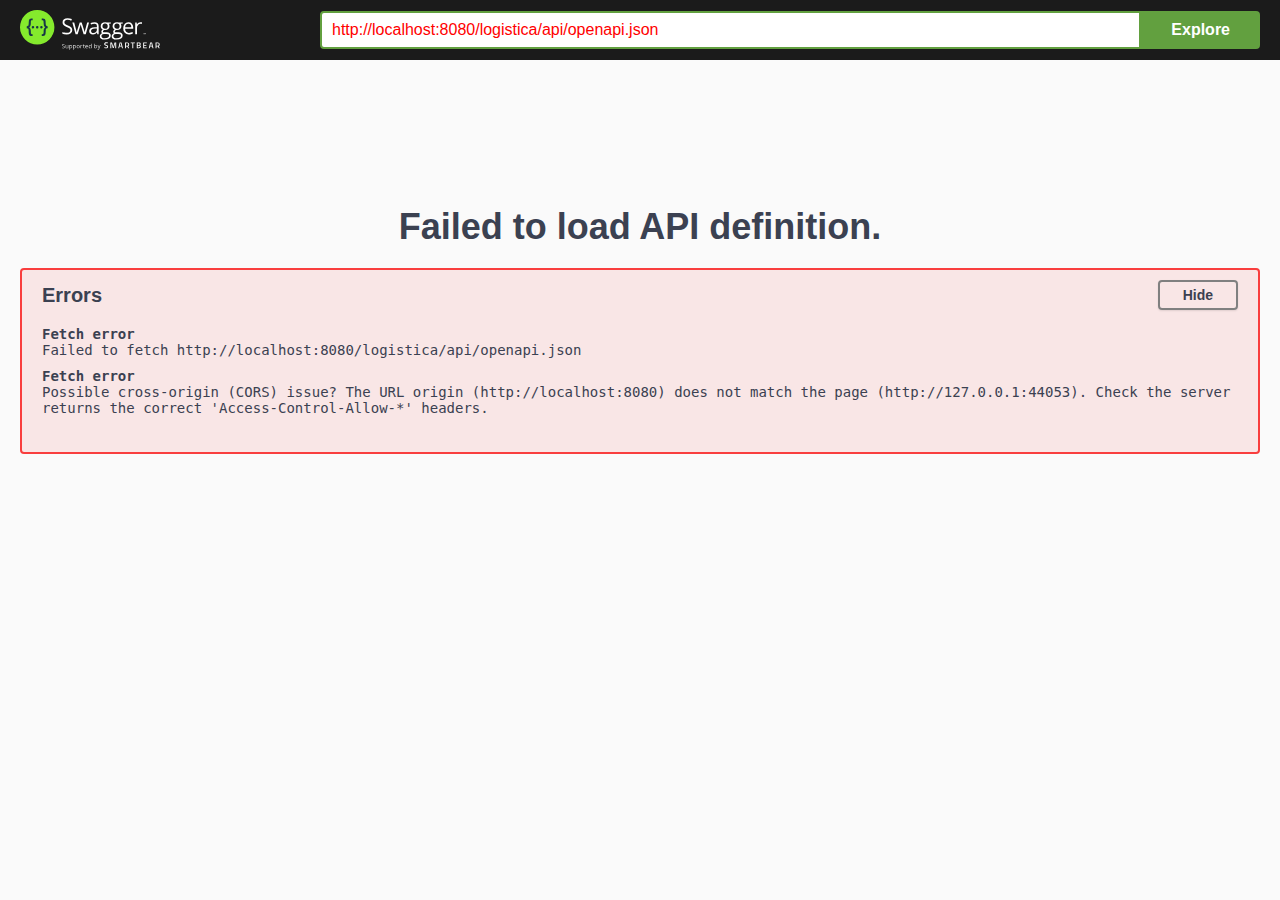
==== src/main/webapp/doc/index.html @ 1a2ffc4b "autenticação jwt; passando token no swagger adicionando segurança atualizando verção do swagger para" ====
<!-- HTML for static distribution bundle build -->
<!DOCTYPE html>
<html lang="en">
  <head>
    <meta charset="UTF-8">
    <title>Swagger UI</title>
    <link rel="stylesheet" type="text/css" href="./swagger-ui.css" >
    <link rel="icon" type="image/png" href="./favicon-32x32.png" sizes="32x32" />
    <link rel="icon" type="image/png" href="./favicon-16x16.png" sizes="16x16" />
    <style>
      html
      {
        box-sizing: border-box;
        overflow: -moz-scrollbars-vertical;
        overflow-y: scroll;
      }

      *,
      *:before,
      *:after
      {
        box-sizing: inherit;
      }

      body
      {
        margin:0;
        background: #fafafa;
      }
    </style>
  </head>

  <body>
    <div id="swagger-ui"></div>

    <script src="./swagger-ui-bundle.js"> </script>
    <script src="./swagger-ui-standalone-preset.js"> </script>
    <script>
    window.onload = function() {
      // Begin Swagger UI call region
//      url: "https://petstore.swagger.io/v2/swagger.json",
      const ui = SwaggerUIBundle({
        url: "http://localhost:8080/logistica/api/openapi.json",
        dom_id: '#swagger-ui',
        deepLinking: true,
        presets: [
          SwaggerUIBundle.presets.apis,
          SwaggerUIStandalonePreset
        ],
        plugins: [
          SwaggerUIBundle.plugins.DownloadUrl
        ],
        layout: "StandaloneLayout"
      })
      // End Swagger UI call region

      window.ui = ui
    }
  </script>
  </body>
</html>
---- src/main/webapp/doc/swagger-ui.css ----
.swagger-ui{
  /*! normalize.css v7.0.0 | MIT License | github.com/necolas/normalize.css */font-family:sans-serif;color:#3b4151}.swagger-ui html{line-height:1.15;-ms-text-size-adjust:100%;-webkit-text-size-adjust:100%}.swagger-ui body{margin:0}.swagger-ui article,.swagger-ui aside,.swagger-ui footer,.swagger-ui header,.swagger-ui nav,.swagger-ui section{display:block}.swagger-ui h1{font-size:2em;margin:.67em 0}.swagger-ui figcaption,.swagger-ui figure,.swagger-ui main{display:block}.swagger-ui figure{margin:1em 40px}.swagger-ui hr{-webkit-box-sizing:content-box;box-sizing:content-box;height:0;overflow:visible}.swagger-ui pre{font-family:monospace,monospace;font-size:1em}.swagger-ui a{background-color:transparent;-webkit-text-decoration-skip:objects}.swagger-ui abbr[title]{border-bottom:none;text-decoration:underline;-webkit-text-decoration:underline dotted;text-decoration:underline dotted}.swagger-ui b,.swagger-ui strong{font-weight:inherit;font-weight:bolder}.swagger-ui code,.swagger-ui kbd,.swagger-ui samp{font-family:monospace,monospace;font-size:1em}.swagger-ui dfn{font-style:italic}.swagger-ui mark{background-color:#ff0;color:#000}.swagger-ui small{font-size:80%}.swagger-ui sub,.swagger-ui sup{font-size:75%;line-height:0;position:relative;vertical-align:baseline}.swagger-ui sub{bottom:-.25em}.swagger-ui sup{top:-.5em}.swagger-ui audio,.swagger-ui video{display:inline-block}.swagger-ui audio:not([controls]){display:none;height:0}.swagger-ui img{border-style:none}.swagger-ui svg:not(:root){overflow:hidden}.swagger-ui button,.swagger-ui input,.swagger-ui optgroup,.swagger-ui select,.swagger-ui textarea{font-family:sans-serif;font-size:100%;line-height:1.15;margin:0}.swagger-ui button,.swagger-ui input{overflow:visible}.swagger-ui button,.swagger-ui select{text-transform:none}.swagger-ui [type=reset],.swagger-ui [type=submit],.swagger-ui button,.swagger-ui html [type=button]{-webkit-appearance:button}.swagger-ui [type=button]::-moz-focus-inner,.swagger-ui [type=reset]::-moz-focus-inner,.swagger-ui [type=submit]::-moz-focus-inner,.swagger-ui button::-moz-focus-inner{border-style:none;padding:0}.swagger-ui [type=button]:-moz-focusring,.swagger-ui [type=reset]:-moz-focusring,.swagger-ui [type=submit]:-moz-focusring,.swagger-ui button:-moz-focusring{outline:1px dotted ButtonText}.swagger-ui fieldset{padding:.35em .75em .625em}.swagger-ui legend{-webkit-box-sizing:border-box;box-sizing:border-box;color:inherit;display:table;max-width:100%;padding:0;white-space:normal}.swagger-ui progress{display:inline-block;vertical-align:baseline}.swagger-ui textarea{overflow:auto}.swagger-ui [type=checkbox],.swagger-ui [type=radio]{-webkit-box-sizing:border-box;box-sizing:border-box;padding:0}.swagger-ui [type=number]::-webkit-inner-spin-button,.swagger-ui [type=number]::-webkit-outer-spin-button{height:auto}.swagger-ui [type=search]{-webkit-appearance:textfield;outline-offset:-2px}.swagger-ui [type=search]::-webkit-search-cancel-button,.swagger-ui [type=search]::-webkit-search-decoration{-webkit-appearance:none}.swagger-ui ::-webkit-file-upload-button{-webkit-appearance:button;font:inherit}.swagger-ui details,.swagger-ui menu{display:block}.swagger-ui summary{display:list-item}.swagger-ui canvas{display:inline-block}.swagger-ui [hidden],.swagger-ui template{display:none}.swagger-ui .debug *{outline:1px solid gold}.swagger-ui .debug-white *{outline:1px solid #fff}.swagger-ui .debug-black *{outline:1px solid #000}.swagger-ui .debug-grid{background:transparent url([data-uri]) repeat 0 0}.swagger-ui .debug-grid-16{background:transparent url([data-uri]) repeat 0 0}.swagger-ui .debug-grid-8-solid{background:#fff url([data-uri]) repeat 0 0}.swagger-ui .debug-grid-16-solid{background:#fff url([data-uri]) repeat 0 0}.swagger-ui .border-box,.swagger-ui a,.swagger-ui article,.swagger-ui body,.swagger-ui code,.swagger-ui dd,.swagger-ui div,.swagger-ui dl,.swagger-ui dt,.swagger-ui fieldset,.swagger-ui footer,.swagger-ui form,.swagger-ui h1,.swagger-ui h2,.swagger-ui h3,.swagger-ui h4,.swagger-ui h5,.swagger-ui h6,.swagger-ui header,.swagger-ui html,.swagger-ui input[type=email],.swagger-ui input[type=number],.swagger-ui input[type=password],.swagger-ui input[type=tel],.swagger-ui input[type=text],.swagger-ui input[type=url],.swagger-ui legend,.swagger-ui li,.swagger-ui main,.swagger-ui ol,.swagger-ui p,.swagger-ui pre,.swagger-ui section,.swagger-ui table,.swagger-ui td,.swagger-ui textarea,.swagger-ui th,.swagger-ui tr,.swagger-ui ul{-webkit-box-sizing:border-box;box-sizing:border-box}.swagger-ui .aspect-ratio{height:0;position:relative}.swagger-ui .aspect-ratio--16x9{padding-bottom:56.25%}.swagger-ui .aspect-ratio--9x16{padding-bottom:177.77%}.swagger-ui .aspect-ratio--4x3{padding-bottom:75%}.swagger-ui .aspect-ratio--3x4{padding-bottom:133.33%}.swagger-ui .aspect-ratio--6x4{padding-bottom:66.6%}.swagger-ui .aspect-ratio--4x6{padding-bottom:150%}.swagger-ui .aspect-ratio--8x5{padding-bottom:62.5%}.swagger-ui .aspect-ratio--5x8{padding-bottom:160%}.swagger-ui .aspect-ratio--7x5{padding-bottom:71.42%}.swagger-ui .aspect-ratio--5x7{padding-bottom:140%}.swagger-ui .aspect-ratio--1x1{padding-bottom:100%}.swagger-ui .aspect-ratio--object{position:absolute;top:0;right:0;bottom:0;left:0;width:100%;height:100%;z-index:100}@media screen and (min-width:30em){.swagger-ui .aspect-ratio-ns{height:0;position:relative}.swagger-ui .aspect-ratio--16x9-ns{padding-bottom:56.25%}.swagger-ui .aspect-ratio--9x16-ns{padding-bottom:177.77%}.swagger-ui .aspect-ratio--4x3-ns{padding-bottom:75%}.swagger-ui .aspect-ratio--3x4-ns{padding-bottom:133.33%}.swagger-ui .aspect-ratio--6x4-ns{padding-bottom:66.6%}.swagger-ui .aspect-ratio--4x6-ns{padding-bottom:150%}.swagger-ui .aspect-ratio--8x5-ns{padding-bottom:62.5%}.swagger-ui .aspect-ratio--5x8-ns{padding-bottom:160%}.swagger-ui .aspect-ratio--7x5-ns{padding-bottom:71.42%}.swagger-ui .aspect-ratio--5x7-ns{padding-bottom:140%}.swagger-ui .aspect-ratio--1x1-ns{padding-bottom:100%}.swagger-ui .aspect-ratio--object-ns{position:absolute;top:0;right:0;bottom:0;left:0;width:100%;height:100%;z-index:100}}@media screen and (min-width:30em) and (max-width:60em){.swagger-ui .aspect-ratio-m{height:0;position:relative}.swagger-ui .aspect-ratio--16x9-m{padding-bottom:56.25%}.swagger-ui .aspect-ratio--9x16-m{padding-bottom:177.77%}.swagger-ui .aspect-ratio--4x3-m{padding-bottom:75%}.swagger-ui .aspect-ratio--3x4-m{padding-bottom:133.33%}.swagger-ui .aspect-ratio--6x4-m{padding-bottom:66.6%}.swagger-ui .aspect-ratio--4x6-m{padding-bottom:150%}.swagger-ui .aspect-ratio--8x5-m{padding-bottom:62.5%}.swagger-ui .aspect-ratio--5x8-m{padding-bottom:160%}.swagger-ui .aspect-ratio--7x5-m{padding-bottom:71.42%}.swagger-ui .aspect-ratio--5x7-m{padding-bottom:140%}.swagger-ui .aspect-ratio--1x1-m{padding-bottom:100%}.swagger-ui .aspect-ratio--object-m{position:absolute;top:0;right:0;bottom:0;left:0;width:100%;height:100%;z-index:100}}@media screen and (min-width:60em){.swagger-ui .aspect-ratio-l{height:0;position:relative}.swagger-ui .aspect-ratio--16x9-l{padding-bottom:56.25%}.swagger-ui .aspect-ratio--9x16-l{padding-bottom:177.77%}.swagger-ui .aspect-ratio--4x3-l{padding-bottom:75%}.swagger-ui .aspect-ratio--3x4-l{padding-bottom:133.33%}.swagger-ui .aspect-ratio--6x4-l{padding-bottom:66.6%}.swagger-ui .aspect-ratio--4x6-l{padding-bottom:150%}.swagger-ui .aspect-ratio--8x5-l{padding-bottom:62.5%}.swagger-ui .aspect-ratio--5x8-l{padding-bottom:160%}.swagger-ui .aspect-ratio--7x5-l{padding-bottom:71.42%}.swagger-ui .aspect-ratio--5x7-l{padding-bottom:140%}.swagger-ui .aspect-ratio--1x1-l{padding-bottom:100%}.swagger-ui .aspect-ratio--object-l{position:absolute;top:0;right:0;bottom:0;left:0;width:100%;height:100%;z-index:100}}.swagger-ui img{max-width:100%}.swagger-ui .cover{background-size:cover!important}.swagger-ui .contain{background-size:contain!important}@media screen and (min-width:30em){.swagger-ui .cover-ns{background-size:cover!important}.swagger-ui .contain-ns{background-size:contain!important}}@media screen and (min-width:30em) and (max-width:60em){.swagger-ui .cover-m{background-size:cover!important}.swagger-ui .contain-m{background-size:contain!important}}@media screen and (min-width:60em){.swagger-ui .cover-l{background-size:cover!important}.swagger-ui .contain-l{background-size:contain!important}}.swagger-ui .bg-center{background-repeat:no-repeat;background-position:50%}.swagger-ui .bg-top{background-repeat:no-repeat;background-position:top}.swagger-ui .bg-right{background-repeat:no-repeat;background-position:100%}.swagger-ui .bg-bottom{background-repeat:no-repeat;background-position:bottom}.swagger-ui .bg-left{background-repeat:no-repeat;background-position:0}@media screen and (min-width:30em){.swagger-ui .bg-center-ns{background-repeat:no-repeat;background-position:50%}.swagger-ui .bg-top-ns{background-repeat:no-repeat;background-position:top}.swagger-ui .bg-right-ns{background-repeat:no-repeat;background-position:100%}.swagger-ui .bg-bottom-ns{background-repeat:no-repeat;background-position:bottom}.swagger-ui .bg-left-ns{background-repeat:no-repeat;background-position:0}}@media screen and (min-width:30em) and (max-width:60em){.swagger-ui .bg-center-m{background-repeat:no-repeat;background-position:50%}.swagger-ui .bg-top-m{background-repeat:no-repeat;background-position:top}.swagger-ui .bg-right-m{background-repeat:no-repeat;background-position:100%}.swagger-ui .bg-bottom-m{background-repeat:no-repeat;background-position:bottom}.swagger-ui .bg-left-m{background-repeat:no-repeat;background-position:0}}@media screen and (min-width:60em){.swagger-ui .bg-center-l{background-repeat:no-repeat;background-position:50%}.swagger-ui .bg-top-l{background-repeat:no-repeat;background-position:top}.swagger-ui .bg-right-l{background-repeat:no-repeat;background-position:100%}.swagger-ui .bg-bottom-l{background-repeat:no-repeat;background-position:bottom}.swagger-ui .bg-left-l{background-repeat:no-repeat;background-position:0}}.swagger-ui .outline{outline:1px solid}.swagger-ui .outline-transparent{outline:1px solid transparent}.swagger-ui .outline-0{outline:0}@media screen and (min-width:30em){.swagger-ui .outline-ns{outline:1px solid}.swagger-ui .outline-transparent-ns{outline:1px solid transparent}.swagger-ui .outline-0-ns{outline:0}}@media screen and (min-width:30em) and (max-width:60em){.swagger-ui .outline-m{outline:1px solid}.swagger-ui .outline-transparent-m{outline:1px solid transparent}.swagger-ui .outline-0-m{outline:0}}@media screen and (min-width:60em){.swagger-ui .outline-l{outline:1px solid}.swagger-ui .outline-transparent-l{outline:1px solid transparent}.swagger-ui .outline-0-l{outline:0}}.swagger-ui .ba{border-style:solid;border-width:1px}.swagger-ui .bt{border-top-style:solid;border-top-width:1px}.swagger-ui .br{border-right-style:solid;border-right-width:1px}.swagger-ui .bb{border-bottom-style:solid;border-bottom-width:1px}.swagger-ui .bl{border-left-style:solid;border-left-width:1px}.swagger-ui .bn{border-style:none;border-width:0}@media screen and (min-width:30em){.swagger-ui .ba-ns{border-style:solid;border-width:1px}.swagger-ui .bt-ns{border-top-style:solid;border-top-width:1px}.swagger-ui .br-ns{border-right-style:solid;border-right-width:1px}.swagger-ui .bb-ns{border-bottom-style:solid;border-bottom-width:1px}.swagger-ui .bl-ns{border-left-style:solid;border-left-width:1px}.swagger-ui .bn-ns{border-style:none;border-width:0}}@media screen and (min-width:30em) and (max-width:60em){.swagger-ui .ba-m{border-style:solid;border-width:1px}.swagger-ui .bt-m{border-top-style:solid;border-top-width:1px}.swagger-ui .br-m{border-right-style:solid;border-right-width:1px}.swagger-ui .bb-m{border-bottom-style:solid;border-bottom-width:1px}.swagger-ui .bl-m{border-left-style:solid;border-left-width:1px}.swagger-ui .bn-m{border-style:none;border-width:0}}@media screen and (min-width:60em){.swagger-ui .ba-l{border-style:solid;border-width:1px}.swagger-ui .bt-l{border-top-style:solid;border-top-width:1px}.swagger-ui .br-l{border-right-style:solid;border-right-width:1px}.swagger-ui .bb-l{border-bottom-style:solid;border-bottom-width:1px}.swagger-ui .bl-l{border-left-style:solid;border-left-width:1px}.swagger-ui .bn-l{border-style:none;border-width:0}}.swagger-ui .b--black{border-color:#000}.swagger-ui .b--near-black{border-color:#111}.swagger-ui .b--dark-gray{border-color:#333}.swagger-ui .b--mid-gray{border-color:#555}.swagger-ui .b--gray{border-color:#777}.swagger-ui .b--silver{border-color:#999}.swagger-ui .b--light-silver{border-color:#aaa}.swagger-ui .b--moon-gray{border-color:#ccc}.swagger-ui .b--light-gray{border-color:#eee}.swagger-ui .b--near-white{border-color:#f4f4f4}.swagger-ui .b--white{border-color:#fff}.swagger-ui .b--white-90{border-color:hsla(0,0%,100%,.9)}.swagger-ui .b--white-80{border-color:hsla(0,0%,100%,.8)}.swagger-ui .b--white-70{border-color:hsla(0,0%,100%,.7)}.swagger-ui .b--white-60{border-color:hsla(0,0%,100%,.6)}.swagger-ui .b--white-50{border-color:hsla(0,0%,100%,.5)}.swagger-ui .b--white-40{border-color:hsla(0,0%,100%,.4)}.swagger-ui .b--white-30{border-color:hsla(0,0%,100%,.3)}.swagger-ui .b--white-20{border-color:hsla(0,0%,100%,.2)}.swagger-ui .b--white-10{border-color:hsla(0,0%,100%,.1)}.swagger-ui .b--white-05{border-color:hsla(0,0%,100%,.05)}.swagger-ui .b--white-025{border-color:hsla(0,0%,100%,.025)}.swagger-ui .b--white-0125{border-color:hsla(0,0%,100%,.0125)}.swagger-ui .b--black-90{border-color:rgba(0,0,0,.9)}.swagger-ui .b--black-80{border-color:rgba(0,0,0,.8)}.swagger-ui .b--black-70{border-color:rgba(0,0,0,.7)}.swagger-ui .b--black-60{border-color:rgba(0,0,0,.6)}.swagger-ui .b--black-50{border-color:rgba(0,0,0,.5)}.swagger-ui .b--black-40{border-color:rgba(0,0,0,.4)}.swagger-ui .b--black-30{border-color:rgba(0,0,0,.3)}.swagger-ui .b--black-20{border-color:rgba(0,0,0,.2)}.swagger-ui .b--black-10{border-color:rgba(0,0,0,.1)}.swagger-ui .b--black-05{border-color:rgba(0,0,0,.05)}.swagger-ui .b--black-025{border-color:rgba(0,0,0,.025)}.swagger-ui .b--black-0125{border-color:rgba(0,0,0,.0125)}.swagger-ui .b--dark-red{border-color:#e7040f}.swagger-ui .b--red{border-color:#ff4136}.swagger-ui .b--light-red{border-color:#ff725c}.swagger-ui .b--orange{border-color:#ff6300}.swagger-ui .b--gold{border-color:#ffb700}.swagger-ui .b--yellow{border-color:gold}.swagger-ui .b--light-yellow{border-color:#fbf1a9}.swagger-ui .b--purple{border-color:#5e2ca5}.swagger-ui .b--light-purple{border-color:#a463f2}.swagger-ui .b--dark-pink{border-color:#d5008f}.swagger-ui .b--hot-pink{border-color:#ff41b4}.swagger-ui .b--pink{border-color:#ff80cc}.swagger-ui .b--light-pink{border-color:#ffa3d7}.swagger-ui .b--dark-green{border-color:#137752}.swagger-ui .b--green{border-color:#19a974}.swagger-ui .b--light-green{border-color:#9eebcf}.swagger-ui .b--navy{border-color:#001b44}.swagger-ui .b--dark-blue{border-color:#00449e}.swagger-ui .b--blue{border-color:#357edd}.swagger-ui .b--light-blue{border-color:#96ccff}.swagger-ui .b--lightest-blue{border-color:#cdecff}.swagger-ui .b--washed-blue{border-color:#f6fffe}.swagger-ui .b--washed-green{border-color:#e8fdf5}.swagger-ui .b--washed-yellow{border-color:#fffceb}.swagger-ui .b--washed-red{border-color:#ffdfdf}.swagger-ui .b--transparent{border-color:transparent}.swagger-ui .b--inherit{border-color:inherit}.swagger-ui .br0{border-radius:0}.swagger-ui .br1{border-radius:.125rem}.swagger-ui .br2{border-radius:.25rem}.swagger-ui .br3{border-radius:.5rem}.swagger-ui .br4{border-radius:1rem}.swagger-ui .br-100{border-radius:100%}.swagger-ui .br-pill{border-radius:9999px}.swagger-ui .br--bottom{border-top-left-radius:0;border-top-right-radius:0}.swagger-ui .br--top{border-bottom-left-radius:0;border-bottom-right-radius:0}.swagger-ui .br--right{border-top-left-radius:0;border-bottom-left-radius:0}.swagger-ui .br--left{border-top-right-radius:0;border-bottom-right-radius:0}@media screen and (min-width:30em){.swagger-ui .br0-ns{border-radius:0}.swagger-ui .br1-ns{border-radius:.125rem}.swagger-ui .br2-ns{border-radius:.25rem}.swagger-ui .br3-ns{border-radius:.5rem}.swagger-ui .br4-ns{border-radius:1rem}.swagger-ui .br-100-ns{border-radius:100%}.swagger-ui .br-pill-ns{border-radius:9999px}.swagger-ui .br--bottom-ns{border-top-left-radius:0;border-top-right-radius:0}.swagger-ui .br--top-ns{border-bottom-left-radius:0;border-bottom-right-radius:0}.swagger-ui .br--right-ns{border-top-left-radius:0;border-bottom-left-radius:0}.swagger-ui .br--left-ns{border-top-right-radius:0;border-bottom-right-radius:0}}@media screen and (min-width:30em) and (max-width:60em){.swagger-ui .br0-m{border-radius:0}.swagger-ui .br1-m{border-radius:.125rem}.swagger-ui .br2-m{border-radius:.25rem}.swagger-ui .br3-m{border-radius:.5rem}.swagger-ui .br4-m{border-radius:1rem}.swagger-ui .br-100-m{border-radius:100%}.swagger-ui .br-pill-m{border-radius:9999px}.swagger-ui .br--bottom-m{border-top-left-radius:0;border-top-right-radius:0}.swagger-ui .br--top-m{border-bottom-left-radius:0;border-bottom-right-radius:0}.swagger-ui .br--right-m{border-top-left-radius:0;border-bottom-left-radius:0}.swagger-ui .br--left-m{border-top-right-radius:0;border-bottom-right-radius:0}}@media screen and (min-width:60em){.swagger-ui .br0-l{border-radius:0}.swagger-ui .br1-l{border-radius:.125rem}.swagger-ui .br2-l{border-radius:.25rem}.swagger-ui .br3-l{border-radius:.5rem}.swagger-ui .br4-l{border-radius:1rem}.swagger-ui .br-100-l{border-radius:100%}.swagger-ui .br-pill-l{border-radius:9999px}.swagger-ui .br--bottom-l{border-radius-top-left:0;border-radius-top-right:0}.swagger-ui .br--top-l{border-bottom-left-radius:0;border-bottom-right-radius:0}.swagger-ui .br--right-l{border-top-left-radius:0;border-bottom-left-radius:0}.swagger-ui .br--left-l{border-top-right-radius:0;border-bottom-right-radius:0}}.swagger-ui .b--dotted{border-style:dotted}.swagger-ui .b--dashed{border-style:dashed}.swagger-ui .b--solid{border-style:solid}.swagger-ui .b--none{border-style:none}@media screen and (min-width:30em){.swagger-ui .b--dotted-ns{border-style:dotted}.swagger-ui .b--dashed-ns{border-style:dashed}.swagger-ui .b--solid-ns{border-style:solid}.swagger-ui .b--none-ns{border-style:none}}@media screen and (min-width:30em) and (max-width:60em){.swagger-ui .b--dotted-m{border-style:dotted}.swagger-ui .b--dashed-m{border-style:dashed}.swagger-ui .b--solid-m{border-style:solid}.swagger-ui .b--none-m{border-style:none}}@media screen and (min-width:60em){.swagger-ui .b--dotted-l{border-style:dotted}.swagger-ui .b--dashed-l{border-style:dashed}.swagger-ui .b--solid-l{border-style:solid}.swagger-ui .b--none-l{border-style:none}}.swagger-ui .bw0{border-width:0}.swagger-ui .bw1{border-width:.125rem}.swagger-ui .bw2{border-width:.25rem}.swagger-ui .bw3{border-width:.5rem}.swagger-ui .bw4{border-width:1rem}.swagger-ui .bw5{border-width:2rem}.swagger-ui .bt-0{border-top-width:0}.swagger-ui .br-0{border-right-width:0}.swagger-ui .bb-0{border-bottom-width:0}.swagger-ui .bl-0{border-left-width:0}@media screen and (min-width:30em){.swagger-ui .bw0-ns{border-width:0}.swagger-ui .bw1-ns{border-width:.125rem}.swagger-ui .bw2-ns{border-width:.25rem}.swagger-ui .bw3-ns{border-width:.5rem}.swagger-ui .bw4-ns{border-width:1rem}.swagger-ui .bw5-ns{border-width:2rem}.swagger-ui .bt-0-ns{border-top-width:0}.swagger-ui .br-0-ns{border-right-width:0}.swagger-ui .bb-0-ns{border-bottom-width:0}.swagger-ui .bl-0-ns{border-left-width:0}}@media screen and (min-width:30em) and (max-width:60em){.swagger-ui .bw0-m{border-width:0}.swagger-ui .bw1-m{border-width:.125rem}.swagger-ui .bw2-m{border-width:.25rem}.swagger-ui .bw3-m{border-width:.5rem}.swagger-ui .bw4-m{border-width:1rem}.swagger-ui .bw5-m{border-width:2rem}.swagger-ui .bt-0-m{border-top-width:0}.swagger-ui .br-0-m{border-right-width:0}.swagger-ui .bb-0-m{border-bottom-width:0}.swagger-ui .bl-0-m{border-left-width:0}}@media screen and (min-width:60em){.swagger-ui .bw0-l{border-width:0}.swagger-ui .bw1-l{border-width:.125rem}.swagger-ui .bw2-l{border-width:.25rem}.swagger-ui .bw3-l{border-width:.5rem}.swagger-ui .bw4-l{border-width:1rem}.swagger-ui .bw5-l{border-width:2rem}.swagger-ui .bt-0-l{border-top-width:0}.swagger-ui .br-0-l{border-right-width:0}.swagger-ui .bb-0-l{border-bottom-width:0}.swagger-ui .bl-0-l{border-left-width:0}}.swagger-ui .shadow-1{-webkit-box-shadow:0 0 4px 2px rgba(0,0,0,.2);box-shadow:0 0 4px 2px rgba(0,0,0,.2)}.swagger-ui .shadow-2{-webkit-box-shadow:0 0 8px 2px rgba(0,0,0,.2);box-shadow:0 0 8px 2px rgba(0,0,0,.2)}.swagger-ui .shadow-3{-webkit-box-shadow:2px 2px 4px 2px rgba(0,0,0,.2);box-shadow:2px 2px 4px 2px rgba(0,0,0,.2)}.swagger-ui .shadow-4{-webkit-box-shadow:2px 2px 8px 0 rgba(0,0,0,.2);box-shadow:2px 2px 8px 0 rgba(0,0,0,.2)}.swagger-ui .shadow-5{-webkit-box-shadow:4px 4px 8px 0 rgba(0,0,0,.2);box-shadow:4px 4px 8px 0 rgba(0,0,0,.2)}@media screen and (min-width:30em){.swagger-ui .shadow-1-ns{-webkit-box-shadow:0 0 4px 2px rgba(0,0,0,.2);box-shadow:0 0 4px 2px rgba(0,0,0,.2)}.swagger-ui .shadow-2-ns{-webkit-box-shadow:0 0 8px 2px rgba(0,0,0,.2);box-shadow:0 0 8px 2px rgba(0,0,0,.2)}.swagger-ui .shadow-3-ns{-webkit-box-shadow:2px 2px 4px 2px rgba(0,0,0,.2);box-shadow:2px 2px 4px 2px rgba(0,0,0,.2)}.swagger-ui .shadow-4-ns{-webkit-box-shadow:2px 2px 8px 0 rgba(0,0,0,.2);box-shadow:2px 2px 8px 0 rgba(0,0,0,.2)}.swagger-ui .shadow-5-ns{-webkit-box-shadow:4px 4px 8px 0 rgba(0,0,0,.2);box-shadow:4px 4px 8px 0 rgba(0,0,0,.2)}}@media screen and (min-width:30em) and (max-width:60em){.swagger-ui .shadow-1-m{-webkit-box-shadow:0 0 4px 2px rgba(0,0,0,.2);box-shadow:0 0 4px 2px rgba(0,0,0,.2)}.swagger-ui .shadow-2-m{-webkit-box-shadow:0 0 8px 2px rgba(0,0,0,.2);box-shadow:0 0 8px 2px rgba(0,0,0,.2)}.swagger-ui .shadow-3-m{-webkit-box-shadow:2px 2px 4px 2px rgba(0,0,0,.2);box-shadow:2px 2px 4px 2px rgba(0,0,0,.2)}.swagger-ui .shadow-4-m{-webkit-box-shadow:2px 2px 8px 0 rgba(0,0,0,.2);box-shadow:2px 2px 8px 0 rgba(0,0,0,.2)}.swagger-ui .shadow-5-m{-webkit-box-shadow:4px 4px 8px 0 rgba(0,0,0,.2);box-shadow:4px 4px 8px 0 rgba(0,0,0,.2)}}@media screen and (min-width:60em){.swagger-ui .shadow-1-l{-webkit-box-shadow:0 0 4px 2px rgba(0,0,0,.2);box-shadow:0 0 4px 2px rgba(0,0,0,.2)}.swagger-ui .shadow-2-l{-webkit-box-shadow:0 0 8px 2px rgba(0,0,0,.2);box-shadow:0 0 8px 2px rgba(0,0,0,.2)}.swagger-ui .shadow-3-l{-webkit-box-shadow:2px 2px 4px 2px rgba(0,0,0,.2);box-shadow:2px 2px 4px 2px rgba(0,0,0,.2)}.swagger-ui .shadow-4-l{-webkit-box-shadow:2px 2px 8px 0 rgba(0,0,0,.2);box-shadow:2px 2px 8px 0 rgba(0,0,0,.2)}.swagger-ui .shadow-5-l{-webkit-box-shadow:4px 4px 8px 0 rgba(0,0,0,.2);box-shadow:4px 4px 8px 0 rgba(0,0,0,.2)}}.swagger-ui .pre{overflow-x:auto;overflow-y:hidden;overflow:scroll}.swagger-ui .top-0{top:0}.swagger-ui .right-0{right:0}.swagger-ui .bottom-0{bottom:0}.swagger-ui .left-0{left:0}.swagger-ui .top-1{top:1rem}.swagger-ui .right-1{right:1rem}.swagger-ui .bottom-1{bottom:1rem}.swagger-ui .left-1{left:1rem}.swagger-ui .top-2{top:2rem}.swagger-ui .right-2{right:2rem}.swagger-ui .bottom-2{bottom:2rem}.swagger-ui .left-2{left:2rem}.swagger-ui .top--1{top:-1rem}.swagger-ui .right--1{right:-1rem}.swagger-ui .bottom--1{bottom:-1rem}.swagger-ui .left--1{left:-1rem}.swagger-ui .top--2{top:-2rem}.swagger-ui .right--2{right:-2rem}.swagger-ui .bottom--2{bottom:-2rem}.swagger-ui .left--2{left:-2rem}.swagger-ui .absolute--fill{top:0;right:0;bottom:0;left:0}@media screen and (min-width:30em){.swagger-ui .top-0-ns{top:0}.swagger-ui .left-0-ns{left:0}.swagger-ui .right-0-ns{right:0}.swagger-ui .bottom-0-ns{bottom:0}.swagger-ui .top-1-ns{top:1rem}.swagger-ui .left-1-ns{left:1rem}.swagger-ui .right-1-ns{right:1rem}.swagger-ui .bottom-1-ns{bottom:1rem}.swagger-ui .top-2-ns{top:2rem}.swagger-ui .left-2-ns{left:2rem}.swagger-ui .right-2-ns{right:2rem}.swagger-ui .bottom-2-ns{bottom:2rem}.swagger-ui .top--1-ns{top:-1rem}.swagger-ui .right--1-ns{right:-1rem}.swagger-ui .bottom--1-ns{bottom:-1rem}.swagger-ui .left--1-ns{left:-1rem}.swagger-ui .top--2-ns{top:-2rem}.swagger-ui .right--2-ns{right:-2rem}.swagger-ui .bottom--2-ns{bottom:-2rem}.swagger-ui .left--2-ns{left:-2rem}.swagger-ui .absolute--fill-ns{top:0;right:0;bottom:0;left:0}}@media screen and (min-width:30em) and (max-width:60em){.swagger-ui .top-0-m{top:0}.swagger-ui .left-0-m{left:0}.swagger-ui .right-0-m{right:0}.swagger-ui .bottom-0-m{bottom:0}.swagger-ui .top-1-m{top:1rem}.swagger-ui .left-1-m{left:1rem}.swagger-ui .right-1-m{right:1rem}.swagger-ui .bottom-1-m{bottom:1rem}.swagger-ui .top-2-m{top:2rem}.swagger-ui .left-2-m{left:2rem}.swagger-ui .right-2-m{right:2rem}.swagger-ui .bottom-2-m{bottom:2rem}.swagger-ui .top--1-m{top:-1rem}.swagger-ui .right--1-m{right:-1rem}.swagger-ui .bottom--1-m{bottom:-1rem}.swagger-ui .left--1-m{left:-1rem}.swagger-ui .top--2-m{top:-2rem}.swagger-ui .right--2-m{right:-2rem}.swagger-ui .bottom--2-m{bottom:-2rem}.swagger-ui .left--2-m{left:-2rem}.swagger-ui .absolute--fill-m{top:0;right:0;bottom:0;left:0}}@media screen and (min-width:60em){.swagger-ui .top-0-l{top:0}.swagger-ui .left-0-l{left:0}.swagger-ui .right-0-l{right:0}.swagger-ui .bottom-0-l{bottom:0}.swagger-ui .top-1-l{top:1rem}.swagger-ui .left-1-l{left:1rem}.swagger-ui .right-1-l{right:1rem}.swagger-ui .bottom-1-l{bottom:1rem}.swagger-ui .top-2-l{top:2rem}.swagger-ui .left-2-l{left:2rem}.swagger-ui .right-2-l{right:2rem}.swagger-ui .bottom-2-l{bottom:2rem}.swagger-ui .top--1-l{top:-1rem}.swagger-ui .right--1-l{right:-1rem}.swagger-ui .bottom--1-l{bottom:-1rem}.swagger-ui .left--1-l{left:-1rem}.swagger-ui .top--2-l{top:-2rem}.swagger-ui .right--2-l{right:-2rem}.swagger-ui .bottom--2-l{bottom:-2rem}.swagger-ui .left--2-l{left:-2rem}.swagger-ui .absolute--fill-l{top:0;right:0;bottom:0;left:0}}.swagger-ui .cf:after,.swagger-ui .cf:before{content:" ";display:table}.swagger-ui .cf:after{clear:both}.swagger-ui .cf{*zoom:1}.swagger-ui .cl{clear:left}.swagger-ui .cr{clear:right}.swagger-ui .cb{clear:both}.swagger-ui .cn{clear:none}@media screen and (min-width:30em){.swagger-ui .cl-ns{clear:left}.swagger-ui .cr-ns{clear:right}.swagger-ui .cb-ns{clear:both}.swagger-ui .cn-ns{clear:none}}@media screen and (min-width:30em) and (max-width:60em){.swagger-ui .cl-m{clear:left}.swagger-ui .cr-m{clear:right}.swagger-ui .cb-m{clear:both}.swagger-ui .cn-m{clear:none}}@media screen and (min-width:60em){.swagger-ui .cl-l{clear:left}.swagger-ui .cr-l{clear:right}.swagger-ui .cb-l{clear:both}.swagger-ui .cn-l{clear:none}}.swagger-ui .dn{display:none}.swagger-ui .di{display:inline}.swagger-ui .db{display:block}.swagger-ui .dib{display:inline-block}.swagger-ui .dit{display:inline-table}.swagger-ui .dt{display:table}.swagger-ui .dtc{display:table-cell}.swagger-ui .dt-row{display:table-row}.swagger-ui .dt-row-group{display:table-row-group}.swagger-ui .dt-column{display:table-column}.swagger-ui .dt-column-group{display:table-column-group}.swagger-ui .dt--fixed{table-layout:fixed;width:100%}@media screen and (min-width:30em){.swagger-ui .dn-ns{display:none}.swagger-ui .di-ns{display:inline}.swagger-ui .db-ns{display:block}.swagger-ui .dib-ns{display:inline-block}.swagger-ui .dit-ns{display:inline-table}.swagger-ui .dt-ns{display:table}.swagger-ui .dtc-ns{display:table-cell}.swagger-ui .dt-row-ns{display:table-row}.swagger-ui .dt-row-group-ns{display:table-row-group}.swagger-ui .dt-column-ns{display:table-column}.swagger-ui .dt-column-group-ns{display:table-column-group}.swagger-ui .dt--fixed-ns{table-layout:fixed;width:100%}}@media screen and (min-width:30em) and (max-width:60em){.swagger-ui .dn-m{display:none}.swagger-ui .di-m{display:inline}.swagger-ui .db-m{display:block}.swagger-ui .dib-m{display:inline-block}.swagger-ui .dit-m{display:inline-table}.swagger-ui .dt-m{display:table}.swagger-ui .dtc-m{display:table-cell}.swagger-ui .dt-row-m{display:table-row}.swagger-ui .dt-row-group-m{display:table-row-group}.swagger-ui .dt-column-m{display:table-column}.swagger-ui .dt-column-group-m{display:table-column-group}.swagger-ui .dt--fixed-m{table-layout:fixed;width:100%}}@media screen and (min-width:60em){.swagger-ui .dn-l{display:none}.swagger-ui .di-l{display:inline}.swagger-ui .db-l{display:block}.swagger-ui .dib-l{display:inline-block}.swagger-ui .dit-l{display:inline-table}.swagger-ui .dt-l{display:table}.swagger-ui .dtc-l{display:table-cell}.swagger-ui .dt-row-l{display:table-row}.swagger-ui .dt-row-group-l{display:table-row-group}.swagger-ui .dt-column-l{display:table-column}.swagger-ui .dt-column-group-l{display:table-column-group}.swagger-ui .dt--fixed-l{table-layout:fixed;width:100%}}.swagger-ui .flex{display:-webkit-box;display:-ms-flexbox;display:flex}.swagger-ui .inline-flex{display:-webkit-inline-box;display:-ms-inline-flexbox;display:inline-flex}.swagger-ui .flex-auto{-webkit-box-flex:1;-ms-flex:1 1 auto;flex:1 1 auto;min-width:0;min-height:0}.swagger-ui .flex-none{-webkit-box-flex:0;-ms-flex:none;flex:none}.swagger-ui .flex-column{-webkit-box-orient:vertical;-webkit-box-direction:normal;-ms-flex-direction:column;flex-direction:column}.swagger-ui .flex-row{-webkit-box-orient:horizontal;-webkit-box-direction:normal;-ms-flex-direction:row;flex-direction:row}.swagger-ui .flex-wrap{-ms-flex-wrap:wrap;flex-wrap:wrap}.swagger-ui .flex-nowrap{-ms-flex-wrap:nowrap;flex-wrap:nowrap}.swagger-ui .flex-wrap-reverse{-ms-flex-wrap:wrap-reverse;flex-wrap:wrap-reverse}.swagger-ui .flex-column-reverse{-webkit-box-orient:vertical;-webkit-box-direction:reverse;-ms-flex-direction:column-reverse;flex-direction:column-reverse}.swagger-ui .flex-row-reverse{-webkit-box-orient:horizontal;-webkit-box-direction:reverse;-ms-flex-direction:row-reverse;flex-direction:row-reverse}.swagger-ui .items-start{-webkit-box-align:start;-ms-flex-align:start;align-items:flex-start}.swagger-ui .items-end{-webkit-box-align:end;-ms-flex-align:end;align-items:flex-end}.swagger-ui .items-center{-webkit-box-align:center;-ms-flex-align:center;align-items:center}.swagger-ui .items-baseline{-webkit-box-align:baseline;-ms-flex-align:baseline;align-items:baseline}.swagger-ui .items-stretch{-webkit-box-align:stretch;-ms-flex-align:stretch;align-items:stretch}.swagger-ui .self-start{-ms-flex-item-align:start;align-self:flex-start}.swagger-ui .self-end{-ms-flex-item-align:end;align-self:flex-end}.swagger-ui .self-center{-ms-flex-item-align:center;align-self:center}.swagger-ui .self-baseline{-ms-flex-item-align:baseline;align-self:baseline}.swagger-ui .self-stretch{-ms-flex-item-align:stretch;align-self:stretch}.swagger-ui .justify-start{-webkit-box-pack:start;-ms-flex-pack:start;justify-content:flex-start}.swagger-ui .justify-end{-webkit-box-pack:end;-ms-flex-pack:end;justify-content:flex-end}.swagger-ui .justify-center{-webkit-box-pack:center;-ms-flex-pack:center;justify-content:center}.swagger-ui .justify-between{-webkit-box-pack:justify;-ms-flex-pack:justify;justify-content:space-between}.swagger-ui .justify-around{-ms-flex-pack:distribute;justify-content:space-around}.swagger-ui .content-start{-ms-flex-line-pack:start;align-content:flex-start}.swagger-ui .content-end{-ms-flex-line-pack:end;align-content:flex-end}.swagger-ui .content-center{-ms-flex-line-pack:center;align-content:center}.swagger-ui .content-between{-ms-flex-line-pack:justify;align-content:space-between}.swagger-ui .content-around{-ms-flex-line-pack:distribute;align-content:space-around}.swagger-ui .content-stretch{-ms-flex-line-pack:stretch;align-content:stretch}.swagger-ui .order-0{-webkit-box-ordinal-group:1;-ms-flex-order:0;order:0}.swagger-ui .order-1{-webkit-box-ordinal-group:2;-ms-flex-order:1;order:1}.swagger-ui .order-2{-webkit-box-ordinal-group:3;-ms-flex-order:2;order:2}.swagger-ui .order-3{-webkit-box-ordinal-group:4;-ms-flex-order:3;order:3}.swagger-ui .order-4{-webkit-box-ordinal-group:5;-ms-flex-order:4;order:4}.swagger-ui .order-5{-webkit-box-ordinal-group:6;-ms-flex-order:5;order:5}.swagger-ui .order-6{-webkit-box-ordinal-group:7;-ms-flex-order:6;order:6}.swagger-ui .order-7{-webkit-box-ordinal-group:8;-ms-flex-order:7;order:7}.swagger-ui .order-8{-webkit-box-ordinal-group:9;-ms-flex-order:8;order:8}.swagger-ui .order-last{-webkit-box-ordinal-group:100000;-ms-flex-order:99999;order:99999}.swagger-ui .flex-grow-0{-webkit-box-flex:0;-ms-flex-positive:0;flex-grow:0}.swagger-ui .flex-grow-1{-webkit-box-flex:1;-ms-flex-positive:1;flex-grow:1}.swagger-ui .flex-shrink-0{-ms-flex-negative:0;flex-shrink:0}.swagger-ui .flex-shrink-1{-ms-flex-negative:1;flex-shrink:1}@media screen and (min-width:30em){.swagger-ui .flex-ns{display:-webkit-box;display:-ms-flexbox;display:flex}.swagger-ui .inline-flex-ns{display:-webkit-inline-box;display:-ms-inline-flexbox;display:inline-flex}.swagger-ui .flex-auto-ns{-webkit-box-flex:1;-ms-flex:1 1 auto;flex:1 1 auto;min-width:0;min-height:0}.swagger-ui .flex-none-ns{-webkit-box-flex:0;-ms-flex:none;flex:none}.swagger-ui .flex-column-ns{-webkit-box-orient:vertical;-webkit-box-direction:normal;-ms-flex-direction:column;flex-direction:column}.swagger-ui .flex-row-ns{-webkit-box-orient:horizontal;-webkit-box-direction:normal;-ms-flex-direction:row;flex-direction:row}.swagger-ui .flex-wrap-ns{-ms-flex-wrap:wrap;flex-wrap:wrap}.swagger-ui .flex-nowrap-ns{-ms-flex-wrap:nowrap;flex-wrap:nowrap}.swagger-ui .flex-wrap-reverse-ns{-ms-flex-wrap:wrap-reverse;flex-wrap:wrap-reverse}.swagger-ui .flex-column-reverse-ns{-webkit-box-orient:vertical;-webkit-box-direction:reverse;-ms-flex-direction:column-reverse;flex-direction:column-reverse}.swagger-ui .flex-row-reverse-ns{-webkit-box-orient:horizontal;-webkit-box-direction:reverse;-ms-flex-direction:row-reverse;flex-direction:row-reverse}.swagger-ui .items-start-ns{-webkit-box-align:start;-ms-flex-align:start;align-items:flex-start}.swagger-ui .items-end-ns{-webkit-box-align:end;-ms-flex-align:end;align-items:flex-end}.swagger-ui .items-center-ns{-webkit-box-align:center;-ms-flex-align:center;align-items:center}.swagger-ui .items-baseline-ns{-webkit-box-align:baseline;-ms-flex-align:baseline;align-items:baseline}.swagger-ui .items-stretch-ns{-webkit-box-align:stretch;-ms-flex-align:stretch;align-items:stretch}.swagger-ui .self-start-ns{-ms-flex-item-align:start;align-self:flex-start}.swagger-ui .self-end-ns{-ms-flex-item-align:end;align-self:flex-end}.swagger-ui .self-center-ns{-ms-flex-item-align:center;align-self:center}.swagger-ui .self-baseline-ns{-ms-flex-item-align:baseline;align-self:baseline}.swagger-ui .self-stretch-ns{-ms-flex-item-align:stretch;align-self:stretch}.swagger-ui .justify-start-ns{-webkit-box-pack:start;-ms-flex-pack:start;justify-content:flex-start}.swagger-ui .justify-end-ns{-webkit-box-pack:end;-ms-flex-pack:end;justify-content:flex-end}.swagger-ui .justify-center-ns{-webkit-box-pack:center;-ms-flex-pack:center;justify-content:center}.swagger-ui .justify-between-ns{-webkit-box-pack:justify;-ms-flex-pack:justify;justify-content:space-between}.swagger-ui .justify-around-ns{-ms-flex-pack:distribute;justify-content:space-around}.swagger-ui .content-start-ns{-ms-flex-line-pack:start;align-content:flex-start}.swagger-ui .content-end-ns{-ms-flex-line-pack:end;align-content:flex-end}.swagger-ui .content-center-ns{-ms-flex-line-pack:center;align-content:center}.swagger-ui .content-between-ns{-ms-flex-line-pack:justify;align-content:space-between}.swagger-ui .content-around-ns{-ms-flex-line-pack:distribute;align-content:space-around}.swagger-ui .content-stretch-ns{-ms-flex-line-pack:stretch;align-content:stretch}.swagger-ui .order-0-ns{-webkit-box-ordinal-group:1;-ms-flex-order:0;order:0}.swagger-ui .order-1-ns{-webkit-box-ordinal-group:2;-ms-flex-order:1;order:1}.swagger-ui .order-2-ns{-webkit-box-ordinal-group:3;-ms-flex-order:2;order:2}.swagger-ui .order-3-ns{-webkit-box-ordinal-group:4;-ms-flex-order:3;order:3}.swagger-ui .order-4-ns{-webkit-box-ordinal-group:5;-ms-flex-order:4;order:4}.swagger-ui .order-5-ns{-webkit-box-ordinal-group:6;-ms-flex-order:5;order:5}.swagger-ui .order-6-ns{-webkit-box-ordinal-group:7;-ms-flex-order:6;order:6}.swagger-ui .order-7-ns{-webkit-box-ordinal-group:8;-ms-flex-order:7;order:7}.swagger-ui .order-8-ns{-webkit-box-ordinal-group:9;-ms-flex-order:8;order:8}.swagger-ui .order-last-ns{-webkit-box-ordinal-group:100000;-ms-flex-order:99999;order:99999}.swagger-ui .flex-grow-0-ns{-webkit-box-flex:0;-ms-flex-positive:0;flex-grow:0}.swagger-ui .flex-grow-1-ns{-webkit-box-flex:1;-ms-flex-positive:1;flex-grow:1}.swagger-ui .flex-shrink-0-ns{-ms-flex-negative:0;flex-shrink:0}.swagger-ui .flex-shrink-1-ns{-ms-flex-negative:1;flex-shrink:1}}@media screen and (min-width:30em) and (max-width:60em){.swagger-ui .flex-m{display:-webkit-box;display:-ms-flexbox;display:flex}.swagger-ui .inline-flex-m{display:-webkit-inline-box;display:-ms-inline-flexbox;display:inline-flex}.swagger-ui .flex-auto-m{-webkit-box-flex:1;-ms-flex:1 1 auto;flex:1 1 auto;min-width:0;min-height:0}.swagger-ui .flex-none-m{-webkit-box-flex:0;-ms-flex:none;flex:none}.swagger-ui .flex-column-m{-webkit-box-orient:vertical;-webkit-box-direction:normal;-ms-flex-direction:column;flex-direction:column}.swagger-ui .flex-row-m{-webkit-box-orient:horizontal;-webkit-box-direction:normal;-ms-flex-direction:row;flex-direction:row}.swagger-ui .flex-wrap-m{-ms-flex-wrap:wrap;flex-wrap:wrap}.swagger-ui .flex-nowrap-m{-ms-flex-wrap:nowrap;flex-wrap:nowrap}.swagger-ui .flex-wrap-reverse-m{-ms-flex-wrap:wrap-reverse;flex-wrap:wrap-reverse}.swagger-ui .flex-column-reverse-m{-webkit-box-orient:vertical;-webkit-box-direction:reverse;-ms-flex-direction:column-reverse;flex-direction:column-reverse}.swagger-ui .flex-row-reverse-m{-webkit-box-orient:horizontal;-webkit-box-direction:reverse;-ms-flex-direction:row-reverse;flex-direction:row-reverse}.swagger-ui .items-start-m{-webkit-box-align:start;-ms-flex-align:start;align-items:flex-start}.swagger-ui .items-end-m{-webkit-box-align:end;-ms-flex-align:end;align-items:flex-end}.swagger-ui .items-center-m{-webkit-box-align:center;-ms-flex-align:center;align-items:center}.swagger-ui .items-baseline-m{-webkit-box-align:baseline;-ms-flex-align:baseline;align-items:baseline}.swagger-ui .items-stretch-m{-webkit-box-align:stretch;-ms-flex-align:stretch;align-items:stretch}.swagger-ui .self-start-m{-ms-flex-item-align:start;align-self:flex-start}.swagger-ui .self-end-m{-ms-flex-item-align:end;align-self:flex-end}.swagger-ui .self-center-m{-ms-flex-item-align:center;align-self:center}.swagger-ui .self-baseline-m{-ms-flex-item-align:baseline;align-self:baseline}.swagger-ui .self-stretch-m{-ms-flex-item-align:stretch;align-self:stretch}.swagger-ui .justify-start-m{-webkit-box-pack:start;-ms-flex-pack:start;justify-content:flex-start}.swagger-ui .justify-end-m{-webkit-box-pack:end;-ms-flex-pack:end;justify-content:flex-end}.swagger-ui .justify-center-m{-webkit-box-pack:center;-ms-flex-pack:center;justify-content:center}.swagger-ui .justify-between-m{-webkit-box-pack:justify;-ms-flex-pack:justify;justify-content:space-between}.swagger-ui .justify-around-m{-ms-flex-pack:distribute;justify-content:space-around}.swagger-ui .content-start-m{-ms-flex-line-pack:start;align-content:flex-start}.swagger-ui .content-end-m{-ms-flex-line-pack:end;align-content:flex-end}.swagger-ui .content-center-m{-ms-flex-line-pack:center;align-content:center}.swagger-ui .content-between-m{-ms-flex-line-pack:justify;align-content:space-between}.swagger-ui .content-around-m{-ms-flex-line-pack:distribute;align-content:space-around}.swagger-ui .content-stretch-m{-ms-flex-line-pack:stretch;align-content:stretch}.swagger-ui .order-0-m{-webkit-box-ordinal-group:1;-ms-flex-order:0;order:0}.swagger-ui .order-1-m{-webkit-box-ordinal-group:2;-ms-flex-order:1;order:1}.swagger-ui .order-2-m{-webkit-box-ordinal-group:3;-ms-flex-order:2;order:2}.swagger-ui .order-3-m{-webkit-box-ordinal-group:4;-ms-flex-order:3;order:3}.swagger-ui .order-4-m{-webkit-box-ordinal-group:5;-ms-flex-order:4;order:4}.swagger-ui .order-5-m{-webkit-box-ordinal-group:6;-ms-flex-order:5;order:5}.swagger-ui .order-6-m{-webkit-box-ordinal-group:7;-ms-flex-order:6;order:6}.swagger-ui .order-7-m{-webkit-box-ordinal-group:8;-ms-flex-order:7;order:7}.swagger-ui .order-8-m{-webkit-box-ordinal-group:9;-ms-flex-order:8;order:8}.swagger-ui .order-last-m{-webkit-box-ordinal-group:100000;-ms-flex-order:99999;order:99999}.swagger-ui .flex-grow-0-m{-webkit-box-flex:0;-ms-flex-positive:0;flex-grow:0}.swagger-ui .flex-grow-1-m{-webkit-box-flex:1;-ms-flex-positive:1;flex-grow:1}.swagger-ui .flex-shrink-0-m{-ms-flex-negative:0;flex-shrink:0}.swagger-ui .flex-shrink-1-m{-ms-flex-negative:1;flex-shrink:1}}@media screen and (min-width:60em){.swagger-ui .flex-l{display:-webkit-box;display:-ms-flexbox;display:flex}.swagger-ui .inline-flex-l{display:-webkit-inline-box;display:-ms-inline-flexbox;display:inline-flex}.swagger-ui .flex-auto-l{-webkit-box-flex:1;-ms-flex:1 1 auto;flex:1 1 auto;min-width:0;min-height:0}.swagger-ui .flex-none-l{-webkit-box-flex:0;-ms-flex:none;flex:none}.swagger-ui .flex-column-l{-webkit-box-orient:vertical;-webkit-box-direction:normal;-ms-flex-direction:column;flex-direction:column}.swagger-ui .flex-row-l{-webkit-box-orient:horizontal;-webkit-box-direction:normal;-ms-flex-direction:row;flex-direction:row}.swagger-ui .flex-wrap-l{-ms-flex-wrap:wrap;flex-wrap:wrap}.swagger-ui .flex-nowrap-l{-ms-flex-wrap:nowrap;flex-wrap:nowrap}.swagger-ui .flex-wrap-reverse-l{-ms-flex-wrap:wrap-reverse;flex-wrap:wrap-reverse}.swagger-ui .flex-column-reverse-l{-webkit-box-orient:vertical;-webkit-box-direction:reverse;-ms-flex-direction:column-reverse;flex-direction:column-reverse}.swagger-ui .flex-row-reverse-l{-webkit-box-orient:horizontal;-webkit-box-direction:reverse;-ms-flex-direction:row-reverse;flex-direction:row-reverse}.swagger-ui .items-start-l{-webkit-box-align:start;-ms-flex-align:start;align-items:flex-start}.swagger-ui .items-end-l{-webkit-box-align:end;-ms-flex-align:end;align-items:flex-end}.swagger-ui .items-center-l{-webkit-box-align:center;-ms-flex-align:center;align-items:center}.swagger-ui .items-baseline-l{-webkit-box-align:baseline;-ms-flex-align:baseline;align-items:baseline}.swagger-ui .items-stretch-l{-webkit-box-align:stretch;-ms-flex-align:stretch;align-items:stretch}.swagger-ui .self-start-l{-ms-flex-item-align:start;align-self:flex-start}.swagger-ui .self-end-l{-ms-flex-item-align:end;align-self:flex-end}.swagger-ui .self-center-l{-ms-flex-item-align:center;align-self:center}.swagger-ui .self-baseline-l{-ms-flex-item-align:baseline;align-self:baseline}.swagger-ui .self-stretch-l{-ms-flex-item-align:stretch;align-self:stretch}.swagger-ui .justify-start-l{-webkit-box-pack:start;-ms-flex-pack:start;justify-content:flex-start}.swagger-ui .justify-end-l{-webkit-box-pack:end;-ms-flex-pack:end;justify-content:flex-end}.swagger-ui .justify-center-l{-webkit-box-pack:center;-ms-flex-pack:center;justify-content:center}.swagger-ui .justify-between-l{-webkit-box-pack:justify;-ms-flex-pack:justify;justify-content:space-between}.swagger-ui .justify-around-l{-ms-flex-pack:distribute;justify-content:space-around}.swagger-ui .content-start-l{-ms-flex-line-pack:start;align-content:flex-start}.swagger-ui .content-end-l{-ms-flex-line-pack:end;align-content:flex-end}.swagger-ui .content-center-l{-ms-flex-line-pack:center;align-content:center}.swagger-ui .content-between-l{-ms-flex-line-pack:justify;align-content:space-between}.swagger-ui .content-around-l{-ms-flex-line-pack:distribute;align-content:space-around}.swagger-ui .content-stretch-l{-ms-flex-line-pack:stretch;align-content:stretch}.swagger-ui .order-0-l{-webkit-box-ordinal-group:1;-ms-flex-order:0;order:0}.swagger-ui .order-1-l{-webkit-box-ordinal-group:2;-ms-flex-order:1;order:1}.swagger-ui .order-2-l{-webkit-box-ordinal-group:3;-ms-flex-order:2;order:2}.swagger-ui .order-3-l{-webkit-box-ordinal-group:4;-ms-flex-order:3;order:3}.swagger-ui .order-4-l{-webkit-box-ordinal-group:5;-ms-flex-order:4;order:4}.swagger-ui .order-5-l{-webkit-box-ordinal-group:6;-ms-flex-order:5;order:5}.swagger-ui .order-6-l{-webkit-box-ordinal-group:7;-ms-flex-order:6;order:6}.swagger-ui .order-7-l{-webkit-box-ordinal-group:8;-ms-flex-order:7;order:7}.swagger-ui .order-8-l{-webkit-box-ordinal-group:9;-ms-flex-order:8;order:8}.swagger-ui .order-last-l{-webkit-box-ordinal-group:100000;-ms-flex-order:99999;order:99999}.swagger-ui .flex-grow-0-l{-webkit-box-flex:0;-ms-flex-positive:0;flex-grow:0}.swagger-ui .flex-grow-1-l{-webkit-box-flex:1;-ms-flex-positive:1;flex-grow:1}.swagger-ui .flex-shrink-0-l{-ms-flex-negative:0;flex-shrink:0}.swagger-ui .flex-shrink-1-l{-ms-flex-negative:1;flex-shrink:1}}.swagger-ui .fl{float:left;_display:inline}.swagger-ui .fr{float:right;_display:inline}.swagger-ui .fn{float:none}@media screen and (min-width:30em){.swagger-ui .fl-ns{float:left;_display:inline}.swagger-ui .fr-ns{float:right;_display:inline}.swagger-ui .fn-ns{float:none}}@media screen and (min-width:30em) and (max-width:60em){.swagger-ui .fl-m{float:left;_display:inline}.swagger-ui .fr-m{float:right;_display:inline}.swagger-ui .fn-m{float:none}}@media screen and (min-width:60em){.swagger-ui .fl-l{float:left;_display:inline}.swagger-ui .fr-l{float:right;_display:inline}.swagger-ui .fn-l{float:none}}.swagger-ui .sans-serif{font-family:-apple-system,BlinkMacSystemFont,avenir next,avenir,helvetica,helvetica neue,ubuntu,roboto,noto,segoe ui,arial,sans-serif}.swagger-ui .serif{font-family:georgia,serif}.swagger-ui .system-sans-serif{font-family:sans-serif}.swagger-ui .system-serif{font-family:serif}.swagger-ui .code,.swagger-ui code{font-family:Consolas,monaco,monospace}.swagger-ui .courier{font-family:Courier Next,courier,monospace}.swagger-ui .helvetica{font-family:helvetica neue,helvetica,sans-serif}.swagger-ui .avenir{font-family:avenir next,avenir,sans-serif}.swagger-ui .athelas{font-family:athelas,georgia,serif}.swagger-ui .georgia{font-family:georgia,serif}.swagger-ui .times{font-family:times,serif}.swagger-ui .bodoni{font-family:Bodoni MT,serif}.swagger-ui .calisto{font-family:Calisto MT,serif}.swagger-ui .garamond{font-family:garamond,serif}.swagger-ui .baskerville{font-family:baskerville,serif}.swagger-ui .i{font-style:italic}.swagger-ui .fs-normal{font-style:normal}@media screen and (min-width:30em){.swagger-ui .i-ns{font-style:italic}.swagger-ui .fs-normal-ns{font-style:normal}}@media screen and (min-width:30em) and (max-width:60em){.swagger-ui .i-m{font-style:italic}.swagger-ui .fs-normal-m{font-style:normal}}@media screen and (min-width:60em){.swagger-ui .i-l{font-style:italic}.swagger-ui .fs-normal-l{font-style:normal}}.swagger-ui .normal{font-weight:400}.swagger-ui .b{font-weight:700}.swagger-ui .fw1{font-weight:100}.swagger-ui .fw2{font-weight:200}.swagger-ui .fw3{font-weight:300}.swagger-ui .fw4{font-weight:400}.swagger-ui .fw5{font-weight:500}.swagger-ui .fw6{font-weight:600}.swagger-ui .fw7{font-weight:700}.swagger-ui .fw8{font-weight:800}.swagger-ui .fw9{font-weight:900}@media screen and (min-width:30em){.swagger-ui .normal-ns{font-weight:400}.swagger-ui .b-ns{font-weight:700}.swagger-ui .fw1-ns{font-weight:100}.swagger-ui .fw2-ns{font-weight:200}.swagger-ui .fw3-ns{font-weight:300}.swagger-ui .fw4-ns{font-weight:400}.swagger-ui .fw5-ns{font-weight:500}.swagger-ui .fw6-ns{font-weight:600}.swagger-ui .fw7-ns{font-weight:700}.swagger-ui .fw8-ns{font-weight:800}.swagger-ui .fw9-ns{font-weight:900}}@media screen and (min-width:30em) and (max-width:60em){.swagger-ui .normal-m{font-weight:400}.swagger-ui .b-m{font-weight:700}.swagger-ui .fw1-m{font-weight:100}.swagger-ui .fw2-m{font-weight:200}.swagger-ui .fw3-m{font-weight:300}.swagger-ui .fw4-m{font-weight:400}.swagger-ui .fw5-m{font-weight:500}.swagger-ui .fw6-m{font-weight:600}.swagger-ui .fw7-m{font-weight:700}.swagger-ui .fw8-m{font-weight:800}.swagger-ui .fw9-m{font-weight:900}}@media screen and (min-width:60em){.swagger-ui .normal-l{font-weight:400}.swagger-ui .b-l{font-weight:700}.swagger-ui .fw1-l{font-weight:100}.swagger-ui .fw2-l{font-weight:200}.swagger-ui .fw3-l{font-weight:300}.swagger-ui .fw4-l{font-weight:400}.swagger-ui .fw5-l{font-weight:500}.swagger-ui .fw6-l{font-weight:600}.swagger-ui .fw7-l{font-weight:700}.swagger-ui .fw8-l{font-weight:800}.swagger-ui .fw9-l{font-weight:900}}.swagger-ui .input-reset{-webkit-appearance:none;-moz-appearance:none}.swagger-ui .button-reset::-moz-focus-inner,.swagger-ui .input-reset::-moz-focus-inner{border:0;padding:0}.swagger-ui .h1{height:1rem}.swagger-ui .h2{height:2rem}.swagger-ui .h3{height:4rem}.swagger-ui .h4{height:8rem}.swagger-ui .h5{height:16rem}.swagger-ui .h-25{height:25%}.swagger-ui .h-50{height:50%}.swagger-ui .h-75{height:75%}.swagger-ui .h-100{height:100%}.swagger-ui .min-h-100{min-height:100%}.swagger-ui .vh-25{height:25vh}.swagger-ui .vh-50{height:50vh}.swagger-ui .vh-75{height:75vh}.swagger-ui .vh-100{height:100vh}.swagger-ui .min-vh-100{min-height:100vh}.swagger-ui .h-auto{height:auto}.swagger-ui .h-inherit{height:inherit}@media screen and (min-width:30em){.swagger-ui .h1-ns{height:1rem}.swagger-ui .h2-ns{height:2rem}.swagger-ui .h3-ns{height:4rem}.swagger-ui .h4-ns{height:8rem}.swagger-ui .h5-ns{height:16rem}.swagger-ui .h-25-ns{height:25%}.swagger-ui .h-50-ns{height:50%}.swagger-ui .h-75-ns{height:75%}.swagger-ui .h-100-ns{height:100%}.swagger-ui .min-h-100-ns{min-height:100%}.swagger-ui .vh-25-ns{height:25vh}.swagger-ui .vh-50-ns{height:50vh}.swagger-ui .vh-75-ns{height:75vh}.swagger-ui .vh-100-ns{height:100vh}.swagger-ui .min-vh-100-ns{min-height:100vh}.swagger-ui .h-auto-ns{height:auto}.swagger-ui .h-inherit-ns{height:inherit}}@media screen and (min-width:30em) and (max-width:60em){.swagger-ui .h1-m{height:1rem}.swagger-ui .h2-m{height:2rem}.swagger-ui .h3-m{height:4rem}.swagger-ui .h4-m{height:8rem}.swagger-ui .h5-m{height:16rem}.swagger-ui .h-25-m{height:25%}.swagger-ui .h-50-m{height:50%}.swagger-ui .h-75-m{height:75%}.swagger-ui .h-100-m{height:100%}.swagger-ui .min-h-100-m{min-height:100%}.swagger-ui .vh-25-m{height:25vh}.swagger-ui .vh-50-m{height:50vh}.swagger-ui .vh-75-m{height:75vh}.swagger-ui .vh-100-m{height:100vh}.swagger-ui .min-vh-100-m{min-height:100vh}.swagger-ui .h-auto-m{height:auto}.swagger-ui .h-inherit-m{height:inherit}}@media screen and (min-width:60em){.swagger-ui .h1-l{height:1rem}.swagger-ui .h2-l{height:2rem}.swagger-ui .h3-l{height:4rem}.swagger-ui .h4-l{height:8rem}.swagger-ui .h5-l{height:16rem}.swagger-ui .h-25-l{height:25%}.swagger-ui .h-50-l{height:50%}.swagger-ui .h-75-l{height:75%}.swagger-ui .h-100-l{height:100%}.swagger-ui .min-h-100-l{min-height:100%}.swagger-ui .vh-25-l{height:25vh}.swagger-ui .vh-50-l{height:50vh}.swagger-ui .vh-75-l{height:75vh}.swagger-ui .vh-100-l{height:100vh}.swagger-ui .min-vh-100-l{min-height:100vh}.swagger-ui .h-auto-l{height:auto}.swagger-ui .h-inherit-l{height:inherit}}.swagger-ui .tracked{letter-spacing:.1em}.swagger-ui .tracked-tight{letter-spacing:-.05em}.swagger-ui .tracked-mega{letter-spacing:.25em}@media screen and (min-width:30em){.swagger-ui .tracked-ns{letter-spacing:.1em}.swagger-ui .tracked-tight-ns{letter-spacing:-.05em}.swagger-ui .tracked-mega-ns{letter-spacing:.25em}}@media screen and (min-width:30em) and (max-width:60em){.swagger-ui .tracked-m{letter-spacing:.1em}.swagger-ui .tracked-tight-m{letter-spacing:-.05em}.swagger-ui .tracked-mega-m{letter-spacing:.25em}}@media screen and (min-width:60em){.swagger-ui .tracked-l{letter-spacing:.1em}.swagger-ui .tracked-tight-l{letter-spacing:-.05em}.swagger-ui .tracked-mega-l{letter-spacing:.25em}}.swagger-ui .lh-solid{line-height:1}.swagger-ui .lh-title{line-height:1.25}.swagger-ui .lh-copy{line-height:1.5}@media screen and (min-width:30em){.swagger-ui .lh-solid-ns{line-height:1}.swagger-ui .lh-title-ns{line-height:1.25}.swagger-ui .lh-copy-ns{line-height:1.5}}@media screen and (min-width:30em) and (max-width:60em){.swagger-ui .lh-solid-m{line-height:1}.swagger-ui .lh-title-m{line-height:1.25}.swagger-ui .lh-copy-m{line-height:1.5}}@media screen and (min-width:60em){.swagger-ui .lh-solid-l{line-height:1}.swagger-ui .lh-title-l{line-height:1.25}.swagger-ui .lh-copy-l{line-height:1.5}}.swagger-ui .link{text-decoration:none}.swagger-ui .link,.swagger-ui .link:active,.swagger-ui .link:focus,.swagger-ui .link:hover,.swagger-ui .link:link,.swagger-ui .link:visited{-webkit-transition:color .15s ease-in;transition:color .15s ease-in}.swagger-ui .link:focus{outline:1px dotted currentColor}.swagger-ui .list{list-style-type:none}.swagger-ui .mw-100{max-width:100%}.swagger-ui .mw1{max-width:1rem}.swagger-ui .mw2{max-width:2rem}.swagger-ui .mw3{max-width:4rem}.swagger-ui .mw4{max-width:8rem}.swagger-ui .mw5{max-width:16rem}.swagger-ui .mw6{max-width:32rem}.swagger-ui .mw7{max-width:48rem}.swagger-ui .mw8{max-width:64rem}.swagger-ui .mw9{max-width:96rem}.swagger-ui .mw-none{max-width:none}@media screen and (min-width:30em){.swagger-ui .mw-100-ns{max-width:100%}.swagger-ui .mw1-ns{max-width:1rem}.swagger-ui .mw2-ns{max-width:2rem}.swagger-ui .mw3-ns{max-width:4rem}.swagger-ui .mw4-ns{max-width:8rem}.swagger-ui .mw5-ns{max-width:16rem}.swagger-ui .mw6-ns{max-width:32rem}.swagger-ui .mw7-ns{max-width:48rem}.swagger-ui .mw8-ns{max-width:64rem}.swagger-ui .mw9-ns{max-width:96rem}.swagger-ui .mw-none-ns{max-width:none}}@media screen and (min-width:30em) and (max-width:60em){.swagger-ui .mw-100-m{max-width:100%}.swagger-ui .mw1-m{max-width:1rem}.swagger-ui .mw2-m{max-width:2rem}.swagger-ui .mw3-m{max-width:4rem}.swagger-ui .mw4-m{max-width:8rem}.swagger-ui .mw5-m{max-width:16rem}.swagger-ui .mw6-m{max-width:32rem}.swagger-ui .mw7-m{max-width:48rem}.swagger-ui .mw8-m{max-width:64rem}.swagger-ui .mw9-m{max-width:96rem}.swagger-ui .mw-none-m{max-width:none}}@media screen and (min-width:60em){.swagger-ui .mw-100-l{max-width:100%}.swagger-ui .mw1-l{max-width:1rem}.swagger-ui .mw2-l{max-width:2rem}.swagger-ui .mw3-l{max-width:4rem}.swagger-ui .mw4-l{max-width:8rem}.swagger-ui .mw5-l{max-width:16rem}.swagger-ui .mw6-l{max-width:32rem}.swagger-ui .mw7-l{max-width:48rem}.swagger-ui .mw8-l{max-width:64rem}.swagger-ui .mw9-l{max-width:96rem}.swagger-ui .mw-none-l{max-width:none}}.swagger-ui .w1{width:1rem}.swagger-ui .w2{width:2rem}.swagger-ui .w3{width:4rem}.swagger-ui .w4{width:8rem}.swagger-ui .w5{width:16rem}.swagger-ui .w-10{width:10%}.swagger-ui .w-20{width:20%}.swagger-ui .w-25{width:25%}.swagger-ui .w-30{width:30%}.swagger-ui .w-33{width:33%}.swagger-ui .w-34{width:34%}.swagger-ui .w-40{width:40%}.swagger-ui .w-50{width:50%}.swagger-ui .w-60{width:60%}.swagger-ui .w-70{width:70%}.swagger-ui .w-75{width:75%}.swagger-ui .w-80{width:80%}.swagger-ui .w-90{width:90%}.swagger-ui .w-100{width:100%}.swagger-ui .w-third{width:33.33333%}.swagger-ui .w-two-thirds{width:66.66667%}.swagger-ui .w-auto{width:auto}@media screen and (min-width:30em){.swagger-ui .w1-ns{width:1rem}.swagger-ui .w2-ns{width:2rem}.swagger-ui .w3-ns{width:4rem}.swagger-ui .w4-ns{width:8rem}.swagger-ui .w5-ns{width:16rem}.swagger-ui .w-10-ns{width:10%}.swagger-ui .w-20-ns{width:20%}.swagger-ui .w-25-ns{width:25%}.swagger-ui .w-30-ns{width:30%}.swagger-ui .w-33-ns{width:33%}.swagger-ui .w-34-ns{width:34%}.swagger-ui .w-40-ns{width:40%}.swagger-ui .w-50-ns{width:50%}.swagger-ui .w-60-ns{width:60%}.swagger-ui .w-70-ns{width:70%}.swagger-ui .w-75-ns{width:75%}.swagger-ui .w-80-ns{width:80%}.swagger-ui .w-90-ns{width:90%}.swagger-ui .w-100-ns{width:100%}.swagger-ui .w-third-ns{width:33.33333%}.swagger-ui .w-two-thirds-ns{width:66.66667%}.swagger-ui .w-auto-ns{width:auto}}@media screen and (min-width:30em) and (max-width:60em){.swagger-ui .w1-m{width:1rem}.swagger-ui .w2-m{width:2rem}.swagger-ui .w3-m{width:4rem}.swagger-ui .w4-m{width:8rem}.swagger-ui .w5-m{width:16rem}.swagger-ui .w-10-m{width:10%}.swagger-ui .w-20-m{width:20%}.swagger-ui .w-25-m{width:25%}.swagger-ui .w-30-m{width:30%}.swagger-ui .w-33-m{width:33%}.swagger-ui .w-34-m{width:34%}.swagger-ui .w-40-m{width:40%}.swagger-ui .w-50-m{width:50%}.swagger-ui .w-60-m{width:60%}.swagger-ui .w-70-m{width:70%}.swagger-ui .w-75-m{width:75%}.swagger-ui .w-80-m{width:80%}.swagger-ui .w-90-m{width:90%}.swagger-ui .w-100-m{width:100%}.swagger-ui .w-third-m{width:33.33333%}.swagger-ui .w-two-thirds-m{width:66.66667%}.swagger-ui .w-auto-m{width:auto}}@media screen and (min-width:60em){.swagger-ui .w1-l{width:1rem}.swagger-ui .w2-l{width:2rem}.swagger-ui .w3-l{width:4rem}.swagger-ui .w4-l{width:8rem}.swagger-ui .w5-l{width:16rem}.swagger-ui .w-10-l{width:10%}.swagger-ui .w-20-l{width:20%}.swagger-ui .w-25-l{width:25%}.swagger-ui .w-30-l{width:30%}.swagger-ui .w-33-l{width:33%}.swagger-ui .w-34-l{width:34%}.swagger-ui .w-40-l{width:40%}.swagger-ui .w-50-l{width:50%}.swagger-ui .w-60-l{width:60%}.swagger-ui .w-70-l{width:70%}.swagger-ui .w-75-l{width:75%}.swagger-ui .w-80-l{width:80%}.swagger-ui .w-90-l{width:90%}.swagger-ui .w-100-l{width:100%}.swagger-ui .w-third-l{width:33.33333%}.swagger-ui .w-two-thirds-l{width:66.66667%}.swagger-ui .w-auto-l{width:auto}}.swagger-ui .overflow-visible{overflow:visible}.swagger-ui .overflow-hidden{overflow:hidden}.swagger-ui .overflow-scroll{overflow:scroll}.swagger-ui .overflow-auto{overflow:auto}.swagger-ui .overflow-x-visible{overflow-x:visible}.swagger-ui .overflow-x-hidden{overflow-x:hidden}.swagger-ui .overflow-x-scroll{overflow-x:scroll}.swagger-ui .overflow-x-auto{overflow-x:auto}.swagger-ui .overflow-y-visible{overflow-y:visible}.swagger-ui .overflow-y-hidden{overflow-y:hidden}.swagger-ui .overflow-y-scroll{overflow-y:scroll}.swagger-ui .overflow-y-auto{overflow-y:auto}@media screen and (min-width:30em){.swagger-ui .overflow-visible-ns{overflow:visible}.swagger-ui .overflow-hidden-ns{overflow:hidden}.swagger-ui .overflow-scroll-ns{overflow:scroll}.swagger-ui .overflow-auto-ns{overflow:auto}.swagger-ui .overflow-x-visible-ns{overflow-x:visible}.swagger-ui .overflow-x-hidden-ns{overflow-x:hidden}.swagger-ui .overflow-x-scroll-ns{overflow-x:scroll}.swagger-ui .overflow-x-auto-ns{overflow-x:auto}.swagger-ui .overflow-y-visible-ns{overflow-y:visible}.swagger-ui .overflow-y-hidden-ns{overflow-y:hidden}.swagger-ui .overflow-y-scroll-ns{overflow-y:scroll}.swagger-ui .overflow-y-auto-ns{overflow-y:auto}}@media screen and (min-width:30em) and (max-width:60em){.swagger-ui .overflow-visible-m{overflow:visible}.swagger-ui .overflow-hidden-m{overflow:hidden}.swagger-ui .overflow-scroll-m{overflow:scroll}.swagger-ui .overflow-auto-m{overflow:auto}.swagger-ui .overflow-x-visible-m{overflow-x:visible}.swagger-ui .overflow-x-hidden-m{overflow-x:hidden}.swagger-ui .overflow-x-scroll-m{overflow-x:scroll}.swagger-ui .overflow-x-auto-m{overflow-x:auto}.swagger-ui .overflow-y-visible-m{overflow-y:visible}.swagger-ui .overflow-y-hidden-m{overflow-y:hidden}.swagger-ui .overflow-y-scroll-m{overflow-y:scroll}.swagger-ui .overflow-y-auto-m{overflow-y:auto}}@media screen and (min-width:60em){.swagger-ui .overflow-visible-l{overflow:visible}.swagger-ui .overflow-hidden-l{overflow:hidden}.swagger-ui .overflow-scroll-l{overflow:scroll}.swagger-ui .overflow-auto-l{overflow:auto}.swagger-ui .overflow-x-visible-l{overflow-x:visible}.swagger-ui .overflow-x-hidden-l{overflow-x:hidden}.swagger-ui .overflow-x-scroll-l{overflow-x:scroll}.swagger-ui .overflow-x-auto-l{overflow-x:auto}.swagger-ui .overflow-y-visible-l{overflow-y:visible}.swagger-ui .overflow-y-hidden-l{overflow-y:hidden}.swagger-ui .overflow-y-scroll-l{overflow-y:scroll}.swagger-ui .overflow-y-auto-l{overflow-y:auto}}.swagger-ui .static{position:static}.swagger-ui .relative{position:relative}.swagger-ui .absolute{position:absolute}.swagger-ui .fixed{position:fixed}@media screen and (min-width:30em){.swagger-ui .static-ns{position:static}.swagger-ui .relative-ns{position:relative}.swagger-ui .absolute-ns{position:absolute}.swagger-ui .fixed-ns{position:fixed}}@media screen and (min-width:30em) and (max-width:60em){.swagger-ui .static-m{position:static}.swagger-ui .relative-m{position:relative}.swagger-ui .absolute-m{position:absolute}.swagger-ui .fixed-m{position:fixed}}@media screen and (min-width:60em){.swagger-ui .static-l{position:static}.swagger-ui .relative-l{position:relative}.swagger-ui .absolute-l{position:absolute}.swagger-ui .fixed-l{position:fixed}}.swagger-ui .o-100{opacity:1}.swagger-ui .o-90{opacity:.9}.swagger-ui .o-80{opacity:.8}.swagger-ui .o-70{opacity:.7}.swagger-ui .o-60{opacity:.6}.swagger-ui .o-50{opacity:.5}.swagger-ui .o-40{opacity:.4}.swagger-ui .o-30{opacity:.3}.swagger-ui .o-20{opacity:.2}.swagger-ui .o-10{opacity:.1}.swagger-ui .o-05{opacity:.05}.swagger-ui .o-025{opacity:.025}.swagger-ui .o-0{opacity:0}.swagger-ui .rotate-45{-webkit-transform:rotate(45deg);transform:rotate(45deg)}.swagger-ui .rotate-90{-webkit-transform:rotate(90deg);transform:rotate(90deg)}.swagger-ui .rotate-135{-webkit-transform:rotate(135deg);transform:rotate(135deg)}.swagger-ui .rotate-180{-webkit-transform:rotate(180deg);transform:rotate(180deg)}.swagger-ui .rotate-225{-webkit-transform:rotate(225deg);transform:rotate(225deg)}.swagger-ui .rotate-270{-webkit-transform:rotate(270deg);transform:rotate(270deg)}.swagger-ui .rotate-315{-webkit-transform:rotate(315deg);transform:rotate(315deg)}@media screen and (min-width:30em){.swagger-ui .rotate-45-ns{-webkit-transform:rotate(45deg);transform:rotate(45deg)}.swagger-ui .rotate-90-ns{-webkit-transform:rotate(90deg);transform:rotate(90deg)}.swagger-ui .rotate-135-ns{-webkit-transform:rotate(135deg);transform:rotate(135deg)}.swagger-ui .rotate-180-ns{-webkit-transform:rotate(180deg);transform:rotate(180deg)}.swagger-ui .rotate-225-ns{-webkit-transform:rotate(225deg);transform:rotate(225deg)}.swagger-ui .rotate-270-ns{-webkit-transform:rotate(270deg);transform:rotate(270deg)}.swagger-ui .rotate-315-ns{-webkit-transform:rotate(315deg);transform:rotate(315deg)}}@media screen and (min-width:30em) and (max-width:60em){.swagger-ui .rotate-45-m{-webkit-transform:rotate(45deg);transform:rotate(45deg)}.swagger-ui .rotate-90-m{-webkit-transform:rotate(90deg);transform:rotate(90deg)}.swagger-ui .rotate-135-m{-webkit-transform:rotate(135deg);transform:rotate(135deg)}.swagger-ui .rotate-180-m{-webkit-transform:rotate(180deg);transform:rotate(180deg)}.swagger-ui .rotate-225-m{-webkit-transform:rotate(225deg);transform:rotate(225deg)}.swagger-ui .rotate-270-m{-webkit-transform:rotate(270deg);transform:rotate(270deg)}.swagger-ui .rotate-315-m{-webkit-transform:rotate(315deg);transform:rotate(315deg)}}@media screen and (min-width:60em){.swagger-ui .rotate-45-l{-webkit-transform:rotate(45deg);transform:rotate(45deg)}.swagger-ui .rotate-90-l{-webkit-transform:rotate(90deg);transform:rotate(90deg)}.swagger-ui .rotate-135-l{-webkit-transform:rotate(135deg);transform:rotate(135deg)}.swagger-ui .rotate-180-l{-webkit-transform:rotate(180deg);transform:rotate(180deg)}.swagger-ui .rotate-225-l{-webkit-transform:rotate(225deg);transform:rotate(225deg)}.swagger-ui .rotate-270-l{-webkit-transform:rotate(270deg);transform:rotate(270deg)}.swagger-ui .rotate-315-l{-webkit-transform:rotate(315deg);transform:rotate(315deg)}}.swagger-ui .black-90{color:rgba(0,0,0,.9)}.swagger-ui .black-80{color:rgba(0,0,0,.8)}.swagger-ui .black-70{color:rgba(0,0,0,.7)}.swagger-ui .black-60{color:rgba(0,0,0,.6)}.swagger-ui .black-50{color:rgba(0,0,0,.5)}.swagger-ui .black-40{color:rgba(0,0,0,.4)}.swagger-ui .black-30{color:rgba(0,0,0,.3)}.swagger-ui .black-20{color:rgba(0,0,0,.2)}.swagger-ui .black-10{color:rgba(0,0,0,.1)}.swagger-ui .black-05{color:rgba(0,0,0,.05)}.swagger-ui .white-90{color:hsla(0,0%,100%,.9)}.swagger-ui .white-80{color:hsla(0,0%,100%,.8)}.swagger-ui .white-70{color:hsla(0,0%,100%,.7)}.swagger-ui .white-60{color:hsla(0,0%,100%,.6)}.swagger-ui .white-50{color:hsla(0,0%,100%,.5)}.swagger-ui .white-40{color:hsla(0,0%,100%,.4)}.swagger-ui .white-30{color:hsla(0,0%,100%,.3)}.swagger-ui .white-20{color:hsla(0,0%,100%,.2)}.swagger-ui .white-10{color:hsla(0,0%,100%,.1)}.swagger-ui .black{color:#000}.swagger-ui .near-black{color:#111}.swagger-ui .dark-gray{color:#333}.swagger-ui .mid-gray{color:#555}.swagger-ui .gray{color:#777}.swagger-ui .silver{color:#999}.swagger-ui .light-silver{color:#aaa}.swagger-ui .moon-gray{color:#ccc}.swagger-ui .light-gray{color:#eee}.swagger-ui .near-white{color:#f4f4f4}.swagger-ui .white{color:#fff}.swagger-ui .dark-red{color:#e7040f}.swagger-ui .red{color:#ff4136}.swagger-ui .light-red{color:#ff725c}.swagger-ui .orange{color:#ff6300}.swagger-ui .gold{color:#ffb700}.swagger-ui .yellow{color:gold}.swagger-ui .light-yellow{color:#fbf1a9}.swagger-ui .purple{color:#5e2ca5}.swagger-ui .light-purple{color:#a463f2}.swagger-ui .dark-pink{color:#d5008f}.swagger-ui .hot-pink{color:#ff41b4}.swagger-ui .pink{color:#ff80cc}.swagger-ui .light-pink{color:#ffa3d7}.swagger-ui .dark-green{color:#137752}.swagger-ui .green{color:#19a974}.swagger-ui .light-green{color:#9eebcf}.swagger-ui .navy{color:#001b44}.swagger-ui .dark-blue{color:#00449e}.swagger-ui .blue{color:#357edd}.swagger-ui .light-blue{color:#96ccff}.swagger-ui .lightest-blue{color:#cdecff}.swagger-ui .washed-blue{color:#f6fffe}.swagger-ui .washed-green{color:#e8fdf5}.swagger-ui .washed-yellow{color:#fffceb}.swagger-ui .washed-red{color:#ffdfdf}.swagger-ui .color-inherit{color:inherit}.swagger-ui .bg-black-90{background-color:rgba(0,0,0,.9)}.swagger-ui .bg-black-80{background-color:rgba(0,0,0,.8)}.swagger-ui .bg-black-70{background-color:rgba(0,0,0,.7)}.swagger-ui .bg-black-60{background-color:rgba(0,0,0,.6)}.swagger-ui .bg-black-50{background-color:rgba(0,0,0,.5)}.swagger-ui .bg-black-40{background-color:rgba(0,0,0,.4)}.swagger-ui .bg-black-30{background-color:rgba(0,0,0,.3)}.swagger-ui .bg-black-20{background-color:rgba(0,0,0,.2)}.swagger-ui .bg-black-10{background-color:rgba(0,0,0,.1)}.swagger-ui .bg-black-05{background-color:rgba(0,0,0,.05)}.swagger-ui .bg-white-90{background-color:hsla(0,0%,100%,.9)}.swagger-ui .bg-white-80{background-color:hsla(0,0%,100%,.8)}.swagger-ui .bg-white-70{background-color:hsla(0,0%,100%,.7)}.swagger-ui .bg-white-60{background-color:hsla(0,0%,100%,.6)}.swagger-ui .bg-white-50{background-color:hsla(0,0%,100%,.5)}.swagger-ui .bg-white-40{background-color:hsla(0,0%,100%,.4)}.swagger-ui .bg-white-30{background-color:hsla(0,0%,100%,.3)}.swagger-ui .bg-white-20{background-color:hsla(0,0%,100%,.2)}.swagger-ui .bg-white-10{background-color:hsla(0,0%,100%,.1)}.swagger-ui .bg-black{background-color:#000}.swagger-ui .bg-near-black{background-color:#111}.swagger-ui .bg-dark-gray{background-color:#333}.swagger-ui .bg-mid-gray{background-color:#555}.swagger-ui .bg-gray{background-color:#777}.swagger-ui .bg-silver{background-color:#999}.swagger-ui .bg-light-silver{background-color:#aaa}.swagger-ui .bg-moon-gray{background-color:#ccc}.swagger-ui .bg-light-gray{background-color:#eee}.swagger-ui .bg-near-white{background-color:#f4f4f4}.swagger-ui .bg-white{background-color:#fff}.swagger-ui .bg-transparent{background-color:transparent}.swagger-ui .bg-dark-red{background-color:#e7040f}.swagger-ui .bg-red{background-color:#ff4136}.swagger-ui .bg-light-red{background-color:#ff725c}.swagger-ui .bg-orange{background-color:#ff6300}.swagger-ui .bg-gold{background-color:#ffb700}.swagger-ui .bg-yellow{background-color:gold}.swagger-ui .bg-light-yellow{background-color:#fbf1a9}.swagger-ui .bg-purple{background-color:#5e2ca5}.swagger-ui .bg-light-purple{background-color:#a463f2}.swagger-ui .bg-dark-pink{background-color:#d5008f}.swagger-ui .bg-hot-pink{background-color:#ff41b4}.swagger-ui .bg-pink{background-color:#ff80cc}.swagger-ui .bg-light-pink{background-color:#ffa3d7}.swagger-ui .bg-dark-green{background-color:#137752}.swagger-ui .bg-green{background-color:#19a974}.swagger-ui .bg-light-green{background-color:#9eebcf}.swagger-ui .bg-navy{background-color:#001b44}.swagger-ui .bg-dark-blue{background-color:#00449e}.swagger-ui .bg-blue{background-color:#357edd}.swagger-ui .bg-light-blue{background-color:#96ccff}.swagger-ui .bg-lightest-blue{background-color:#cdecff}.swagger-ui .bg-washed-blue{background-color:#f6fffe}.swagger-ui .bg-washed-green{background-color:#e8fdf5}.swagger-ui .bg-washed-yellow{background-color:#fffceb}.swagger-ui .bg-washed-red{background-color:#ffdfdf}.swagger-ui .bg-inherit{background-color:inherit}.swagger-ui .hover-black:focus,.swagger-ui .hover-black:hover{color:#000}.swagger-ui .hover-near-black:focus,.swagger-ui .hover-near-black:hover{color:#111}.swagger-ui .hover-dark-gray:focus,.swagger-ui .hover-dark-gray:hover{color:#333}.swagger-ui .hover-mid-gray:focus,.swagger-ui .hover-mid-gray:hover{color:#555}.swagger-ui .hover-gray:focus,.swagger-ui .hover-gray:hover{color:#777}.swagger-ui .hover-silver:focus,.swagger-ui .hover-silver:hover{color:#999}.swagger-ui .hover-light-silver:focus,.swagger-ui .hover-light-silver:hover{color:#aaa}.swagger-ui .hover-moon-gray:focus,.swagger-ui .hover-moon-gray:hover{color:#ccc}.swagger-ui .hover-light-gray:focus,.swagger-ui .hover-light-gray:hover{color:#eee}.swagger-ui .hover-near-white:focus,.swagger-ui .hover-near-white:hover{color:#f4f4f4}.swagger-ui .hover-white:focus,.swagger-ui .hover-white:hover{color:#fff}.swagger-ui .hover-black-90:focus,.swagger-ui .hover-black-90:hover{color:rgba(0,0,0,.9)}.swagger-ui .hover-black-80:focus,.swagger-ui .hover-black-80:hover{color:rgba(0,0,0,.8)}.swagger-ui .hover-black-70:focus,.swagger-ui .hover-black-70:hover{color:rgba(0,0,0,.7)}.swagger-ui .hover-black-60:focus,.swagger-ui .hover-black-60:hover{color:rgba(0,0,0,.6)}.swagger-ui .hover-black-50:focus,.swagger-ui .hover-black-50:hover{color:rgba(0,0,0,.5)}.swagger-ui .hover-black-40:focus,.swagger-ui .hover-black-40:hover{color:rgba(0,0,0,.4)}.swagger-ui .hover-black-30:focus,.swagger-ui .hover-black-30:hover{color:rgba(0,0,0,.3)}.swagger-ui .hover-black-20:focus,.swagger-ui .hover-black-20:hover{color:rgba(0,0,0,.2)}.swagger-ui .hover-black-10:focus,.swagger-ui .hover-black-10:hover{color:rgba(0,0,0,.1)}.swagger-ui .hover-white-90:focus,.swagger-ui .hover-white-90:hover{color:hsla(0,0%,100%,.9)}.swagger-ui .hover-white-80:focus,.swagger-ui .hover-white-80:hover{color:hsla(0,0%,100%,.8)}.swagger-ui .hover-white-70:focus,.swagger-ui .hover-white-70:hover{color:hsla(0,0%,100%,.7)}.swagger-ui .hover-white-60:focus,.swagger-ui .hover-white-60:hover{color:hsla(0,0%,100%,.6)}.swagger-ui .hover-white-50:focus,.swagger-ui .hover-white-50:hover{color:hsla(0,0%,100%,.5)}.swagger-ui .hover-white-40:focus,.swagger-ui .hover-white-40:hover{color:hsla(0,0%,100%,.4)}.swagger-ui .hover-white-30:focus,.swagger-ui .hover-white-30:hover{color:hsla(0,0%,100%,.3)}.swagger-ui .hover-white-20:focus,.swagger-ui .hover-white-20:hover{color:hsla(0,0%,100%,.2)}.swagger-ui .hover-white-10:focus,.swagger-ui .hover-white-10:hover{color:hsla(0,0%,100%,.1)}.swagger-ui .hover-inherit:focus,.swagger-ui .hover-inherit:hover{color:inherit}.swagger-ui .hover-bg-black:focus,.swagger-ui .hover-bg-black:hover{background-color:#000}.swagger-ui .hover-bg-near-black:focus,.swagger-ui .hover-bg-near-black:hover{background-color:#111}.swagger-ui .hover-bg-dark-gray:focus,.swagger-ui .hover-bg-dark-gray:hover{background-color:#333}.swagger-ui .hover-bg-mid-gray:focus,.swagger-ui .hover-bg-mid-gray:hover{background-color:#555}.swagger-ui .hover-bg-gray:focus,.swagger-ui .hover-bg-gray:hover{background-color:#777}.swagger-ui .hover-bg-silver:focus,.swagger-ui .hover-bg-silver:hover{background-color:#999}.swagger-ui .hover-bg-light-silver:focus,.swagger-ui .hover-bg-light-silver:hover{background-color:#aaa}.swagger-ui .hover-bg-moon-gray:focus,.swagger-ui .hover-bg-moon-gray:hover{background-color:#ccc}.swagger-ui .hover-bg-light-gray:focus,.swagger-ui .hover-bg-light-gray:hover{background-color:#eee}.swagger-ui .hover-bg-near-white:focus,.swagger-ui .hover-bg-near-white:hover{background-color:#f4f4f4}.swagger-ui .hover-bg-white:focus,.swagger-ui .hover-bg-white:hover{background-color:#fff}.swagger-ui .hover-bg-transparent:focus,.swagger-ui .hover-bg-transparent:hover{background-color:transparent}.swagger-ui .hover-bg-black-90:focus,.swagger-ui .hover-bg-black-90:hover{background-color:rgba(0,0,0,.9)}.swagger-ui .hover-bg-black-80:focus,.swagger-ui .hover-bg-black-80:hover{background-color:rgba(0,0,0,.8)}.swagger-ui .hover-bg-black-70:focus,.swagger-ui .hover-bg-black-70:hover{background-color:rgba(0,0,0,.7)}.swagger-ui .hover-bg-black-60:focus,.swagger-ui .hover-bg-black-60:hover{background-color:rgba(0,0,0,.6)}.swagger-ui .hover-bg-black-50:focus,.swagger-ui .hover-bg-black-50:hover{background-color:rgba(0,0,0,.5)}.swagger-ui .hover-bg-black-40:focus,.swagger-ui .hover-bg-black-40:hover{background-color:rgba(0,0,0,.4)}.swagger-ui .hover-bg-black-30:focus,.swagger-ui .hover-bg-black-30:hover{background-color:rgba(0,0,0,.3)}.swagger-ui .hover-bg-black-20:focus,.swagger-ui .hover-bg-black-20:hover{background-color:rgba(0,0,0,.2)}.swagger-ui .hover-bg-black-10:focus,.swagger-ui .hover-bg-black-10:hover{background-color:rgba(0,0,0,.1)}.swagger-ui .hover-bg-white-90:focus,.swagger-ui .hover-bg-white-90:hover{background-color:hsla(0,0%,100%,.9)}.swagger-ui .hover-bg-white-80:focus,.swagger-ui .hover-bg-white-80:hover{background-color:hsla(0,0%,100%,.8)}.swagger-ui .hover-bg-white-70:focus,.swagger-ui .hover-bg-white-70:hover{background-color:hsla(0,0%,100%,.7)}.swagger-ui .hover-bg-white-60:focus,.swagger-ui .hover-bg-white-60:hover{background-color:hsla(0,0%,100%,.6)}.swagger-ui .hover-bg-white-50:focus,.swagger-ui .hover-bg-white-50:hover{background-color:hsla(0,0%,100%,.5)}.swagger-ui .hover-bg-white-40:focus,.swagger-ui .hover-bg-white-40:hover{background-color:hsla(0,0%,100%,.4)}.swagger-ui .hover-bg-white-30:focus,.swagger-ui .hover-bg-white-30:hover{background-color:hsla(0,0%,100%,.3)}.swagger-ui .hover-bg-white-20:focus,.swagger-ui .hover-bg-white-20:hover{background-color:hsla(0,0%,100%,.2)}.swagger-ui .hover-bg-white-10:focus,.swagger-ui .hover-bg-white-10:hover{background-color:hsla(0,0%,100%,.1)}.swagger-ui .hover-dark-red:focus,.swagger-ui .hover-dark-red:hover{color:#e7040f}.swagger-ui .hover-red:focus,.swagger-ui .hover-red:hover{color:#ff4136}.swagger-ui .hover-light-red:focus,.swagger-ui .hover-light-red:hover{color:#ff725c}.swagger-ui .hover-orange:focus,.swagger-ui .hover-orange:hover{color:#ff6300}.swagger-ui .hover-gold:focus,.swagger-ui .hover-gold:hover{color:#ffb700}.swagger-ui .hover-yellow:focus,.swagger-ui .hover-yellow:hover{color:gold}.swagger-ui .hover-light-yellow:focus,.swagger-ui .hover-light-yellow:hover{color:#fbf1a9}.swagger-ui .hover-purple:focus,.swagger-ui .hover-purple:hover{color:#5e2ca5}.swagger-ui .hover-light-purple:focus,.swagger-ui .hover-light-purple:hover{color:#a463f2}.swagger-ui .hover-dark-pink:focus,.swagger-ui .hover-dark-pink:hover{color:#d5008f}.swagger-ui .hover-hot-pink:focus,.swagger-ui .hover-hot-pink:hover{color:#ff41b4}.swagger-ui .hover-pink:focus,.swagger-ui .hover-pink:hover{color:#ff80cc}.swagger-ui .hover-light-pink:focus,.swagger-ui .hover-light-pink:hover{color:#ffa3d7}.swagger-ui .hover-dark-green:focus,.swagger-ui .hover-dark-green:hover{color:#137752}.swagger-ui .hover-green:focus,.swagger-ui .hover-green:hover{color:#19a974}.swagger-ui .hover-light-green:focus,.swagger-ui .hover-light-green:hover{color:#9eebcf}.swagger-ui .hover-navy:focus,.swagger-ui .hover-navy:hover{color:#001b44}.swagger-ui .hover-dark-blue:focus,.swagger-ui .hover-dark-blue:hover{color:#00449e}.swagger-ui .hover-blue:focus,.swagger-ui .hover-blue:hover{color:#357edd}.swagger-ui .hover-light-blue:focus,.swagger-ui .hover-light-blue:hover{color:#96ccff}.swagger-ui .hover-lightest-blue:focus,.swagger-ui .hover-lightest-blue:hover{color:#cdecff}.swagger-ui .hover-washed-blue:focus,.swagger-ui .hover-washed-blue:hover{color:#f6fffe}.swagger-ui .hover-washed-green:focus,.swagger-ui .hover-washed-green:hover{color:#e8fdf5}.swagger-ui .hover-washed-yellow:focus,.swagger-ui .hover-washed-yellow:hover{color:#fffceb}.swagger-ui .hover-washed-red:focus,.swagger-ui .hover-washed-red:hover{color:#ffdfdf}.swagger-ui .hover-bg-dark-red:focus,.swagger-ui .hover-bg-dark-red:hover{background-color:#e7040f}.swagger-ui .hover-bg-red:focus,.swagger-ui .hover-bg-red:hover{background-color:#ff4136}.swagger-ui .hover-bg-light-red:focus,.swagger-ui .hover-bg-light-red:hover{background-color:#ff725c}.swagger-ui .hover-bg-orange:focus,.swagger-ui .hover-bg-orange:hover{background-color:#ff6300}.swagger-ui .hover-bg-gold:focus,.swagger-ui .hover-bg-gold:hover{background-color:#ffb700}.swagger-ui .hover-bg-yellow:focus,.swagger-ui .hover-bg-yellow:hover{background-color:gold}.swagger-ui .hover-bg-light-yellow:focus,.swagger-ui .hover-bg-light-yellow:hover{background-color:#fbf1a9}.swagger-ui .hover-bg-purple:focus,.swagger-ui .hover-bg-purple:hover{background-color:#5e2ca5}.swagger-ui .hover-bg-light-purple:focus,.swagger-ui .hover-bg-light-purple:hover{background-color:#a463f2}.swagger-ui .hover-bg-dark-pink:focus,.swagger-ui .hover-bg-dark-pink:hover{background-color:#d5008f}.swagger-ui .hover-bg-hot-pink:focus,.swagger-ui .hover-bg-hot-pink:hover{background-color:#ff41b4}.swagger-ui .hover-bg-pink:focus,.swagger-ui .hover-bg-pink:hover{background-color:#ff80cc}.swagger-ui .hover-bg-light-pink:focus,.swagger-ui .hover-bg-light-pink:hover{background-color:#ffa3d7}.swagger-ui .hover-bg-dark-green:focus,.swagger-ui .hover-bg-dark-green:hover{background-color:#137752}.swagger-ui .hover-bg-green:focus,.swagger-ui .hover-bg-green:hover{background-color:#19a974}.swagger-ui .hover-bg-light-green:focus,.swagger-ui .hover-bg-light-green:hover{background-color:#9eebcf}.swagger-ui .hover-bg-navy:focus,.swagger-ui .hover-bg-navy:hover{background-color:#001b44}.swagger-ui .hover-bg-dark-blue:focus,.swagger-ui .hover-bg-dark-blue:hover{background-color:#00449e}.swagger-ui .hover-bg-blue:focus,.swagger-ui .hover-bg-blue:hover{background-color:#357edd}.swagger-ui .hover-bg-light-blue:focus,.swagger-ui .hover-bg-light-blue:hover{background-color:#96ccff}.swagger-ui .hover-bg-lightest-blue:focus,.swagger-ui .hover-bg-lightest-blue:hover{background-color:#cdecff}.swagger-ui .hover-bg-washed-blue:focus,.swagger-ui .hover-bg-washed-blue:hover{background-color:#f6fffe}.swagger-ui .hover-bg-washed-green:focus,.swagger-ui .hover-bg-washed-green:hover{background-color:#e8fdf5}.swagger-ui .hover-bg-washed-yellow:focus,.swagger-ui .hover-bg-washed-yellow:hover{background-color:#fffceb}.swagger-ui .hover-bg-washed-red:focus,.swagger-ui .hover-bg-washed-red:hover{background-color:#ffdfdf}.swagger-ui .hover-bg-inherit:focus,.swagger-ui .hover-bg-inherit:hover{background-color:inherit}.swagger-ui .pa0{padding:0}.swagger-ui .pa1{padding:.25rem}.swagger-ui .pa2{padding:.5rem}.swagger-ui .pa3{padding:1rem}.swagger-ui .pa4{padding:2rem}.swagger-ui .pa5{padding:4rem}.swagger-ui .pa6{padding:8rem}.swagger-ui .pa7{padding:16rem}.swagger-ui .pl0{padding-left:0}.swagger-ui .pl1{padding-left:.25rem}.swagger-ui .pl2{padding-left:.5rem}.swagger-ui .pl3{padding-left:1rem}.swagger-ui .pl4{padding-left:2rem}.swagger-ui .pl5{padding-left:4rem}.swagger-ui .pl6{padding-left:8rem}.swagger-ui .pl7{padding-left:16rem}.swagger-ui .pr0{padding-right:0}.swagger-ui .pr1{padding-right:.25rem}.swagger-ui .pr2{padding-right:.5rem}.swagger-ui .pr3{padding-right:1rem}.swagger-ui .pr4{padding-right:2rem}.swagger-ui .pr5{padding-right:4rem}.swagger-ui .pr6{padding-right:8rem}.swagger-ui .pr7{padding-right:16rem}.swagger-ui .pb0{padding-bottom:0}.swagger-ui .pb1{padding-bottom:.25rem}.swagger-ui .pb2{padding-bottom:.5rem}.swagger-ui .pb3{padding-bottom:1rem}.swagger-ui .pb4{padding-bottom:2rem}.swagger-ui .pb5{padding-bottom:4rem}.swagger-ui .pb6{padding-bottom:8rem}.swagger-ui .pb7{padding-bottom:16rem}.swagger-ui .pt0{padding-top:0}.swagger-ui .pt1{padding-top:.25rem}.swagger-ui .pt2{padding-top:.5rem}.swagger-ui .pt3{padding-top:1rem}.swagger-ui .pt4{padding-top:2rem}.swagger-ui .pt5{padding-top:4rem}.swagger-ui .pt6{padding-top:8rem}.swagger-ui .pt7{padding-top:16rem}.swagger-ui .pv0{padding-top:0;padding-bottom:0}.swagger-ui .pv1{padding-top:.25rem;padding-bottom:.25rem}.swagger-ui .pv2{padding-top:.5rem;padding-bottom:.5rem}.swagger-ui .pv3{padding-top:1rem;padding-bottom:1rem}.swagger-ui .pv4{padding-top:2rem;padding-bottom:2rem}.swagger-ui .pv5{padding-top:4rem;padding-bottom:4rem}.swagger-ui .pv6{padding-top:8rem;padding-bottom:8rem}.swagger-ui .pv7{padding-top:16rem;padding-bottom:16rem}.swagger-ui .ph0{padding-left:0;padding-right:0}.swagger-ui .ph1{padding-left:.25rem;padding-right:.25rem}.swagger-ui .ph2{padding-left:.5rem;padding-right:.5rem}.swagger-ui .ph3{padding-left:1rem;padding-right:1rem}.swagger-ui .ph4{padding-left:2rem;padding-right:2rem}.swagger-ui .ph5{padding-left:4rem;padding-right:4rem}.swagger-ui .ph6{padding-left:8rem;padding-right:8rem}.swagger-ui .ph7{padding-left:16rem;padding-right:16rem}.swagger-ui .ma0{margin:0}.swagger-ui .ma1{margin:.25rem}.swagger-ui .ma2{margin:.5rem}.swagger-ui .ma3{margin:1rem}.swagger-ui .ma4{margin:2rem}.swagger-ui .ma5{margin:4rem}.swagger-ui .ma6{margin:8rem}.swagger-ui .ma7{margin:16rem}.swagger-ui .ml0{margin-left:0}.swagger-ui .ml1{margin-left:.25rem}.swagger-ui .ml2{margin-left:.5rem}.swagger-ui .ml3{margin-left:1rem}.swagger-ui .ml4{margin-left:2rem}.swagger-ui .ml5{margin-left:4rem}.swagger-ui .ml6{margin-left:8rem}.swagger-ui .ml7{margin-left:16rem}.swagger-ui .mr0{margin-right:0}.swagger-ui .mr1{margin-right:.25rem}.swagger-ui .mr2{margin-right:.5rem}.swagger-ui .mr3{margin-right:1rem}.swagger-ui .mr4{margin-right:2rem}.swagger-ui .mr5{margin-right:4rem}.swagger-ui .mr6{margin-right:8rem}.swagger-ui .mr7{margin-right:16rem}.swagger-ui .mb0{margin-bottom:0}.swagger-ui .mb1{margin-bottom:.25rem}.swagger-ui .mb2{margin-bottom:.5rem}.swagger-ui .mb3{margin-bottom:1rem}.swagger-ui .mb4{margin-bottom:2rem}.swagger-ui .mb5{margin-bottom:4rem}.swagger-ui .mb6{margin-bottom:8rem}.swagger-ui .mb7{margin-bottom:16rem}.swagger-ui .mt0{margin-top:0}.swagger-ui .mt1{margin-top:.25rem}.swagger-ui .mt2{margin-top:.5rem}.swagger-ui .mt3{margin-top:1rem}.swagger-ui .mt4{margin-top:2rem}.swagger-ui .mt5{margin-top:4rem}.swagger-ui .mt6{margin-top:8rem}.swagger-ui .mt7{margin-top:16rem}.swagger-ui .mv0{margin-top:0;margin-bottom:0}.swagger-ui .mv1{margin-top:.25rem;margin-bottom:.25rem}.swagger-ui .mv2{margin-top:.5rem;margin-bottom:.5rem}.swagger-ui .mv3{margin-top:1rem;margin-bottom:1rem}.swagger-ui .mv4{margin-top:2rem;margin-bottom:2rem}.swagger-ui .mv5{margin-top:4rem;margin-bottom:4rem}.swagger-ui .mv6{margin-top:8rem;margin-bottom:8rem}.swagger-ui .mv7{margin-top:16rem;margin-bottom:16rem}.swagger-ui .mh0{margin-left:0;margin-right:0}.swagger-ui .mh1{margin-left:.25rem;margin-right:.25rem}.swagger-ui .mh2{margin-left:.5rem;margin-right:.5rem}.swagger-ui .mh3{margin-left:1rem;margin-right:1rem}.swagger-ui .mh4{margin-left:2rem;margin-right:2rem}.swagger-ui .mh5{margin-left:4rem;margin-right:4rem}.swagger-ui .mh6{margin-left:8rem;margin-right:8rem}.swagger-ui .mh7{margin-left:16rem;margin-right:16rem}@media screen and (min-width:30em){.swagger-ui .pa0-ns{padding:0}.swagger-ui .pa1-ns{padding:.25rem}.swagger-ui .pa2-ns{padding:.5rem}.swagger-ui .pa3-ns{padding:1rem}.swagger-ui .pa4-ns{padding:2rem}.swagger-ui .pa5-ns{padding:4rem}.swagger-ui .pa6-ns{padding:8rem}.swagger-ui .pa7-ns{padding:16rem}.swagger-ui .pl0-ns{padding-left:0}.swagger-ui .pl1-ns{padding-left:.25rem}.swagger-ui .pl2-ns{padding-left:.5rem}.swagger-ui .pl3-ns{padding-left:1rem}.swagger-ui .pl4-ns{padding-left:2rem}.swagger-ui .pl5-ns{padding-left:4rem}.swagger-ui .pl6-ns{padding-left:8rem}.swagger-ui .pl7-ns{padding-left:16rem}.swagger-ui .pr0-ns{padding-right:0}.swagger-ui .pr1-ns{padding-right:.25rem}.swagger-ui .pr2-ns{padding-right:.5rem}.swagger-ui .pr3-ns{padding-right:1rem}.swagger-ui .pr4-ns{padding-right:2rem}.swagger-ui .pr5-ns{padding-right:4rem}.swagger-ui .pr6-ns{padding-right:8rem}.swagger-ui .pr7-ns{padding-right:16rem}.swagger-ui .pb0-ns{padding-bottom:0}.swagger-ui .pb1-ns{padding-bottom:.25rem}.swagger-ui .pb2-ns{padding-bottom:.5rem}.swagger-ui .pb3-ns{padding-bottom:1rem}.swagger-ui .pb4-ns{padding-bottom:2rem}.swagger-ui .pb5-ns{padding-bottom:4rem}.swagger-ui .pb6-ns{padding-bottom:8rem}.swagger-ui .pb7-ns{padding-bottom:16rem}.swagger-ui .pt0-ns{padding-top:0}.swagger-ui .pt1-ns{padding-top:.25rem}.swagger-ui .pt2-ns{padding-top:.5rem}.swagger-ui .pt3-ns{padding-top:1rem}.swagger-ui .pt4-ns{padding-top:2rem}.swagger-ui .pt5-ns{padding-top:4rem}.swagger-ui .pt6-ns{padding-top:8rem}.swagger-ui .pt7-ns{padding-top:16rem}.swagger-ui .pv0-ns{padding-top:0;padding-bottom:0}.swagger-ui .pv1-ns{padding-top:.25rem;padding-bottom:.25rem}.swagger-ui .pv2-ns{padding-top:.5rem;padding-bottom:.5rem}.swagger-ui .pv3-ns{padding-top:1rem;padding-bottom:1rem}.swagger-ui .pv4-ns{padding-top:2rem;padding-bottom:2rem}.swagger-ui .pv5-ns{padding-top:4rem;padding-bottom:4rem}.swagger-ui .pv6-ns{padding-top:8rem;padding-bottom:8rem}.swagger-ui .pv7-ns{padding-top:16rem;padding-bottom:16rem}.swagger-ui .ph0-ns{padding-left:0;padding-right:0}.swagger-ui .ph1-ns{padding-left:.25rem;padding-right:.25rem}.swagger-ui .ph2-ns{padding-left:.5rem;padding-right:.5rem}.swagger-ui .ph3-ns{padding-left:1rem;padding-right:1rem}.swagger-ui .ph4-ns{padding-left:2rem;padding-right:2rem}.swagger-ui .ph5-ns{padding-left:4rem;padding-right:4rem}.swagger-ui .ph6-ns{padding-left:8rem;padding-right:8rem}.swagger-ui .ph7-ns{padding-left:16rem;padding-right:16rem}.swagger-ui .ma0-ns{margin:0}.swagger-ui .ma1-ns{margin:.25rem}.swagger-ui .ma2-ns{margin:.5rem}.swagger-ui .ma3-ns{margin:1rem}.swagger-ui .ma4-ns{margin:2rem}.swagger-ui .ma5-ns{margin:4rem}.swagger-ui .ma6-ns{margin:8rem}.swagger-ui .ma7-ns{margin:16rem}.swagger-ui .ml0-ns{margin-left:0}.swagger-ui .ml1-ns{margin-left:.25rem}.swagger-ui .ml2-ns{margin-left:.5rem}.swagger-ui .ml3-ns{margin-left:1rem}.swagger-ui .ml4-ns{margin-left:2rem}.swagger-ui .ml5-ns{margin-left:4rem}.swagger-ui .ml6-ns{margin-left:8rem}.swagger-ui .ml7-ns{margin-left:16rem}.swagger-ui .mr0-ns{margin-right:0}.swagger-ui .mr1-ns{margin-right:.25rem}.swagger-ui .mr2-ns{margin-right:.5rem}.swagger-ui .mr3-ns{margin-right:1rem}.swagger-ui .mr4-ns{margin-right:2rem}.swagger-ui .mr5-ns{margin-right:4rem}.swagger-ui .mr6-ns{margin-right:8rem}.swagger-ui .mr7-ns{margin-right:16rem}.swagger-ui .mb0-ns{margin-bottom:0}.swagger-ui .mb1-ns{margin-bottom:.25rem}.swagger-ui .mb2-ns{margin-bottom:.5rem}.swagger-ui .mb3-ns{margin-bottom:1rem}.swagger-ui .mb4-ns{margin-bottom:2rem}.swagger-ui .mb5-ns{margin-bottom:4rem}.swagger-ui .mb6-ns{margin-bottom:8rem}.swagger-ui .mb7-ns{margin-bottom:16rem}.swagger-ui .mt0-ns{margin-top:0}.swagger-ui .mt1-ns{margin-top:.25rem}.swagger-ui .mt2-ns{margin-top:.5rem}.swagger-ui .mt3-ns{margin-top:1rem}.swagger-ui .mt4-ns{margin-top:2rem}.swagger-ui .mt5-ns{margin-top:4rem}.swagger-ui .mt6-ns{margin-top:8rem}.swagger-ui .mt7-ns{margin-top:16rem}.swagger-ui .mv0-ns{margin-top:0;margin-bottom:0}.swagger-ui .mv1-ns{margin-top:.25rem;margin-bottom:.25rem}.swagger-ui .mv2-ns{margin-top:.5rem;margin-bottom:.5rem}.swagger-ui .mv3-ns{margin-top:1rem;margin-bottom:1rem}.swagger-ui .mv4-ns{margin-top:2rem;margin-bottom:2rem}.swagger-ui .mv5-ns{margin-top:4rem;margin-bottom:4rem}.swagger-ui .mv6-ns{margin-top:8rem;margin-bottom:8rem}.swagger-ui .mv7-ns{margin-top:16rem;margin-bottom:16rem}.swagger-ui .mh0-ns{margin-left:0;margin-right:0}.swagger-ui .mh1-ns{margin-left:.25rem;margin-right:.25rem}.swagger-ui .mh2-ns{margin-left:.5rem;margin-right:.5rem}.swagger-ui .mh3-ns{margin-left:1rem;margin-right:1rem}.swagger-ui .mh4-ns{margin-left:2rem;margin-right:2rem}.swagger-ui .mh5-ns{margin-left:4rem;margin-right:4rem}.swagger-ui .mh6-ns{margin-left:8rem;margin-right:8rem}.swagger-ui .mh7-ns{margin-left:16rem;margin-right:16rem}}@media screen and (min-width:30em) and (max-width:60em){.swagger-ui .pa0-m{padding:0}.swagger-ui .pa1-m{padding:.25rem}.swagger-ui .pa2-m{padding:.5rem}.swagger-ui .pa3-m{padding:1rem}.swagger-ui .pa4-m{padding:2rem}.swagger-ui .pa5-m{padding:4rem}.swagger-ui .pa6-m{padding:8rem}.swagger-ui .pa7-m{padding:16rem}.swagger-ui .pl0-m{padding-left:0}.swagger-ui .pl1-m{padding-left:.25rem}.swagger-ui .pl2-m{padding-left:.5rem}.swagger-ui .pl3-m{padding-left:1rem}.swagger-ui .pl4-m{padding-left:2rem}.swagger-ui .pl5-m{padding-left:4rem}.swagger-ui .pl6-m{padding-left:8rem}.swagger-ui .pl7-m{padding-left:16rem}.swagger-ui .pr0-m{padding-right:0}.swagger-ui .pr1-m{padding-right:.25rem}.swagger-ui .pr2-m{padding-right:.5rem}.swagger-ui .pr3-m{padding-right:1rem}.swagger-ui .pr4-m{padding-right:2rem}.swagger-ui .pr5-m{padding-right:4rem}.swagger-ui .pr6-m{padding-right:8rem}.swagger-ui .pr7-m{padding-right:16rem}.swagger-ui .pb0-m{padding-bottom:0}.swagger-ui .pb1-m{padding-bottom:.25rem}.swagger-ui .pb2-m{padding-bottom:.5rem}.swagger-ui .pb3-m{padding-bottom:1rem}.swagger-ui .pb4-m{padding-bottom:2rem}.swagger-ui .pb5-m{padding-bottom:4rem}.swagger-ui .pb6-m{padding-bottom:8rem}.swagger-ui .pb7-m{padding-bottom:16rem}.swagger-ui .pt0-m{padding-top:0}.swagger-ui .pt1-m{padding-top:.25rem}.swagger-ui .pt2-m{padding-top:.5rem}.swagger-ui .pt3-m{padding-top:1rem}.swagger-ui .pt4-m{padding-top:2rem}.swagger-ui .pt5-m{padding-top:4rem}.swagger-ui .pt6-m{padding-top:8rem}.swagger-ui .pt7-m{padding-top:16rem}.swagger-ui .pv0-m{padding-top:0;padding-bottom:0}.swagger-ui .pv1-m{padding-top:.25rem;padding-bottom:.25rem}.swagger-ui .pv2-m{padding-top:.5rem;padding-bottom:.5rem}.swagger-ui .pv3-m{padding-top:1rem;padding-bottom:1rem}.swagger-ui .pv4-m{padding-top:2rem;padding-bottom:2rem}.swagger-ui .pv5-m{padding-top:4rem;padding-bottom:4rem}.swagger-ui .pv6-m{padding-top:8rem;padding-bottom:8rem}.swagger-ui .pv7-m{padding-top:16rem;padding-bottom:16rem}.swagger-ui .ph0-m{padding-left:0;padding-right:0}.swagger-ui .ph1-m{padding-left:.25rem;padding-right:.25rem}.swagger-ui .ph2-m{padding-left:.5rem;padding-right:.5rem}.swagger-ui .ph3-m{padding-left:1rem;padding-right:1rem}.swagger-ui .ph4-m{padding-left:2rem;padding-right:2rem}.swagger-ui .ph5-m{padding-left:4rem;padding-right:4rem}.swagger-ui .ph6-m{padding-left:8rem;padding-right:8rem}.swagger-ui .ph7-m{padding-left:16rem;padding-right:16rem}.swagger-ui .ma0-m{margin:0}.swagger-ui .ma1-m{margin:.25rem}.swagger-ui .ma2-m{margin:.5rem}.swagger-ui .ma3-m{margin:1rem}.swagger-ui .ma4-m{margin:2rem}.swagger-ui .ma5-m{margin:4rem}.swagger-ui .ma6-m{margin:8rem}.swagger-ui .ma7-m{margin:16rem}.swagger-ui .ml0-m{margin-left:0}.swagger-ui .ml1-m{margin-left:.25rem}.swagger-ui .ml2-m{margin-left:.5rem}.swagger-ui .ml3-m{margin-left:1rem}.swagger-ui .ml4-m{margin-left:2rem}.swagger-ui .ml5-m{margin-left:4rem}.swagger-ui .ml6-m{margin-left:8rem}.swagger-ui .ml7-m{margin-left:16rem}.swagger-ui .mr0-m{margin-right:0}.swagger-ui .mr1-m{margin-right:.25rem}.swagger-ui .mr2-m{margin-right:.5rem}.swagger-ui .mr3-m{margin-right:1rem}.swagger-ui .mr4-m{margin-right:2rem}.swagger-ui .mr5-m{margin-right:4rem}.swagger-ui .mr6-m{margin-right:8rem}.swagger-ui .mr7-m{margin-right:16rem}.swagger-ui .mb0-m{margin-bottom:0}.swagger-ui .mb1-m{margin-bottom:.25rem}.swagger-ui .mb2-m{margin-bottom:.5rem}.swagger-ui .mb3-m{margin-bottom:1rem}.swagger-ui .mb4-m{margin-bottom:2rem}.swagger-ui .mb5-m{margin-bottom:4rem}.swagger-ui .mb6-m{margin-bottom:8rem}.swagger-ui .mb7-m{margin-bottom:16rem}.swagger-ui .mt0-m{margin-top:0}.swagger-ui .mt1-m{margin-top:.25rem}.swagger-ui .mt2-m{margin-top:.5rem}.swagger-ui .mt3-m{margin-top:1rem}.swagger-ui .mt4-m{margin-top:2rem}.swagger-ui .mt5-m{margin-top:4rem}.swagger-ui .mt6-m{margin-top:8rem}.swagger-ui .mt7-m{margin-top:16rem}.swagger-ui .mv0-m{margin-top:0;margin-bottom:0}.swagger-ui .mv1-m{margin-top:.25rem;margin-bottom:.25rem}.swagger-ui .mv2-m{margin-top:.5rem;margin-bottom:.5rem}.swagger-ui .mv3-m{margin-top:1rem;margin-bottom:1rem}.swagger-ui .mv4-m{margin-top:2rem;margin-bottom:2rem}.swagger-ui .mv5-m{margin-top:4rem;margin-bottom:4rem}.swagger-ui .mv6-m{margin-top:8rem;margin-bottom:8rem}.swagger-ui .mv7-m{margin-top:16rem;margin-bottom:16rem}.swagger-ui .mh0-m{margin-left:0;margin-right:0}.swagger-ui .mh1-m{margin-left:.25rem;margin-right:.25rem}.swagger-ui .mh2-m{margin-left:.5rem;margin-right:.5rem}.swagger-ui .mh3-m{margin-left:1rem;margin-right:1rem}.swagger-ui .mh4-m{margin-left:2rem;margin-right:2rem}.swagger-ui .mh5-m{margin-left:4rem;margin-right:4rem}.swagger-ui .mh6-m{margin-left:8rem;margin-right:8rem}.swagger-ui .mh7-m{margin-left:16rem;margin-right:16rem}}@media screen and (min-width:60em){.swagger-ui .pa0-l{padding:0}.swagger-ui .pa1-l{padding:.25rem}.swagger-ui .pa2-l{padding:.5rem}.swagger-ui .pa3-l{padding:1rem}.swagger-ui .pa4-l{padding:2rem}.swagger-ui .pa5-l{padding:4rem}.swagger-ui .pa6-l{padding:8rem}.swagger-ui .pa7-l{padding:16rem}.swagger-ui .pl0-l{padding-left:0}.swagger-ui .pl1-l{padding-left:.25rem}.swagger-ui .pl2-l{padding-left:.5rem}.swagger-ui .pl3-l{padding-left:1rem}.swagger-ui .pl4-l{padding-left:2rem}.swagger-ui .pl5-l{padding-left:4rem}.swagger-ui .pl6-l{padding-left:8rem}.swagger-ui .pl7-l{padding-left:16rem}.swagger-ui .pr0-l{padding-right:0}.swagger-ui .pr1-l{padding-right:.25rem}.swagger-ui .pr2-l{padding-right:.5rem}.swagger-ui .pr3-l{padding-right:1rem}.swagger-ui .pr4-l{padding-right:2rem}.swagger-ui .pr5-l{padding-right:4rem}.swagger-ui .pr6-l{padding-right:8rem}.swagger-ui .pr7-l{padding-right:16rem}.swagger-ui .pb0-l{padding-bottom:0}.swagger-ui .pb1-l{padding-bottom:.25rem}.swagger-ui .pb2-l{padding-bottom:.5rem}.swagger-ui .pb3-l{padding-bottom:1rem}.swagger-ui .pb4-l{padding-bottom:2rem}.swagger-ui .pb5-l{padding-bottom:4rem}.swagger-ui .pb6-l{padding-bottom:8rem}.swagger-ui .pb7-l{padding-bottom:16rem}.swagger-ui .pt0-l{padding-top:0}.swagger-ui .pt1-l{padding-top:.25rem}.swagger-ui .pt2-l{padding-top:.5rem}.swagger-ui .pt3-l{padding-top:1rem}.swagger-ui .pt4-l{padding-top:2rem}.swagger-ui .pt5-l{padding-top:4rem}.swagger-ui .pt6-l{padding-top:8rem}.swagger-ui .pt7-l{padding-top:16rem}.swagger-ui .pv0-l{padding-top:0;padding-bottom:0}.swagger-ui .pv1-l{padding-top:.25rem;padding-bottom:.25rem}.swagger-ui .pv2-l{padding-top:.5rem;padding-bottom:.5rem}.swagger-ui .pv3-l{padding-top:1rem;padding-bottom:1rem}.swagger-ui .pv4-l{padding-top:2rem;padding-bottom:2rem}.swagger-ui .pv5-l{padding-top:4rem;padding-bottom:4rem}.swagger-ui .pv6-l{padding-top:8rem;padding-bottom:8rem}.swagger-ui .pv7-l{padding-top:16rem;padding-bottom:16rem}.swagger-ui .ph0-l{padding-left:0;padding-right:0}.swagger-ui .ph1-l{padding-left:.25rem;padding-right:.25rem}.swagger-ui .ph2-l{padding-left:.5rem;padding-right:.5rem}.swagger-ui .ph3-l{padding-left:1rem;padding-right:1rem}.swagger-ui .ph4-l{padding-left:2rem;padding-right:2rem}.swagger-ui .ph5-l{padding-left:4rem;padding-right:4rem}.swagger-ui .ph6-l{padding-left:8rem;padding-right:8rem}.swagger-ui .ph7-l{padding-left:16rem;padding-right:16rem}.swagger-ui .ma0-l{margin:0}.swagger-ui .ma1-l{margin:.25rem}.swagger-ui .ma2-l{margin:.5rem}.swagger-ui .ma3-l{margin:1rem}.swagger-ui .ma4-l{margin:2rem}.swagger-ui .ma5-l{margin:4rem}.swagger-ui .ma6-l{margin:8rem}.swagger-ui .ma7-l{margin:16rem}.swagger-ui .ml0-l{margin-left:0}.swagger-ui .ml1-l{margin-left:.25rem}.swagger-ui .ml2-l{margin-left:.5rem}.swagger-ui .ml3-l{margin-left:1rem}.swagger-ui .ml4-l{margin-left:2rem}.swagger-ui .ml5-l{margin-left:4rem}.swagger-ui .ml6-l{margin-left:8rem}.swagger-ui .ml7-l{margin-left:16rem}.swagger-ui .mr0-l{margin-right:0}.swagger-ui .mr1-l{margin-right:.25rem}.swagger-ui .mr2-l{margin-right:.5rem}.swagger-ui .mr3-l{margin-right:1rem}.swagger-ui .mr4-l{margin-right:2rem}.swagger-ui .mr5-l{margin-right:4rem}.swagger-ui .mr6-l{margin-right:8rem}.swagger-ui .mr7-l{margin-right:16rem}.swagger-ui .mb0-l{margin-bottom:0}.swagger-ui .mb1-l{margin-bottom:.25rem}.swagger-ui .mb2-l{margin-bottom:.5rem}.swagger-ui .mb3-l{margin-bottom:1rem}.swagger-ui .mb4-l{margin-bottom:2rem}.swagger-ui .mb5-l{margin-bottom:4rem}.swagger-ui .mb6-l{margin-bottom:8rem}.swagger-ui .mb7-l{margin-bottom:16rem}.swagger-ui .mt0-l{margin-top:0}.swagger-ui .mt1-l{margin-top:.25rem}.swagger-ui .mt2-l{margin-top:.5rem}.swagger-ui .mt3-l{margin-top:1rem}.swagger-ui .mt4-l{margin-top:2rem}.swagger-ui .mt5-l{margin-top:4rem}.swagger-ui .mt6-l{margin-top:8rem}.swagger-ui .mt7-l{margin-top:16rem}.swagger-ui .mv0-l{margin-top:0;margin-bottom:0}.swagger-ui .mv1-l{margin-top:.25rem;margin-bottom:.25rem}.swagger-ui .mv2-l{margin-top:.5rem;margin-bottom:.5rem}.swagger-ui .mv3-l{margin-top:1rem;margin-bottom:1rem}.swagger-ui .mv4-l{margin-top:2rem;margin-bottom:2rem}.swagger-ui .mv5-l{margin-top:4rem;margin-bottom:4rem}.swagger-ui .mv6-l{margin-top:8rem;margin-bottom:8rem}.swagger-ui .mv7-l{margin-top:16rem;margin-bottom:16rem}.swagger-ui .mh0-l{margin-left:0;margin-right:0}.swagger-ui .mh1-l{margin-left:.25rem;margin-right:.25rem}.swagger-ui .mh2-l{margin-left:.5rem;margin-right:.5rem}.swagger-ui .mh3-l{margin-left:1rem;margin-right:1rem}.swagger-ui .mh4-l{margin-left:2rem;margin-right:2rem}.swagger-ui .mh5-l{margin-left:4rem;margin-right:4rem}.swagger-ui .mh6-l{margin-left:8rem;margin-right:8rem}.swagger-ui .mh7-l{margin-left:16rem;margin-right:16rem}}.swagger-ui .na1{margin:-.25rem}.swagger-ui .na2{margin:-.5rem}.swagger-ui .na3{margin:-1rem}.swagger-ui .na4{margin:-2rem}.swagger-ui .na5{margin:-4rem}.swagger-ui .na6{margin:-8rem}.swagger-ui .na7{margin:-16rem}.swagger-ui .nl1{margin-left:-.25rem}.swagger-ui .nl2{margin-left:-.5rem}.swagger-ui .nl3{margin-left:-1rem}.swagger-ui .nl4{margin-left:-2rem}.swagger-ui .nl5{margin-left:-4rem}.swagger-ui .nl6{margin-left:-8rem}.swagger-ui .nl7{margin-left:-16rem}.swagger-ui .nr1{margin-right:-.25rem}.swagger-ui .nr2{margin-right:-.5rem}.swagger-ui .nr3{margin-right:-1rem}.swagger-ui .nr4{margin-right:-2rem}.swagger-ui .nr5{margin-right:-4rem}.swagger-ui .nr6{margin-right:-8rem}.swagger-ui .nr7{margin-right:-16rem}.swagger-ui .nb1{margin-bottom:-.25rem}.swagger-ui .nb2{margin-bottom:-.5rem}.swagger-ui .nb3{margin-bottom:-1rem}.swagger-ui .nb4{margin-bottom:-2rem}.swagger-ui .nb5{margin-bottom:-4rem}.swagger-ui .nb6{margin-bottom:-8rem}.swagger-ui .nb7{margin-bottom:-16rem}.swagger-ui .nt1{margin-top:-.25rem}.swagger-ui .nt2{margin-top:-.5rem}.swagger-ui .nt3{margin-top:-1rem}.swagger-ui .nt4{margin-top:-2rem}.swagger-ui .nt5{margin-top:-4rem}.swagger-ui .nt6{margin-top:-8rem}.swagger-ui .nt7{margin-top:-16rem}@media screen and (min-width:30em){.swagger-ui .na1-ns{margin:-.25rem}.swagger-ui .na2-ns{margin:-.5rem}.swagger-ui .na3-ns{margin:-1rem}.swagger-ui .na4-ns{margin:-2rem}.swagger-ui .na5-ns{margin:-4rem}.swagger-ui .na6-ns{margin:-8rem}.swagger-ui .na7-ns{margin:-16rem}.swagger-ui .nl1-ns{margin-left:-.25rem}.swagger-ui .nl2-ns{margin-left:-.5rem}.swagger-ui .nl3-ns{margin-left:-1rem}.swagger-ui .nl4-ns{margin-left:-2rem}.swagger-ui .nl5-ns{margin-left:-4rem}.swagger-ui .nl6-ns{margin-left:-8rem}.swagger-ui .nl7-ns{margin-left:-16rem}.swagger-ui .nr1-ns{margin-right:-.25rem}.swagger-ui .nr2-ns{margin-right:-.5rem}.swagger-ui .nr3-ns{margin-right:-1rem}.swagger-ui .nr4-ns{margin-right:-2rem}.swagger-ui .nr5-ns{margin-right:-4rem}.swagger-ui .nr6-ns{margin-right:-8rem}.swagger-ui .nr7-ns{margin-right:-16rem}.swagger-ui .nb1-ns{margin-bottom:-.25rem}.swagger-ui .nb2-ns{margin-bottom:-.5rem}.swagger-ui .nb3-ns{margin-bottom:-1rem}.swagger-ui .nb4-ns{margin-bottom:-2rem}.swagger-ui .nb5-ns{margin-bottom:-4rem}.swagger-ui .nb6-ns{margin-bottom:-8rem}.swagger-ui .nb7-ns{margin-bottom:-16rem}.swagger-ui .nt1-ns{margin-top:-.25rem}.swagger-ui .nt2-ns{margin-top:-.5rem}.swagger-ui .nt3-ns{margin-top:-1rem}.swagger-ui .nt4-ns{margin-top:-2rem}.swagger-ui .nt5-ns{margin-top:-4rem}.swagger-ui .nt6-ns{margin-top:-8rem}.swagger-ui .nt7-ns{margin-top:-16rem}}@media screen and (min-width:30em) and (max-width:60em){.swagger-ui .na1-m{margin:-.25rem}.swagger-ui .na2-m{margin:-.5rem}.swagger-ui .na3-m{margin:-1rem}.swagger-ui .na4-m{margin:-2rem}.swagger-ui .na5-m{margin:-4rem}.swagger-ui .na6-m{margin:-8rem}.swagger-ui .na7-m{margin:-16rem}.swagger-ui .nl1-m{margin-left:-.25rem}.swagger-ui .nl2-m{margin-left:-.5rem}.swagger-ui .nl3-m{margin-left:-1rem}.swagger-ui .nl4-m{margin-left:-2rem}.swagger-ui .nl5-m{margin-left:-4rem}.swagger-ui .nl6-m{margin-left:-8rem}.swagger-ui .nl7-m{margin-left:-16rem}.swagger-ui .nr1-m{margin-right:-.25rem}.swagger-ui .nr2-m{margin-right:-.5rem}.swagger-ui .nr3-m{margin-right:-1rem}.swagger-ui .nr4-m{margin-right:-2rem}.swagger-ui .nr5-m{margin-right:-4rem}.swagger-ui .nr6-m{margin-right:-8rem}.swagger-ui .nr7-m{margin-right:-16rem}.swagger-ui .nb1-m{margin-bottom:-.25rem}.swagger-ui .nb2-m{margin-bottom:-.5rem}.swagger-ui .nb3-m{margin-bottom:-1rem}.swagger-ui .nb4-m{margin-bottom:-2rem}.swagger-ui .nb5-m{margin-bottom:-4rem}.swagger-ui .nb6-m{margin-bottom:-8rem}.swagger-ui .nb7-m{margin-bottom:-16rem}.swagger-ui .nt1-m{margin-top:-.25rem}.swagger-ui .nt2-m{margin-top:-.5rem}.swagger-ui .nt3-m{margin-top:-1rem}.swagger-ui .nt4-m{margin-top:-2rem}.swagger-ui .nt5-m{margin-top:-4rem}.swagger-ui .nt6-m{margin-top:-8rem}.swagger-ui .nt7-m{margin-top:-16rem}}@media screen and (min-width:60em){.swagger-ui .na1-l{margin:-.25rem}.swagger-ui .na2-l{margin:-.5rem}.swagger-ui .na3-l{margin:-1rem}.swagger-ui .na4-l{margin:-2rem}.swagger-ui .na5-l{margin:-4rem}.swagger-ui .na6-l{margin:-8rem}.swagger-ui .na7-l{margin:-16rem}.swagger-ui .nl1-l{margin-left:-.25rem}.swagger-ui .nl2-l{margin-left:-.5rem}.swagger-ui .nl3-l{margin-left:-1rem}.swagger-ui .nl4-l{margin-left:-2rem}.swagger-ui .nl5-l{margin-left:-4rem}.swagger-ui .nl6-l{margin-left:-8rem}.swagger-ui .nl7-l{margin-left:-16rem}.swagger-ui .nr1-l{margin-right:-.25rem}.swagger-ui .nr2-l{margin-right:-.5rem}.swagger-ui .nr3-l{margin-right:-1rem}.swagger-ui .nr4-l{margin-right:-2rem}.swagger-ui .nr5-l{margin-right:-4rem}.swagger-ui .nr6-l{margin-right:-8rem}.swagger-ui .nr7-l{margin-right:-16rem}.swagger-ui .nb1-l{margin-bottom:-.25rem}.swagger-ui .nb2-l{margin-bottom:-.5rem}.swagger-ui .nb3-l{margin-bottom:-1rem}.swagger-ui .nb4-l{margin-bottom:-2rem}.swagger-ui .nb5-l{margin-bottom:-4rem}.swagger-ui .nb6-l{margin-bottom:-8rem}.swagger-ui .nb7-l{margin-bottom:-16rem}.swagger-ui .nt1-l{margin-top:-.25rem}.swagger-ui .nt2-l{margin-top:-.5rem}.swagger-ui .nt3-l{margin-top:-1rem}.swagger-ui .nt4-l{margin-top:-2rem}.swagger-ui .nt5-l{margin-top:-4rem}.swagger-ui .nt6-l{margin-top:-8rem}.swagger-ui .nt7-l{margin-top:-16rem}}.swagger-ui .collapse{border-collapse:collapse;border-spacing:0}.swagger-ui .striped--light-silver:nth-child(odd){background-color:#aaa}.swagger-ui .striped--moon-gray:nth-child(odd){background-color:#ccc}.swagger-ui .striped--light-gray:nth-child(odd){background-color:#eee}.swagger-ui .striped--near-white:nth-child(odd){background-color:#f4f4f4}.swagger-ui .stripe-light:nth-child(odd){background-color:hsla(0,0%,100%,.1)}.swagger-ui .stripe-dark:nth-child(odd){background-color:rgba(0,0,0,.1)}.swagger-ui .strike{text-decoration:line-through}.swagger-ui .underline{text-decoration:underline}.swagger-ui .no-underline{text-decoration:none}@media screen and (min-width:30em){.swagger-ui .strike-ns{text-decoration:line-through}.swagger-ui .underline-ns{text-decoration:underline}.swagger-ui .no-underline-ns{text-decoration:none}}@media screen and (min-width:30em) and (max-width:60em){.swagger-ui .strike-m{text-decoration:line-through}.swagger-ui .underline-m{text-decoration:underline}.swagger-ui .no-underline-m{text-decoration:none}}@media screen and (min-width:60em){.swagger-ui .strike-l{text-decoration:line-through}.swagger-ui .underline-l{text-decoration:underline}.swagger-ui .no-underline-l{text-decoration:none}}.swagger-ui .tl{text-align:left}.swagger-ui .tr{text-align:right}.swagger-ui .tc{text-align:center}@media screen and (min-width:30em){.swagger-ui .tl-ns{text-align:left}.swagger-ui .tr-ns{text-align:right}.swagger-ui .tc-ns{text-align:center}}@media screen and (min-width:30em) and (max-width:60em){.swagger-ui .tl-m{text-align:left}.swagger-ui .tr-m{text-align:right}.swagger-ui .tc-m{text-align:center}}@media screen and (min-width:60em){.swagger-ui .tl-l{text-align:left}.swagger-ui .tr-l{text-align:right}.swagger-ui .tc-l{text-align:center}}.swagger-ui .ttc{text-transform:capitalize}.swagger-ui .ttl{text-transform:lowercase}.swagger-ui .ttu{text-transform:uppercase}.swagger-ui .ttn{text-transform:none}@media screen and (min-width:30em){.swagger-ui .ttc-ns{text-transform:capitalize}.swagger-ui .ttl-ns{text-transform:lowercase}.swagger-ui .ttu-ns{text-transform:uppercase}.swagger-ui .ttn-ns{text-transform:none}}@media screen and (min-width:30em) and (max-width:60em){.swagger-ui .ttc-m{text-transform:capitalize}.swagger-ui .ttl-m{text-transform:lowercase}.swagger-ui .ttu-m{text-transform:uppercase}.swagger-ui .ttn-m{text-transform:none}}@media screen and (min-width:60em){.swagger-ui .ttc-l{text-transform:capitalize}.swagger-ui .ttl-l{text-transform:lowercase}.swagger-ui .ttu-l{text-transform:uppercase}.swagger-ui .ttn-l{text-transform:none}}.swagger-ui .f-6,.swagger-ui .f-headline{font-size:6rem}.swagger-ui .f-5,.swagger-ui .f-subheadline{font-size:5rem}.swagger-ui .f1{font-size:3rem}.swagger-ui .f2{font-size:2.25rem}.swagger-ui .f3{font-size:1.5rem}.swagger-ui .f4{font-size:1.25rem}.swagger-ui .f5{font-size:1rem}.swagger-ui .f6{font-size:.875rem}.swagger-ui .f7{font-size:.75rem}@media screen and (min-width:30em){.swagger-ui .f-6-ns,.swagger-ui .f-headline-ns{font-size:6rem}.swagger-ui .f-5-ns,.swagger-ui .f-subheadline-ns{font-size:5rem}.swagger-ui .f1-ns{font-size:3rem}.swagger-ui .f2-ns{font-size:2.25rem}.swagger-ui .f3-ns{font-size:1.5rem}.swagger-ui .f4-ns{font-size:1.25rem}.swagger-ui .f5-ns{font-size:1rem}.swagger-ui .f6-ns{font-size:.875rem}.swagger-ui .f7-ns{font-size:.75rem}}@media screen and (min-width:30em) and (max-width:60em){.swagger-ui .f-6-m,.swagger-ui .f-headline-m{font-size:6rem}.swagger-ui .f-5-m,.swagger-ui .f-subheadline-m{font-size:5rem}.swagger-ui .f1-m{font-size:3rem}.swagger-ui .f2-m{font-size:2.25rem}.swagger-ui .f3-m{font-size:1.5rem}.swagger-ui .f4-m{font-size:1.25rem}.swagger-ui .f5-m{font-size:1rem}.swagger-ui .f6-m{font-size:.875rem}.swagger-ui .f7-m{font-size:.75rem}}@media screen and (min-width:60em){.swagger-ui .f-6-l,.swagger-ui .f-headline-l{font-size:6rem}.swagger-ui .f-5-l,.swagger-ui .f-subheadline-l{font-size:5rem}.swagger-ui .f1-l{font-size:3rem}.swagger-ui .f2-l{font-size:2.25rem}.swagger-ui .f3-l{font-size:1.5rem}.swagger-ui .f4-l{font-size:1.25rem}.swagger-ui .f5-l{font-size:1rem}.swagger-ui .f6-l{font-size:.875rem}.swagger-ui .f7-l{font-size:.75rem}}.swagger-ui .measure{max-width:30em}.swagger-ui .measure-wide{max-width:34em}.swagger-ui .measure-narrow{max-width:20em}.swagger-ui .indent{text-indent:1em;margin-top:0;margin-bottom:0}.swagger-ui .small-caps{font-variant:small-caps}.swagger-ui .truncate{white-space:nowrap;overflow:hidden;text-overflow:ellipsis}@media screen and (min-width:30em){.swagger-ui .measure-ns{max-width:30em}.swagger-ui .measure-wide-ns{max-width:34em}.swagger-ui .measure-narrow-ns{max-width:20em}.swagger-ui .indent-ns{text-indent:1em;margin-top:0;margin-bottom:0}.swagger-ui .small-caps-ns{font-variant:small-caps}.swagger-ui .truncate-ns{white-space:nowrap;overflow:hidden;text-overflow:ellipsis}}@media screen and (min-width:30em) and (max-width:60em){.swagger-ui .measure-m{max-width:30em}.swagger-ui .measure-wide-m{max-width:34em}.swagger-ui .measure-narrow-m{max-width:20em}.swagger-ui .indent-m{text-indent:1em;margin-top:0;margin-bottom:0}.swagger-ui .small-caps-m{font-variant:small-caps}.swagger-ui .truncate-m{white-space:nowrap;overflow:hidden;text-overflow:ellipsis}}@media screen and (min-width:60em){.swagger-ui .measure-l{max-width:30em}.swagger-ui .measure-wide-l{max-width:34em}.swagger-ui .measure-narrow-l{max-width:20em}.swagger-ui .indent-l{text-indent:1em;margin-top:0;margin-bottom:0}.swagger-ui .small-caps-l{font-variant:small-caps}.swagger-ui .truncate-l{white-space:nowrap;overflow:hidden;text-overflow:ellipsis}}.swagger-ui .overflow-container{overflow-y:scroll}.swagger-ui .center{margin-right:auto;margin-left:auto}.swagger-ui .mr-auto{margin-right:auto}.swagger-ui .ml-auto{margin-left:auto}@media screen and (min-width:30em){.swagger-ui .center-ns{margin-right:auto;margin-left:auto}.swagger-ui .mr-auto-ns{margin-right:auto}.swagger-ui .ml-auto-ns{margin-left:auto}}@media screen and (min-width:30em) and (max-width:60em){.swagger-ui .center-m{margin-right:auto;margin-left:auto}.swagger-ui .mr-auto-m{margin-right:auto}.swagger-ui .ml-auto-m{margin-left:auto}}@media screen and (min-width:60em){.swagger-ui .center-l{margin-right:auto;margin-left:auto}.swagger-ui .mr-auto-l{margin-right:auto}.swagger-ui .ml-auto-l{margin-left:auto}}.swagger-ui .clip{position:fixed!important;_position:absolute!important;clip:rect(1px 1px 1px 1px);clip:rect(1px,1px,1px,1px)}@media screen and (min-width:30em){.swagger-ui .clip-ns{position:fixed!important;_position:absolute!important;clip:rect(1px 1px 1px 1px);clip:rect(1px,1px,1px,1px)}}@media screen and (min-width:30em) and (max-width:60em){.swagger-ui .clip-m{position:fixed!important;_position:absolute!important;clip:rect(1px 1px 1px 1px);clip:rect(1px,1px,1px,1px)}}@media screen and (min-width:60em){.swagger-ui .clip-l{position:fixed!important;_position:absolute!important;clip:rect(1px 1px 1px 1px);clip:rect(1px,1px,1px,1px)}}.swagger-ui .ws-normal{white-space:normal}.swagger-ui .nowrap{white-space:nowrap}.swagger-ui .pre{white-space:pre}@media screen and (min-width:30em){.swagger-ui .ws-normal-ns{white-space:normal}.swagger-ui .nowrap-ns{white-space:nowrap}.swagger-ui .pre-ns{white-space:pre}}@media screen and (min-width:30em) and (max-width:60em){.swagger-ui .ws-normal-m{white-space:normal}.swagger-ui .nowrap-m{white-space:nowrap}.swagger-ui .pre-m{white-space:pre}}@media screen and (min-width:60em){.swagger-ui .ws-normal-l{white-space:normal}.swagger-ui .nowrap-l{white-space:nowrap}.swagger-ui .pre-l{white-space:pre}}.swagger-ui .v-base{vertical-align:baseline}.swagger-ui .v-mid{vertical-align:middle}.swagger-ui .v-top{vertical-align:top}.swagger-ui .v-btm{vertical-align:bottom}@media screen and (min-width:30em){.swagger-ui .v-base-ns{vertical-align:baseline}.swagger-ui .v-mid-ns{vertical-align:middle}.swagger-ui .v-top-ns{vertical-align:top}.swagger-ui .v-btm-ns{vertical-align:bottom}}@media screen and (min-width:30em) and (max-width:60em){.swagger-ui .v-base-m{vertical-align:baseline}.swagger-ui .v-mid-m{vertical-align:middle}.swagger-ui .v-top-m{vertical-align:top}.swagger-ui .v-btm-m{vertical-align:bottom}}@media screen and (min-width:60em){.swagger-ui .v-base-l{vertical-align:baseline}.swagger-ui .v-mid-l{vertical-align:middle}.swagger-ui .v-top-l{vertical-align:top}.swagger-ui .v-btm-l{vertical-align:bottom}}.swagger-ui .dim{opacity:1}.swagger-ui .dim,.swagger-ui .dim:focus,.swagger-ui .dim:hover{-webkit-transition:opacity .15s ease-in;transition:opacity .15s ease-in}.swagger-ui .dim:focus,.swagger-ui .dim:hover{opacity:.5}.swagger-ui .dim:active{opacity:.8;-webkit-transition:opacity .15s ease-out;transition:opacity .15s ease-out}.swagger-ui .glow,.swagger-ui .glow:focus,.swagger-ui .glow:hover{-webkit-transition:opacity .15s ease-in;transition:opacity .15s ease-in}.swagger-ui .glow:focus,.swagger-ui .glow:hover{opacity:1}.swagger-ui .hide-child .child{opacity:0;-webkit-transition:opacity .15s ease-in;transition:opacity .15s ease-in}.swagger-ui .hide-child:active .child,.swagger-ui .hide-child:focus .child,.swagger-ui .hide-child:hover .child{opacity:1;-webkit-transition:opacity .15s ease-in;transition:opacity .15s ease-in}.swagger-ui .underline-hover:focus,.swagger-ui .underline-hover:hover{text-decoration:underline}.swagger-ui .grow{-moz-osx-font-smoothing:grayscale;-webkit-backface-visibility:hidden;backface-visibility:hidden;-webkit-transform:translateZ(0);transform:translateZ(0);-webkit-transition:-webkit-transform .25s ease-out;transition:-webkit-transform .25s ease-out;transition:transform .25s ease-out;transition:transform .25s ease-out,-webkit-transform .25s ease-out}.swagger-ui .grow:focus,.swagger-ui .grow:hover{-webkit-transform:scale(1.05);transform:scale(1.05)}.swagger-ui .grow:active{-webkit-transform:scale(.9);transform:scale(.9)}.swagger-ui .grow-large{-moz-osx-font-smoothing:grayscale;-webkit-backface-visibility:hidden;backface-visibility:hidden;-webkit-transform:translateZ(0);transform:translateZ(0);-webkit-transition:-webkit-transform .25s ease-in-out;transition:-webkit-transform .25s ease-in-out;transition:transform .25s ease-in-out;transition:transform .25s ease-in-out,-webkit-transform .25s ease-in-out}.swagger-ui .grow-large:focus,.swagger-ui .grow-large:hover{-webkit-transform:scale(1.2);transform:scale(1.2)}.swagger-ui .grow-large:active{-webkit-transform:scale(.95);transform:scale(.95)}.swagger-ui .pointer:hover{cursor:pointer}.swagger-ui .shadow-hover{cursor:pointer;position:relative;-webkit-transition:all .5s cubic-bezier(.165,.84,.44,1);transition:all .5s cubic-bezier(.165,.84,.44,1)}.swagger-ui .shadow-hover:after{content:"";-webkit-box-shadow:0 0 16px 2px rgba(0,0,0,.2);box-shadow:0 0 16px 2px rgba(0,0,0,.2);border-radius:inherit;opacity:0;position:absolute;top:0;left:0;width:100%;height:100%;z-index:-1;-webkit-transition:opacity .5s cubic-bezier(.165,.84,.44,1);transition:opacity .5s cubic-bezier(.165,.84,.44,1)}.swagger-ui .shadow-hover:focus:after,.swagger-ui .shadow-hover:hover:after{opacity:1}.swagger-ui .bg-animate,.swagger-ui .bg-animate:focus,.swagger-ui .bg-animate:hover{-webkit-transition:background-color .15s ease-in-out;transition:background-color .15s ease-in-out}.swagger-ui .z-0{z-index:0}.swagger-ui .z-1{z-index:1}.swagger-ui .z-2{z-index:2}.swagger-ui .z-3{z-index:3}.swagger-ui .z-4{z-index:4}.swagger-ui .z-5{z-index:5}.swagger-ui .z-999{z-index:999}.swagger-ui .z-9999{z-index:9999}.swagger-ui .z-max{z-index:2147483647}.swagger-ui .z-inherit{z-index:inherit}.swagger-ui .z-initial{z-index:auto}.swagger-ui .z-unset{z-index:unset}.swagger-ui .nested-copy-line-height ol,.swagger-ui .nested-copy-line-height p,.swagger-ui .nested-copy-line-height ul{line-height:1.5}.swagger-ui .nested-headline-line-height h1,.swagger-ui .nested-headline-line-height h2,.swagger-ui .nested-headline-line-height h3,.swagger-ui .nested-headline-line-height h4,.swagger-ui .nested-headline-line-height h5,.swagger-ui .nested-headline-line-height h6{line-height:1.25rem}.swagger-ui .nested-list-reset ol,.swagger-ui .nested-list-reset ul{padding-left:0;margin-left:0;list-style-type:none}.swagger-ui .nested-copy-indent p+p{text-indent:.1em;margin-top:0;margin-bottom:0}.swagger-ui .nested-copy-seperator p+p{margin-top:1.5em}.swagger-ui .nested-img img{width:100%;max-width:100%;display:block}.swagger-ui .nested-links a{color:#357edd;-webkit-transition:color .15s ease-in;transition:color .15s ease-in}.swagger-ui .nested-links a:focus,.swagger-ui .nested-links a:hover{color:#96ccff;-webkit-transition:color .15s ease-in;transition:color .15s ease-in}.swagger-ui .wrapper{width:100%;max-width:1460px;margin:0 auto;padding:0 20px;-webkit-box-sizing:border-box;box-sizing:border-box}.swagger-ui .opblock-tag-section{display:-webkit-box;display:-ms-flexbox;display:flex;-webkit-box-orient:vertical;-webkit-box-direction:normal;-ms-flex-direction:column;flex-direction:column}.swagger-ui .opblock-tag{display:-webkit-box;display:-ms-flexbox;display:flex;-webkit-box-align:center;-ms-flex-align:center;align-items:center;padding:10px 20px 10px 10px;cursor:pointer;-webkit-transition:all .2s;transition:all .2s;border-bottom:1px solid rgba(59,65,81,.3)}.swagger-ui .opblock-tag:hover{background:rgba(0,0,0,.02)}.swagger-ui .opblock-tag{font-size:24px;margin:0 0 5px;font-family:sans-serif;color:#3b4151}.swagger-ui .opblock-tag.no-desc span{-webkit-box-flex:1;-ms-flex:1;flex:1}.swagger-ui .opblock-tag svg{-webkit-transition:all .4s;transition:all .4s}.swagger-ui .opblock-tag small{font-size:14px;font-weight:400;-webkit-box-flex:1;-ms-flex:1;flex:1;padding:0 10px;font-family:sans-serif;color:#3b4151}.swagger-ui .parameter__type{font-size:12px;padding:5px 0;font-family:monospace;font-weight:600;color:#3b4151}.swagger-ui .view-line-link{position:relative;top:3px;width:20px;margin:0 5px;cursor:pointer;-webkit-transition:all .5s;transition:all .5s}.swagger-ui .opblock{margin:0 0 15px;border:1px solid #000;border-radius:4px;-webkit-box-shadow:0 0 3px rgba(0,0,0,.19);box-shadow:0 0 3px rgba(0,0,0,.19)}.swagger-ui .opblock .tab-header{display:-webkit-box;display:-ms-flexbox;display:flex;-webkit-box-flex:1;-ms-flex:1;flex:1}.swagger-ui .opblock .tab-header .tab-item{padding:0 40px;cursor:pointer}.swagger-ui .opblock .tab-header .tab-item:first-of-type{padding:0 40px 0 0}.swagger-ui .opblock .tab-header .tab-item.active h4 span{position:relative}.swagger-ui .opblock .tab-header .tab-item.active h4 span:after{position:absolute;bottom:-15px;left:50%;width:120%;height:4px;content:"";-webkit-transform:translateX(-50%);transform:translateX(-50%);background:gray}.swagger-ui .opblock.is-open .opblock-summary{border-bottom:1px solid #000}.swagger-ui .opblock .opblock-section-header{padding:8px 20px;min-height:50px;background:hsla(0,0%,100%,.8);-webkit-box-shadow:0 1px 2px rgba(0,0,0,.1);box-shadow:0 1px 2px rgba(0,0,0,.1)}.swagger-ui .opblock .opblock-section-header,.swagger-ui .opblock .opblock-section-header>label{display:-webkit-box;display:-ms-flexbox;display:flex;-webkit-box-align:center;-ms-flex-align:center;align-items:center}.swagger-ui .opblock .opblock-section-header>label{font-size:12px;font-weight:700;margin:0;margin-left:auto;font-family:sans-serif;color:#3b4151}.swagger-ui .opblock .opblock-section-header>label>span{padding:0 10px 0 0}.swagger-ui .opblock .opblock-section-header h4{font-size:14px;-webkit-box-flex:1;-ms-flex:1;flex:1;margin:0;font-family:sans-serif;color:#3b4151}.swagger-ui .opblock .opblock-summary-method{font-size:14px;font-weight:700;min-width:80px;padding:6px 15px;text-align:center;border-radius:3px;background:#000;text-shadow:0 1px 0 rgba(0,0,0,.1);font-family:sans-serif;color:#fff}.swagger-ui .opblock .opblock-summary-operation-id,.swagger-ui .opblock .opblock-summary-path,.swagger-ui .opblock .opblock-summary-path__deprecated{font-size:16px;display:-webkit-box;display:-ms-flexbox;display:flex;-webkit-box-align:center;-ms-flex-align:center;align-items:center;word-break:break-word;padding:0 10px;font-family:monospace;font-weight:600;color:#3b4151}@media (max-width:768px){.swagger-ui .opblock .opblock-summary-operation-id,.swagger-ui .opblock .opblock-summary-path,.swagger-ui .opblock .opblock-summary-path__deprecated{font-size:12px}}.swagger-ui .opblock .opblock-summary-path__deprecated{text-decoration:line-through}.swagger-ui .opblock .opblock-summary-operation-id{font-size:14px}.swagger-ui .opblock .opblock-summary-description{font-size:13px;-webkit-box-flex:1;-ms-flex:1 1 auto;flex:1 1 auto;word-break:break-word;font-family:sans-serif;color:#3b4151}.swagger-ui .opblock .opblock-summary{display:-webkit-box;display:-ms-flexbox;display:flex;-webkit-box-align:center;-ms-flex-align:center;align-items:center;padding:5px;cursor:pointer}.swagger-ui .opblock .opblock-summary .view-line-link{position:relative;top:2px;width:0;margin:0;cursor:pointer;-webkit-transition:all .5s;transition:all .5s}.swagger-ui .opblock .opblock-summary:hover .view-line-link{width:18px;margin:0 5px}.swagger-ui .opblock.opblock-post{border-color:#49cc90;background:rgba(73,204,144,.1)}.swagger-ui .opblock.opblock-post .opblock-summary-method{background:#49cc90}.swagger-ui .opblock.opblock-post .opblock-summary{border-color:#49cc90}.swagger-ui .opblock.opblock-post .tab-header .tab-item.active h4 span:after{background:#49cc90}.swagger-ui .opblock.opblock-put{border-color:#fca130;background:rgba(252,161,48,.1)}.swagger-ui .opblock.opblock-put .opblock-summary-method{background:#fca130}.swagger-ui .opblock.opblock-put .opblock-summary{border-color:#fca130}.swagger-ui .opblock.opblock-put .tab-header .tab-item.active h4 span:after{background:#fca130}.swagger-ui .opblock.opblock-delete{border-color:#f93e3e;background:rgba(249,62,62,.1)}.swagger-ui .opblock.opblock-delete .opblock-summary-method{background:#f93e3e}.swagger-ui .opblock.opblock-delete .opblock-summary{border-color:#f93e3e}.swagger-ui .opblock.opblock-delete .tab-header .tab-item.active h4 span:after{background:#f93e3e}.swagger-ui .opblock.opblock-get{border-color:#61affe;background:rgba(97,175,254,.1)}.swagger-ui .opblock.opblock-get .opblock-summary-method{background:#61affe}.swagger-ui .opblock.opblock-get .opblock-summary{border-color:#61affe}.swagger-ui .opblock.opblock-get .tab-header .tab-item.active h4 span:after{background:#61affe}.swagger-ui .opblock.opblock-patch{border-color:#50e3c2;background:rgba(80,227,194,.1)}.swagger-ui .opblock.opblock-patch .opblock-summary-method{background:#50e3c2}.swagger-ui .opblock.opblock-patch .opblock-summary{border-color:#50e3c2}.swagger-ui .opblock.opblock-patch .tab-header .tab-item.active h4 span:after{background:#50e3c2}.swagger-ui .opblock.opblock-head{border-color:#9012fe;background:rgba(144,18,254,.1)}.swagger-ui .opblock.opblock-head .opblock-summary-method{background:#9012fe}.swagger-ui .opblock.opblock-head .opblock-summary{border-color:#9012fe}.swagger-ui .opblock.opblock-head .tab-header .tab-item.active h4 span:after{background:#9012fe}.swagger-ui .opblock.opblock-options{border-color:#0d5aa7;background:rgba(13,90,167,.1)}.swagger-ui .opblock.opblock-options .opblock-summary-method{background:#0d5aa7}.swagger-ui .opblock.opblock-options .opblock-summary{border-color:#0d5aa7}.swagger-ui .opblock.opblock-options .tab-header .tab-item.active h4 span:after{background:#0d5aa7}.swagger-ui .opblock.opblock-deprecated{opacity:.6;border-color:#ebebeb;background:hsla(0,0%,92%,.1)}.swagger-ui .opblock.opblock-deprecated .opblock-summary-method{background:#ebebeb}.swagger-ui .opblock.opblock-deprecated .opblock-summary{border-color:#ebebeb}.swagger-ui .opblock.opblock-deprecated .tab-header .tab-item.active h4 span:after{background:#ebebeb}.swagger-ui .opblock .opblock-schemes{padding:8px 20px}.swagger-ui .opblock .opblock-schemes .schemes-title{padding:0 10px 0 0}.swagger-ui .filter .operation-filter-input{width:100%;margin:20px 0;padding:10px;border:2px solid #d8dde7}.swagger-ui .tab{display:-webkit-box;display:-ms-flexbox;display:flex;margin:20px 0 10px;padding:0;list-style:none}.swagger-ui .tab li{font-size:12px;min-width:60px;padding:0;cursor:pointer;font-family:sans-serif;color:#3b4151}.swagger-ui .tab li:first-of-type{position:relative;padding-left:0;padding-right:12px}.swagger-ui .tab li:first-of-type:after{position:absolute;top:0;right:6px;width:1px;height:100%;content:"";background:rgba(0,0,0,.2)}.swagger-ui .tab li.active{font-weight:700}.swagger-ui .opblock-description-wrapper,.swagger-ui .opblock-external-docs-wrapper,.swagger-ui .opblock-title_normal{font-size:12px;margin:0 0 5px;padding:15px 20px;font-family:sans-serif;color:#3b4151}.swagger-ui .opblock-description-wrapper h4,.swagger-ui .opblock-external-docs-wrapper h4,.swagger-ui .opblock-title_normal h4{font-size:12px;margin:0 0 5px;font-family:sans-serif;color:#3b4151}.swagger-ui .opblock-description-wrapper p,.swagger-ui .opblock-external-docs-wrapper p,.swagger-ui .opblock-title_normal p{font-size:14px;margin:0;font-family:sans-serif;color:#3b4151}.swagger-ui .opblock-external-docs-wrapper h4{padding-left:0}.swagger-ui .execute-wrapper{padding:20px;text-align:right}.swagger-ui .execute-wrapper .btn{width:100%;padding:8px 40px}.swagger-ui .body-param-options{display:-webkit-box;display:-ms-flexbox;display:flex;-webkit-box-orient:vertical;-webkit-box-direction:normal;-ms-flex-direction:column;flex-direction:column}.swagger-ui .body-param-options .body-param-edit{padding:10px 0}.swagger-ui .body-param-options label{padding:8px 0}.swagger-ui .body-param-options label select{margin:3px 0 0}.swagger-ui .responses-inner{padding:20px}.swagger-ui .responses-inner h4,.swagger-ui .responses-inner h5{font-size:12px;margin:10px 0 5px;font-family:sans-serif;color:#3b4151}.swagger-ui .response-col_status{font-size:14px;font-family:sans-serif;color:#3b4151}.swagger-ui .response-col_status .response-undocumented{font-size:11px;font-family:monospace;font-weight:600;color:#909090}.swagger-ui .response-col_links{padding-left:2em;max-width:40em;font-size:14px;font-family:sans-serif;color:#3b4151}.swagger-ui .response-col_links .response-undocumented{font-size:11px;font-family:monospace;font-weight:600;color:#909090}.swagger-ui .response-col_description__inner div.markdown,.swagger-ui .response-col_description__inner div.renderedMarkdown{font-size:12px;font-style:italic;display:block;margin:0;padding:10px;border-radius:4px;background:#41444e;font-family:monospace;font-weight:600;color:#fff}.swagger-ui .response-col_description__inner div.markdown p,.swagger-ui .response-col_description__inner div.renderedMarkdown p{margin:0;font-family:monospace;font-weight:600;color:#fff}.swagger-ui .response-col_description__inner div.markdown a,.swagger-ui .response-col_description__inner div.renderedMarkdown a{font-family:monospace;font-weight:600;color:#89bf04;text-decoration:underline}.swagger-ui .response-col_description__inner div.markdown a:hover,.swagger-ui .response-col_description__inner div.renderedMarkdown a:hover{color:#81b10c}.swagger-ui .response-col_description__inner div.markdown th,.swagger-ui .response-col_description__inner div.renderedMarkdown th{font-family:monospace;font-weight:600;color:#fff;border-bottom:1px solid #fff}.swagger-ui .opblock-body .opblock-loading-animation{display:block;margin:3em;margin-left:auto;margin-right:auto}.swagger-ui .opblock-body pre{font-size:12px;margin:0;padding:10px;white-space:pre-wrap;word-wrap:break-word;word-break:break-all;word-break:break-word;-webkit-hyphens:auto;-ms-hyphens:auto;hyphens:auto;border-radius:4px;background:#41444e;overflow-wrap:break-word;font-family:monospace;font-weight:600;color:#fff}.swagger-ui .opblock-body pre span{color:#fff!important}.swagger-ui .opblock-body pre .headerline{display:block}.swagger-ui .highlight-code{position:relative}.swagger-ui .highlight-code>.microlight{overflow-y:auto;max-height:400px;min-height:6em}.swagger-ui .download-contents{position:absolute;bottom:10px;right:10px;cursor:pointer;background:#7d8293;text-align:center;padding:5px;border-radius:4px;font-family:sans-serif;font-weight:600;color:#fff;font-size:14px;height:30px;width:75px}.swagger-ui .scheme-container{margin:0 0 20px;padding:30px 0;background:#fff;-webkit-box-shadow:0 1px 2px 0 rgba(0,0,0,.15);box-shadow:0 1px 2px 0 rgba(0,0,0,.15)}.swagger-ui .scheme-container .schemes{display:-webkit-box;display:-ms-flexbox;display:flex;-webkit-box-align:end;-ms-flex-align:end;align-items:flex-end}.swagger-ui .scheme-container .schemes>label{font-size:12px;font-weight:700;display:-webkit-box;display:-ms-flexbox;display:flex;-webkit-box-orient:vertical;-webkit-box-direction:normal;-ms-flex-direction:column;flex-direction:column;margin:-20px 15px 0 0;font-family:sans-serif;color:#3b4151}.swagger-ui .scheme-container .schemes>label select{min-width:130px;text-transform:uppercase}.swagger-ui .loading-container{padding:40px 0 60px;margin-top:1em;min-height:1px;display:-webkit-box;display:-ms-flexbox;display:flex;-webkit-box-pack:center;-ms-flex-pack:center;justify-content:center;-webkit-box-align:center;-ms-flex-align:center;align-items:center;-webkit-box-orient:vertical;-webkit-box-direction:normal;-ms-flex-direction:column;flex-direction:column}.swagger-ui .loading-container .loading{position:relative}.swagger-ui .loading-container .loading:after{font-size:10px;font-weight:700;position:absolute;top:50%;left:50%;content:"loading";-webkit-transform:translate(-50%,-50%);transform:translate(-50%,-50%);text-transform:uppercase;font-family:sans-serif;color:#3b4151}.swagger-ui .loading-container .loading:before{position:absolute;top:50%;left:50%;display:block;width:60px;height:60px;margin:-30px;content:"";-webkit-animation:rotation 1s infinite linear,opacity .5s;animation:rotation 1s infinite linear,opacity .5s;opacity:1;border:2px solid rgba(85,85,85,.1);border-top-color:rgba(0,0,0,.6);border-radius:100%;-webkit-backface-visibility:hidden;backface-visibility:hidden}@-webkit-keyframes rotation{to{-webkit-transform:rotate(1turn);transform:rotate(1turn)}}@keyframes rotation{to{-webkit-transform:rotate(1turn);transform:rotate(1turn)}}.swagger-ui .response-content-type{padding-top:1em}.swagger-ui .response-content-type.controls-accept-header select{border-color:green}.swagger-ui .response-content-type.controls-accept-header small{color:green;font-size:.7em}@-webkit-keyframes blinker{50%{opacity:0}}@keyframes blinker{50%{opacity:0}}.swagger-ui section h3{font-family:sans-serif;color:#3b4151}.swagger-ui a.nostyle{display:inline}.swagger-ui a.nostyle,.swagger-ui a.nostyle:visited{text-decoration:inherit;color:inherit;cursor:pointer}.swagger-ui .version-pragma{height:100%;padding:5em 0}.swagger-ui .version-pragma__message{display:-webkit-box;display:-ms-flexbox;display:flex;-webkit-box-pack:center;-ms-flex-pack:center;justify-content:center;height:100%;font-size:1.2em;text-align:center;line-height:1.5em;padding:0 .6em}.swagger-ui .version-pragma__message>div{max-width:55ch;-webkit-box-flex:1;-ms-flex:1;flex:1}.swagger-ui .version-pragma__message code{background-color:#dedede;padding:4px 4px 2px;white-space:pre}.swagger-ui .btn{font-size:14px;font-weight:700;padding:5px 23px;-webkit-transition:all .3s;transition:all .3s;border:2px solid gray;border-radius:4px;background:transparent;-webkit-box-shadow:0 1px 2px rgba(0,0,0,.1);box-shadow:0 1px 2px rgba(0,0,0,.1);font-family:sans-serif;color:#3b4151}.swagger-ui .btn.btn-sm{font-size:12px;padding:4px 23px}.swagger-ui .btn[disabled]{cursor:not-allowed;opacity:.3}.swagger-ui .btn:hover{-webkit-box-shadow:0 0 5px rgba(0,0,0,.3);box-shadow:0 0 5px rgba(0,0,0,.3)}.swagger-ui .btn.cancel{border-color:#ff6060;background-color:transparent;font-family:sans-serif;color:#ff6060}.swagger-ui .btn.authorize{line-height:1;display:inline;color:#49cc90;border-color:#49cc90;background-color:transparent}.swagger-ui .btn.authorize span{float:left;padding:4px 20px 0 0}.swagger-ui .btn.authorize svg{fill:#49cc90}.swagger-ui .btn.execute{background-color:#4990e2;color:#fff;border-color:#4990e2}.swagger-ui .btn-group{display:-webkit-box;display:-ms-flexbox;display:flex;padding:30px}.swagger-ui .btn-group .btn{-webkit-box-flex:1;-ms-flex:1;flex:1}.swagger-ui .btn-group .btn:first-child{border-radius:4px 0 0 4px}.swagger-ui .btn-group .btn:last-child{border-radius:0 4px 4px 0}.swagger-ui .authorization__btn{padding:0 10px;border:none;background:none}.swagger-ui .authorization__btn.locked{opacity:1}.swagger-ui .authorization__btn.unlocked{opacity:.4}.swagger-ui .expand-methods,.swagger-ui .expand-operation{border:none;background:none}.swagger-ui .expand-methods svg,.swagger-ui .expand-operation svg{width:20px;height:20px}.swagger-ui .expand-methods{padding:0 10px}.swagger-ui .expand-methods:hover svg{fill:#404040}.swagger-ui .expand-methods svg{-webkit-transition:all .3s;transition:all .3s;fill:#707070}.swagger-ui button{cursor:pointer;outline:none}.swagger-ui button.invalid{-webkit-animation:shake .4s 1;animation:shake .4s 1;border-color:#f93e3e;background:#feebeb}.swagger-ui select{font-size:14px;font-weight:700;padding:5px 40px 5px 10px;border:2px solid #41444e;border-radius:4px;background:#f7f7f7 url([data-uri]) right 10px center no-repeat;background-size:20px;-webkit-box-shadow:0 1px 2px 0 rgba(0,0,0,.25);box-shadow:0 1px 2px 0 rgba(0,0,0,.25);font-family:sans-serif;color:#3b4151;-webkit-appearance:none;-moz-appearance:none;appearance:none}.swagger-ui select[multiple]{margin:5px 0;padding:5px;background:#f7f7f7}.swagger-ui select.invalid{-webkit-animation:shake .4s 1;animation:shake .4s 1;border-color:#f93e3e;background:#feebeb}.swagger-ui .opblock-body select{min-width:230px}@media (max-width:768px){.swagger-ui .opblock-body select{min-width:180px}}.swagger-ui label{font-size:12px;font-weight:700;margin:0 0 5px;font-family:sans-serif;color:#3b4151}.swagger-ui input[type=email],.swagger-ui input[type=file],.swagger-ui input[type=password],.swagger-ui input[type=search],.swagger-ui input[type=text],.swagger-ui textarea{min-width:100px;margin:5px 0;padding:8px 10px;border:1px solid #d9d9d9;border-radius:4px;background:#fff}@media (max-width:768px){.swagger-ui input[type=email],.swagger-ui input[type=file],.swagger-ui input[type=password],.swagger-ui input[type=search],.swagger-ui input[type=text],.swagger-ui textarea{max-width:175px}}.swagger-ui input[type=email].invalid,.swagger-ui input[type=file].invalid,.swagger-ui input[type=password].invalid,.swagger-ui input[type=search].invalid,.swagger-ui input[type=text].invalid,.swagger-ui textarea.invalid{-webkit-animation:shake .4s 1;animation:shake .4s 1;border-color:#f93e3e;background:#feebeb}@-webkit-keyframes shake{10%,90%{-webkit-transform:translate3d(-1px,0,0);transform:translate3d(-1px,0,0)}20%,80%{-webkit-transform:translate3d(2px,0,0);transform:translate3d(2px,0,0)}30%,50%,70%{-webkit-transform:translate3d(-4px,0,0);transform:translate3d(-4px,0,0)}40%,60%{-webkit-transform:translate3d(4px,0,0);transform:translate3d(4px,0,0)}}@keyframes shake{10%,90%{-webkit-transform:translate3d(-1px,0,0);transform:translate3d(-1px,0,0)}20%,80%{-webkit-transform:translate3d(2px,0,0);transform:translate3d(2px,0,0)}30%,50%,70%{-webkit-transform:translate3d(-4px,0,0);transform:translate3d(-4px,0,0)}40%,60%{-webkit-transform:translate3d(4px,0,0);transform:translate3d(4px,0,0)}}.swagger-ui textarea{font-size:12px;width:100%;min-height:280px;padding:10px;border:none;border-radius:4px;outline:none;background:hsla(0,0%,100%,.8);font-family:monospace;font-weight:600;color:#3b4151}.swagger-ui textarea:focus{border:2px solid #61affe}.swagger-ui textarea.curl{font-size:12px;min-height:100px;margin:0;padding:10px;resize:none;border-radius:4px;background:#41444e;font-family:monospace;font-weight:600;color:#fff}.swagger-ui .checkbox{padding:5px 0 10px;-webkit-transition:opacity .5s;transition:opacity .5s;color:#303030}.swagger-ui .checkbox label{display:-webkit-box;display:-ms-flexbox;display:flex}.swagger-ui .checkbox p{font-weight:400!important;font-style:italic;margin:0!important;font-family:monospace;font-weight:600;color:#3b4151}.swagger-ui .checkbox input[type=checkbox]{display:none}.swagger-ui .checkbox input[type=checkbox]+label>.item{position:relative;top:3px;display:inline-block;width:16px;height:16px;margin:0 8px 0 0;padding:5px;cursor:pointer;border-radius:1px;background:#e8e8e8;-webkit-box-shadow:0 0 0 2px #e8e8e8;box-shadow:0 0 0 2px #e8e8e8;-webkit-box-flex:0;-ms-flex:none;flex:none}.swagger-ui .checkbox input[type=checkbox]+label>.item:active{-webkit-transform:scale(.9);transform:scale(.9)}.swagger-ui .checkbox input[type=checkbox]:checked+label>.item{background:#e8e8e8 url("data:image/svg+xml;charset=utf-8,%3Csvg width='10' height='8' viewBox='3 7 10 8' xmlns='http://www.w3.org/2000/svg'%3E%3Cpath fill='%2341474E' fill-rule='evenodd' d='M6.333 15L3 11.667l1.333-1.334 2 2L11.667 7 13 8.333z'/%3E%3C/svg%3E") 50% no-repeat}.swagger-ui .dialog-ux{position:fixed;z-index:9999;top:0;right:0;bottom:0;left:0}.swagger-ui .dialog-ux .backdrop-ux{position:fixed;top:0;right:0;bottom:0;left:0;background:rgba(0,0,0,.8)}.swagger-ui .dialog-ux .modal-ux{position:absolute;z-index:9999;top:50%;left:50%;width:100%;min-width:300px;max-width:650px;-webkit-transform:translate(-50%,-50%);transform:translate(-50%,-50%);border:1px solid #ebebeb;border-radius:4px;background:#fff;-webkit-box-shadow:0 10px 30px 0 rgba(0,0,0,.2);box-shadow:0 10px 30px 0 rgba(0,0,0,.2)}.swagger-ui .dialog-ux .modal-ux-content{overflow-y:auto;max-height:540px;padding:20px}.swagger-ui .dialog-ux .modal-ux-content p{font-size:12px;margin:0 0 5px;color:#41444e;font-family:sans-serif;color:#3b4151}.swagger-ui .dialog-ux .modal-ux-content h4{font-size:18px;font-weight:600;margin:15px 0 0;font-family:sans-serif;color:#3b4151}.swagger-ui .dialog-ux .modal-ux-header{display:-webkit-box;display:-ms-flexbox;display:flex;padding:12px 0;border-bottom:1px solid #ebebeb;-webkit-box-align:center;-ms-flex-align:center;align-items:center}.swagger-ui .dialog-ux .modal-ux-header .close-modal{padding:0 10px;border:none;background:none;-webkit-appearance:none;-moz-appearance:none;appearance:none}.swagger-ui .dialog-ux .modal-ux-header h3{font-size:20px;font-weight:600;margin:0;padding:0 20px;-webkit-box-flex:1;-ms-flex:1;flex:1;font-family:sans-serif;color:#3b4151}.swagger-ui .model{font-size:12px;font-weight:300;font-family:monospace;font-weight:600;color:#3b4151}.swagger-ui .model .deprecated span,.swagger-ui .model .deprecated td{color:#a0a0a0!important}.swagger-ui .model .deprecated>td:first-of-type{text-decoration:line-through}.swagger-ui .model-toggle{font-size:10px;position:relative;top:6px;display:inline-block;margin:auto .3em;cursor:pointer;-webkit-transition:-webkit-transform .15s ease-in;transition:-webkit-transform .15s ease-in;transition:transform .15s ease-in;transition:transform .15s ease-in,-webkit-transform .15s ease-in;-webkit-transform:rotate(90deg);transform:rotate(90deg);-webkit-transform-origin:50% 50%;transform-origin:50% 50%}.swagger-ui .model-toggle.collapsed{-webkit-transform:rotate(0deg);transform:rotate(0deg)}.swagger-ui .model-toggle:after{display:block;width:20px;height:20px;content:"";background:url("data:image/svg+xml;charset=utf-8,%3Csvg xmlns='http://www.w3.org/2000/svg' width='24' height='24' viewBox='0 0 24 24'%3E%3Cpath d='M10 6L8.59 7.41 13.17 12l-4.58 4.59L10 18l6-6z'/%3E%3C/svg%3E") 50% no-repeat;background-size:100%}.swagger-ui .model-jump-to-path{position:relative;cursor:pointer}.swagger-ui .model-jump-to-path .view-line-link{position:absolute;top:-.4em;cursor:pointer}.swagger-ui .model-title{position:relative}.swagger-ui .model-title:hover .model-hint{visibility:visible}.swagger-ui .model-hint{position:absolute;top:-1.8em;visibility:hidden;padding:.1em .5em;white-space:nowrap;color:#ebebeb;border-radius:4px;background:rgba(0,0,0,.7)}.swagger-ui .model p{margin:0 0 1em}.swagger-ui section.models{margin:30px 0;border:1px solid rgba(59,65,81,.3);border-radius:4px}.swagger-ui section.models.is-open{padding:0 0 20px}.swagger-ui section.models.is-open h4{margin:0 0 5px;border-bottom:1px solid rgba(59,65,81,.3)}.swagger-ui section.models h4{font-size:16px;display:-webkit-box;display:-ms-flexbox;display:flex;-webkit-box-align:center;-ms-flex-align:center;align-items:center;margin:0;padding:10px 20px 10px 10px;cursor:pointer;-webkit-transition:all .2s;transition:all .2s;font-family:sans-serif;color:#606060}.swagger-ui section.models h4 svg{-webkit-transition:all .4s;transition:all .4s}.swagger-ui section.models h4 span{-webkit-box-flex:1;-ms-flex:1;flex:1}.swagger-ui section.models h4:hover{background:rgba(0,0,0,.02)}.swagger-ui section.models h5{font-size:16px;margin:0 0 10px;font-family:sans-serif;color:#707070}.swagger-ui section.models .model-jump-to-path{position:relative;top:5px}.swagger-ui section.models .model-container{margin:0 20px 15px;position:relative;-webkit-transition:all .5s;transition:all .5s;border-radius:4px;background:rgba(0,0,0,.05)}.swagger-ui section.models .model-container:hover{background:rgba(0,0,0,.07)}.swagger-ui section.models .model-container:first-of-type{margin:20px}.swagger-ui section.models .model-container:last-of-type{margin:0 20px}.swagger-ui section.models .model-container .models-jump-to-path{position:absolute;top:8px;right:5px;opacity:.65}.swagger-ui section.models .model-box{background:none}.swagger-ui .model-box{padding:10px;display:inline-block;border-radius:4px;background:rgba(0,0,0,.1)}.swagger-ui .model-box .model-jump-to-path{position:relative;top:4px}.swagger-ui .model-box.deprecated{opacity:.5}.swagger-ui .model-title{font-size:16px;font-family:sans-serif;color:#505050}.swagger-ui .model-deprecated-warning{font-size:16px;font-weight:600;margin-right:1em;font-family:sans-serif;color:#f93e3e}.swagger-ui span>span.model .brace-close{padding:0 0 0 10px}.swagger-ui .prop-name{display:inline-block;margin-right:1em}.swagger-ui .prop-type{color:#55a}.swagger-ui .prop-enum{display:block}.swagger-ui .prop-format{color:#606060}.swagger-ui .servers>label{font-size:12px;margin:-20px 15px 0 0;font-family:sans-serif;color:#3b4151}.swagger-ui .servers>label select{min-width:130px;max-width:100%}.swagger-ui .servers h4.message{padding-bottom:2em}.swagger-ui .servers table tr{width:30em}.swagger-ui .servers table td{display:inline-block;max-width:15em;vertical-align:middle;padding-top:10px;padding-bottom:10px}.swagger-ui .servers table td:first-of-type{padding-right:2em}.swagger-ui .servers table td input{width:100%;height:100%}.swagger-ui .servers .computed-url{margin:2em 0}.swagger-ui .servers .computed-url code{display:inline-block;padding:4px;font-size:16px;margin:0 1em}.swagger-ui .servers-title{font-size:12px;font-weight:700}.swagger-ui .operation-servers h4.message{margin-bottom:2em}.swagger-ui table{width:100%;padding:0 10px;border-collapse:collapse}.swagger-ui table.model tbody tr td{padding:0;vertical-align:top}.swagger-ui table.model tbody tr td:first-of-type{width:174px;padding:0 0 0 2em}.swagger-ui table.headers td{font-size:12px;font-weight:300;vertical-align:middle;font-family:monospace;font-weight:600;color:#3b4151}.swagger-ui table tbody tr td{padding:10px 0 0;vertical-align:top}.swagger-ui table tbody tr td:first-of-type{max-width:20%;min-width:6em;padding:10px 0}.swagger-ui table thead tr td,.swagger-ui table thead tr th{font-size:12px;font-weight:700;padding:12px 0;text-align:left;border-bottom:1px solid rgba(59,65,81,.2);font-family:sans-serif;color:#3b4151}.swagger-ui .parameters-col_description input[type=text]{width:100%;max-width:340px}.swagger-ui .parameters-col_description select{border-width:1px}.swagger-ui .parameter__name{font-size:16px;font-weight:400;font-family:sans-serif;color:#3b4151}.swagger-ui .parameter__name.required{font-weight:700}.swagger-ui .parameter__name.required:after{font-size:10px;position:relative;top:-6px;padding:5px;content:"required";color:rgba(255,0,0,.6)}.swagger-ui .parameter__extension,.swagger-ui .parameter__in{font-size:12px;font-style:italic;font-family:monospace;font-weight:600;color:gray}.swagger-ui .parameter__deprecated{font-size:12px;font-style:italic;font-family:monospace;font-weight:600;color:red}.swagger-ui .parameter__empty_value_toggle{font-size:13px;padding-top:5px;padding-bottom:12px}.swagger-ui .parameter__empty_value_toggle input{margin-right:7px}.swagger-ui .parameter__empty_value_toggle.disabled{opacity:.7}.swagger-ui .table-container{padding:20px}.swagger-ui .topbar{padding:10px 0;background-color:#1b1b1b}.swagger-ui .topbar .topbar-wrapper,.swagger-ui .topbar a{display:-webkit-box;display:-ms-flexbox;display:flex;-webkit-box-align:center;-ms-flex-align:center;align-items:center}.swagger-ui .topbar a{font-size:1.5em;font-weight:700;-webkit-box-flex:1;-ms-flex:1;flex:1;max-width:300px;text-decoration:none;font-family:sans-serif;color:#fff}.swagger-ui .topbar a span{margin:0;padding:0 10px}.swagger-ui .topbar .download-url-wrapper{display:-webkit-box;display:-ms-flexbox;display:flex;-webkit-box-flex:3;-ms-flex:3;flex:3;-webkit-box-pack:end;-ms-flex-pack:end;justify-content:flex-end}.swagger-ui .topbar .download-url-wrapper input[type=text]{width:100%;margin:0;border:2px solid #62a03f;border-radius:4px 0 0 4px;outline:none}.swagger-ui .topbar .download-url-wrapper .select-label{display:-webkit-box;display:-ms-flexbox;display:flex;-webkit-box-align:center;-ms-flex-align:center;align-items:center;width:100%;max-width:600px;margin:0;color:#f0f0f0}.swagger-ui .topbar .download-url-wrapper .select-label span{font-size:16px;-webkit-box-flex:1;-ms-flex:1;flex:1;padding:0 10px 0 0;text-align:right}.swagger-ui .topbar .download-url-wrapper .select-label select{-webkit-box-flex:2;-ms-flex:2;flex:2;width:100%;border:2px solid #62a03f;outline:none;-webkit-box-shadow:none;box-shadow:none}.swagger-ui .topbar .download-url-wrapper .download-url-button{font-size:16px;font-weight:700;padding:4px 30px;border:none;border-radius:0 4px 4px 0;background:#62a03f;font-family:sans-serif;color:#fff}.swagger-ui .info{margin:50px 0}.swagger-ui .info hgroup.main{margin:0 0 20px}.swagger-ui .info hgroup.main a{font-size:12px}.swagger-ui .info pre{font-size:14px}.swagger-ui .info li,.swagger-ui .info p,.swagger-ui .info table{font-size:14px;font-family:sans-serif;color:#3b4151}.swagger-ui .info h1,.swagger-ui .info h2,.swagger-ui .info h3,.swagger-ui .info h4,.swagger-ui .info h5{font-family:sans-serif;color:#3b4151}.swagger-ui .info a{font-size:14px;-webkit-transition:all .4s;transition:all .4s;font-family:sans-serif;color:#4990e2}.swagger-ui .info a:hover{color:#1f69c0}.swagger-ui .info>div{margin:0 0 5px}.swagger-ui .info .base-url{font-size:12px;font-weight:300!important;margin:0;font-family:monospace;font-weight:600;color:#3b4151}.swagger-ui .info .title{font-size:36px;margin:0;font-family:sans-serif;color:#3b4151}.swagger-ui .info .title small{font-size:10px;position:relative;top:-5px;display:inline-block;margin:0 0 0 5px;padding:2px 4px;vertical-align:super;border-radius:57px;background:#7d8492}.swagger-ui .info .title small pre{margin:0;padding:0;font-family:sans-serif;color:#fff}.swagger-ui .auth-btn-wrapper{display:-webkit-box;display:-ms-flexbox;display:flex;padding:10px 0;-webkit-box-pack:center;-ms-flex-pack:center;justify-content:center}.swagger-ui .auth-btn-wrapper .btn-done{margin-right:1em}.swagger-ui .auth-wrapper{display:-webkit-box;display:-ms-flexbox;display:flex;-webkit-box-flex:1;-ms-flex:1;flex:1;-webkit-box-pack:end;-ms-flex-pack:end;justify-content:flex-end}.swagger-ui .auth-wrapper .authorize{padding-right:20px;margin-right:10px}.swagger-ui .auth-container{margin:0 0 10px;padding:10px 20px;border-bottom:1px solid #ebebeb}.swagger-ui .auth-container:last-of-type{margin:0;padding:10px 20px;border:0}.swagger-ui .auth-container h4{margin:5px 0 15px!important}.swagger-ui .auth-container .wrapper{margin:0;padding:0}.swagger-ui .auth-container input[type=password],.swagger-ui .auth-container input[type=text]{min-width:230px}.swagger-ui .auth-container .errors{font-size:12px;padding:10px;border-radius:4px;font-family:monospace;font-weight:600;color:#3b4151}.swagger-ui .scopes h2{font-size:14px;font-family:sans-serif;color:#3b4151}.swagger-ui .scope-def{padding:0 0 20px}.swagger-ui .errors-wrapper{margin:20px;padding:10px 20px;-webkit-animation:scaleUp .5s;animation:scaleUp .5s;border:2px solid #f93e3e;border-radius:4px;background:rgba(249,62,62,.1)}.swagger-ui .errors-wrapper .error-wrapper{margin:0 0 10px}.swagger-ui .errors-wrapper .errors h4{font-size:14px;margin:0;font-family:monospace;font-weight:600;color:#3b4151}.swagger-ui .errors-wrapper .errors small{color:#606060}.swagger-ui .errors-wrapper hgroup{display:-webkit-box;display:-ms-flexbox;display:flex;-webkit-box-align:center;-ms-flex-align:center;align-items:center}.swagger-ui .errors-wrapper hgroup h4{font-size:20px;margin:0;-webkit-box-flex:1;-ms-flex:1;flex:1;font-family:sans-serif;color:#3b4151}@-webkit-keyframes scaleUp{0%{-webkit-transform:scale(.8);transform:scale(.8);opacity:0}to{-webkit-transform:scale(1);transform:scale(1);opacity:1}}@keyframes scaleUp{0%{-webkit-transform:scale(.8);transform:scale(.8);opacity:0}to{-webkit-transform:scale(1);transform:scale(1);opacity:1}}.swagger-ui .Resizer.vertical.disabled{display:none}.swagger-ui .markdown p,.swagger-ui .markdown pre,.swagger-ui .renderedMarkdown p,.swagger-ui .renderedMarkdown pre{margin:1em auto}.swagger-ui .markdown pre,.swagger-ui .renderedMarkdown pre{color:#000;font-weight:400;white-space:pre-wrap;background:none;padding:0}.swagger-ui .markdown code,.swagger-ui .renderedMarkdown code{font-size:14px;padding:5px 7px;border-radius:4px;background:rgba(0,0,0,.05);font-family:monospace;font-weight:600;color:#9012fe}.swagger-ui .markdown pre>code,.swagger-ui .renderedMarkdown pre>code{display:block}
/*# sourceMappingURL=swagger-ui.css.map*/
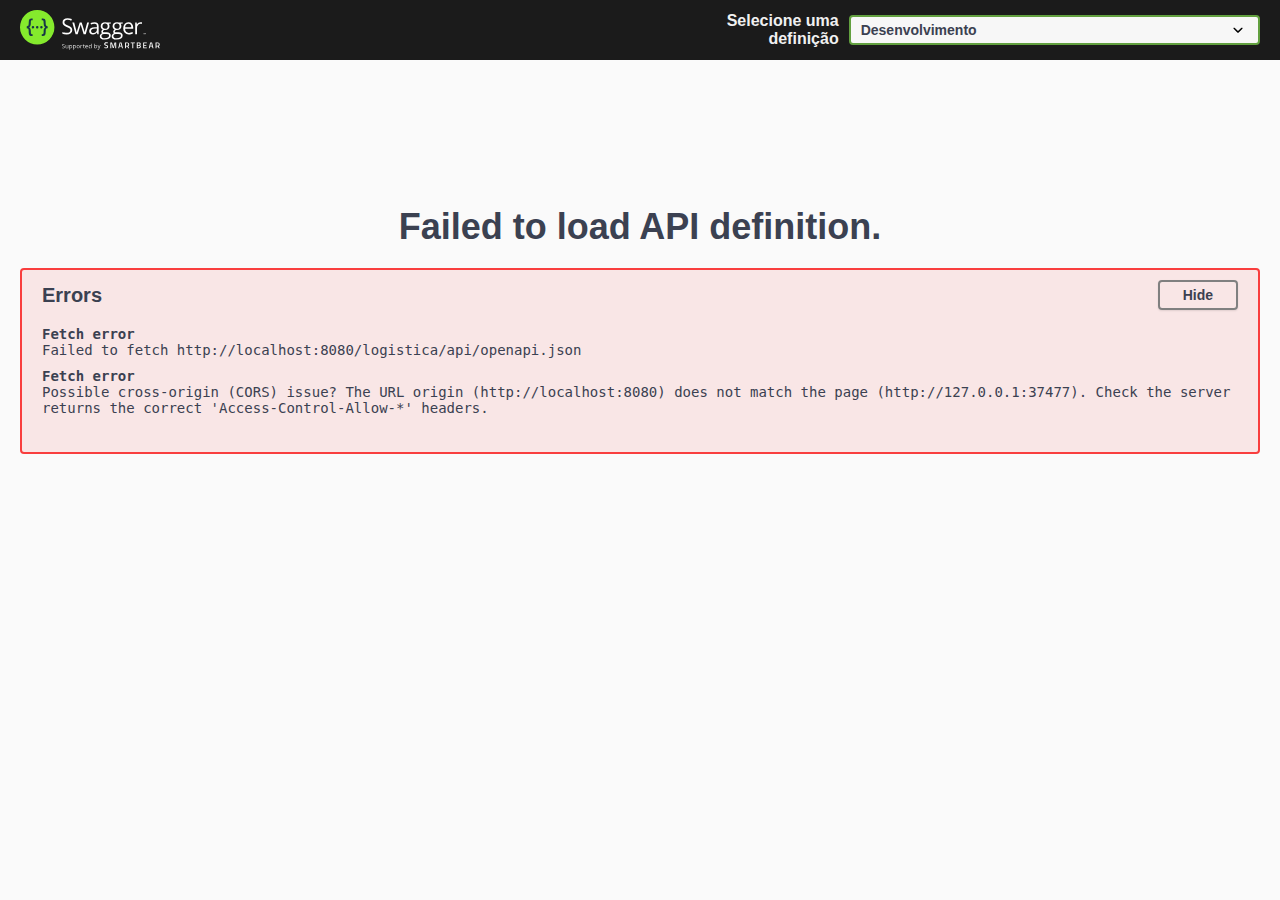
==== commit 7db125d8: "iniciando a tradução do swagger ui (se tornará um projeto a parte)" ====
--- a/src/main/webapp/doc/index.html
+++ b/src/main/webapp/doc/index.html
@@ -1,61 +1,67 @@
 <!-- HTML for static distribution bundle build -->
 <!DOCTYPE html>
 <html lang="en">
-  <head>
-    <meta charset="UTF-8">
-    <title>Swagger UI</title>
-    <link rel="stylesheet" type="text/css" href="./swagger-ui.css" >
-    <link rel="icon" type="image/png" href="./favicon-32x32.png" sizes="32x32" />
-    <link rel="icon" type="image/png" href="./favicon-16x16.png" sizes="16x16" />
-    <style>
-      html
-      {
-        box-sizing: border-box;
-        overflow: -moz-scrollbars-vertical;
-        overflow-y: scroll;
-      }
+<head>
+<meta charset="UTF-8">
+<title>Swagger UI</title>
+<link rel="stylesheet" type="text/css" href="./swagger-ui.css">
+<link rel="icon" type="image/png" href="./favicon-32x32.png"
+	sizes="32x32" />
+<link rel="icon" type="image/png" href="./favicon-16x16.png"
+	sizes="16x16" />
+<style>
+html {
+	box-sizing: border-box;
+	overflow: -moz-scrollbars-vertical;
+	overflow-y: scroll;
+}
 
-      *,
-      *:before,
-      *:after
-      {
-        box-sizing: inherit;
-      }
+*, *:before, *:after {
+	box-sizing: inherit;
+}
 
-      body
-      {
-        margin:0;
-        background: #fafafa;
-      }
-    </style>
-  </head>
+body {
+	margin: 0;
+	background: #fafafa;
+}
+</style>
+</head>
 
-  <body>
-    <div id="swagger-ui"></div>
+<body>
+	<div id="swagger-ui"></div>
 
-    <script src="./swagger-ui-bundle.js"> </script>
-    <script src="./swagger-ui-standalone-preset.js"> </script>
-    <script>
-    window.onload = function() {
-      // Begin Swagger UI call region
-//      url: "https://petstore.swagger.io/v2/swagger.json",
-      const ui = SwaggerUIBundle({
-        url: "http://localhost:8080/logistica/api/openapi.json",
-        dom_id: '#swagger-ui',
-        deepLinking: true,
-        presets: [
-          SwaggerUIBundle.presets.apis,
-          SwaggerUIStandalonePreset
-        ],
-        plugins: [
-          SwaggerUIBundle.plugins.DownloadUrl
-        ],
-        layout: "StandaloneLayout"
-      })
-      // End Swagger UI call region
+	<script src="./swagger-ui-bundle.js">
+		
+	</script>
+	<script src="./swagger-ui-standalone-preset.js">
+		
+	</script>
+	<script>
+		window.onload = function() {
+			// Begin Swagger UI call region
+			//      url: "https://petstore.swagger.io/v2/swagger.json",
+			//        url: "http://localhost:8080/logistica/api/openapi.json",
+			const ui = SwaggerUIBundle({
+				urls : [ {
+					url : "http://localhost:8080/logistica/api/openapi.json",
+					name : "Desenvolvimento"
+				}, {
+					url : "http://www:8080/logistica/api/openapi.json",
+					name : "Homologação"
+				} ],
+				dom_id : '#swagger-ui',
+				deepLinking : true,
+				tagsSorter : 'alpha',
+				operationsSorter : 'method',
+				presets : [ SwaggerUIBundle.presets.apis,
+						SwaggerUIStandalonePreset ],
+				plugins : [ SwaggerUIBundle.plugins.DownloadUrl ],
+				layout : "StandaloneLayout"
+			})
+			// End Swagger UI call region
 
-      window.ui = ui
-    }
-  </script>
-  </body>
+			window.ui = ui
+		}
+	</script>
+</body>
 </html>
